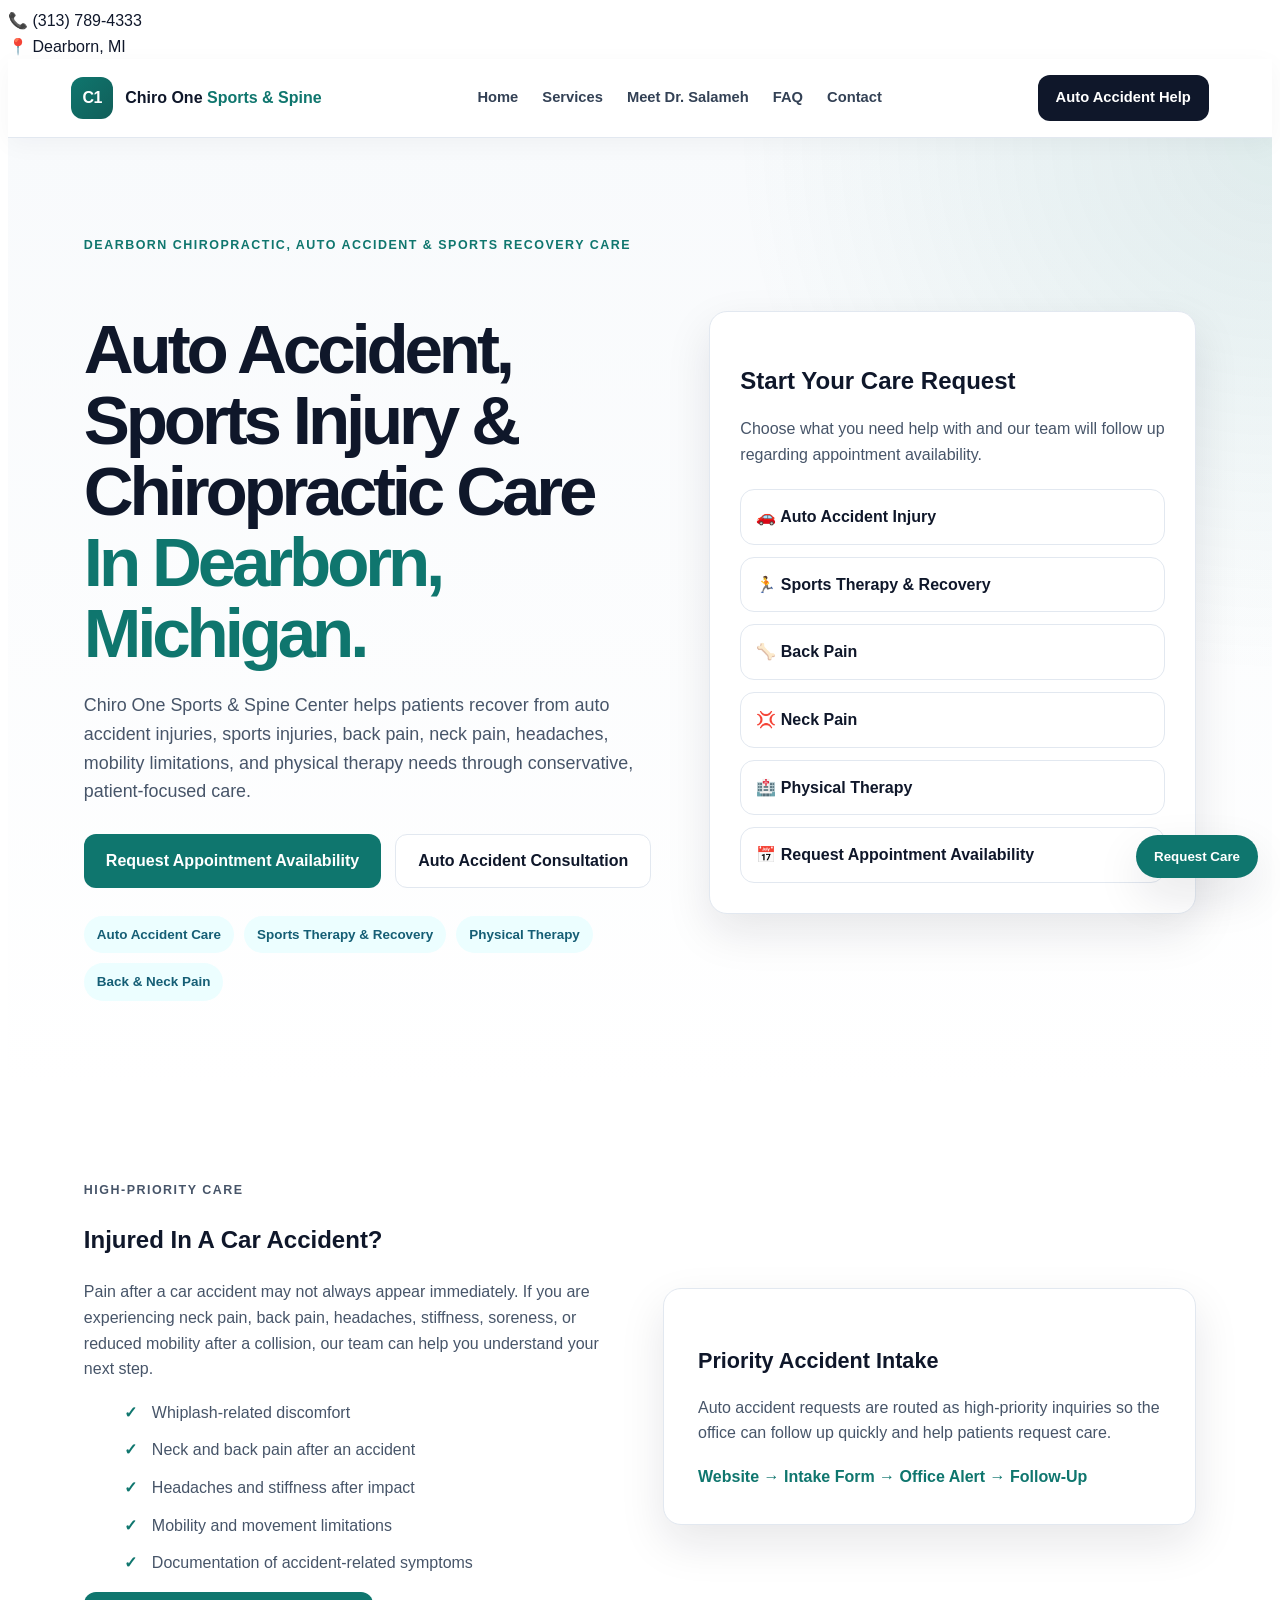
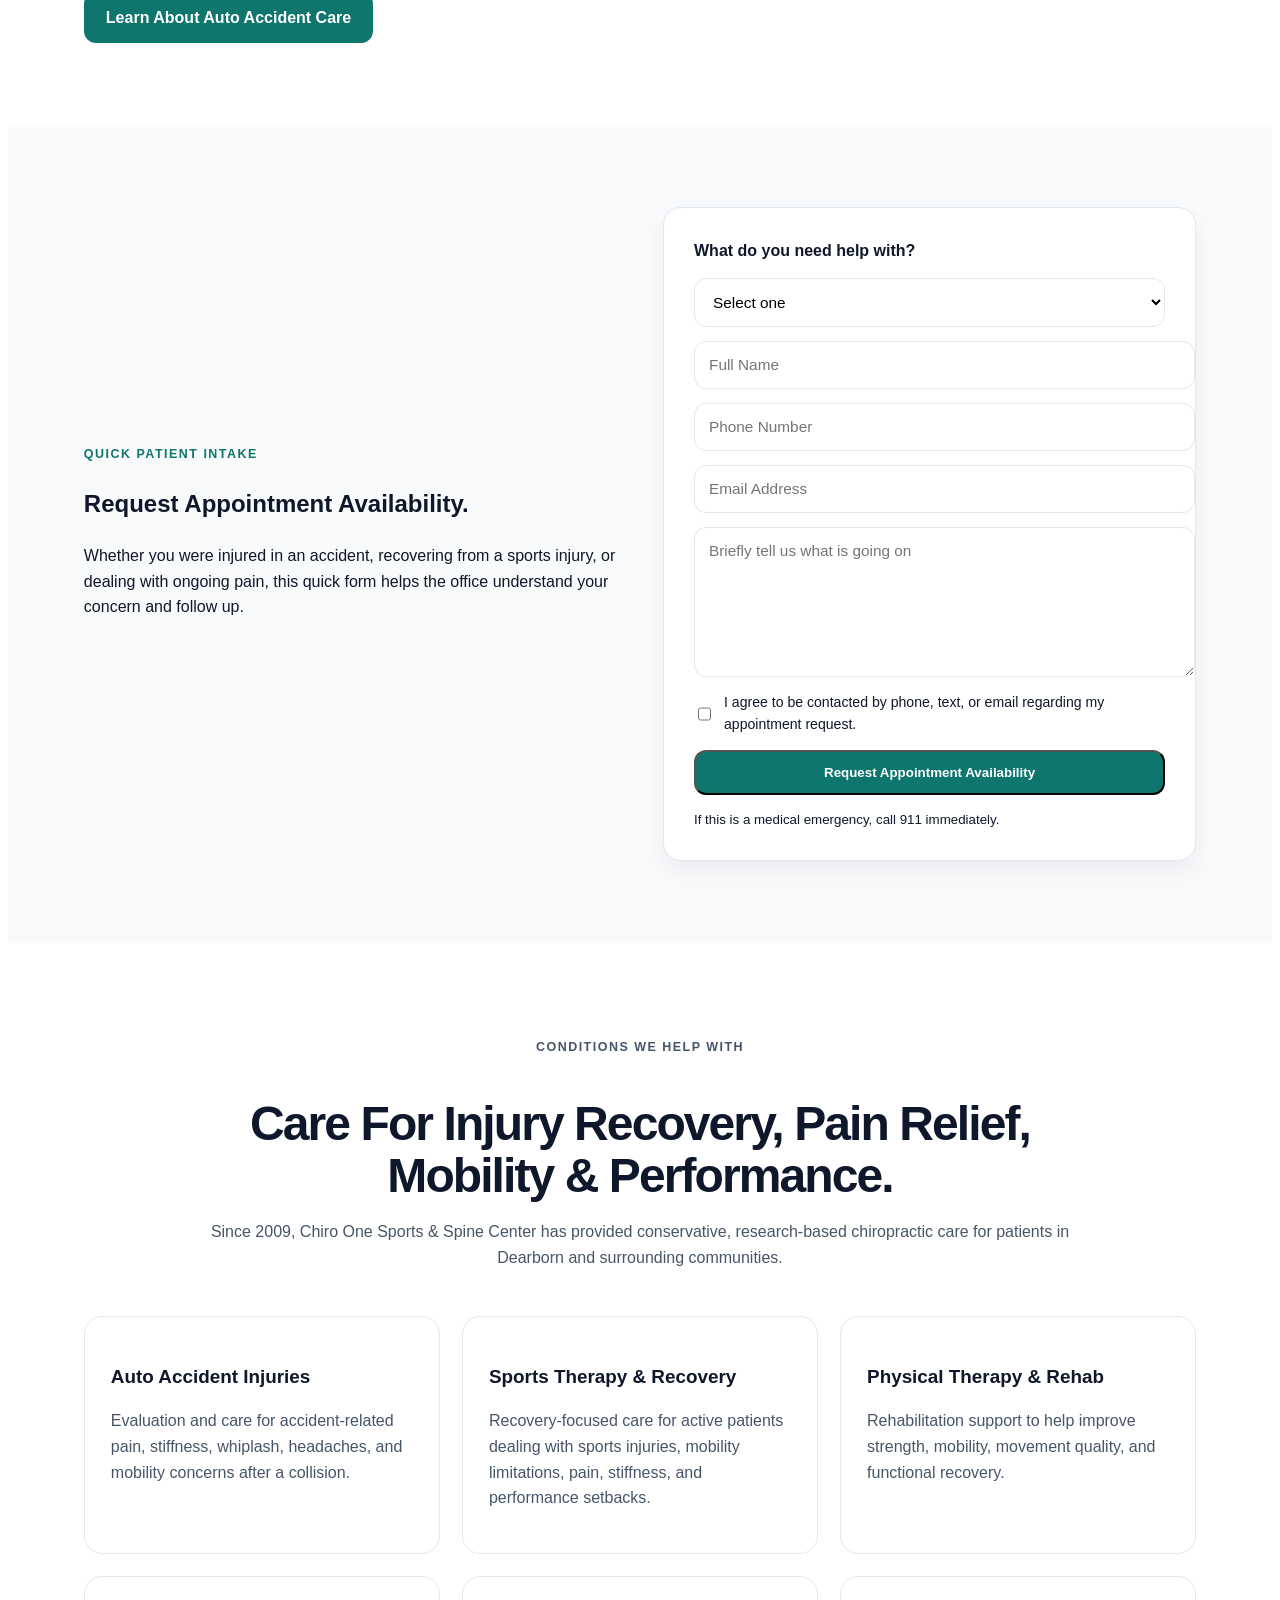
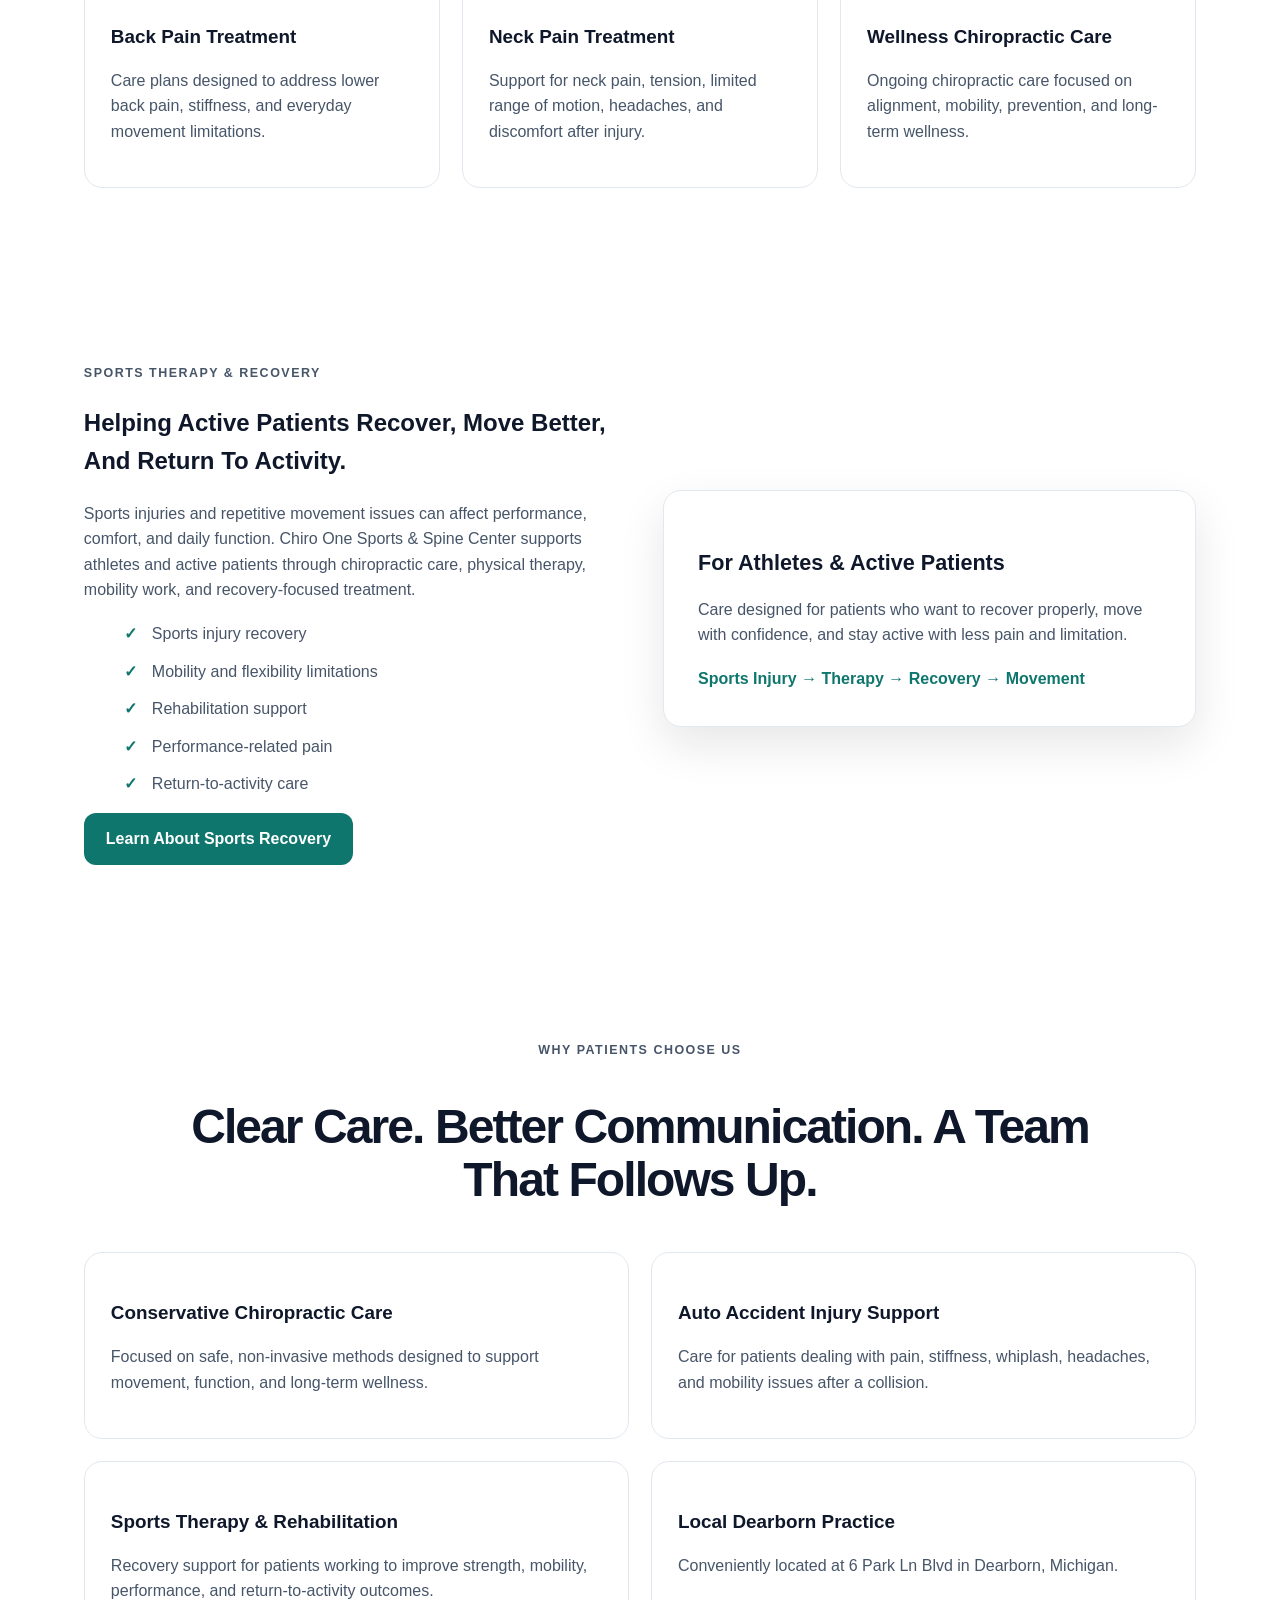
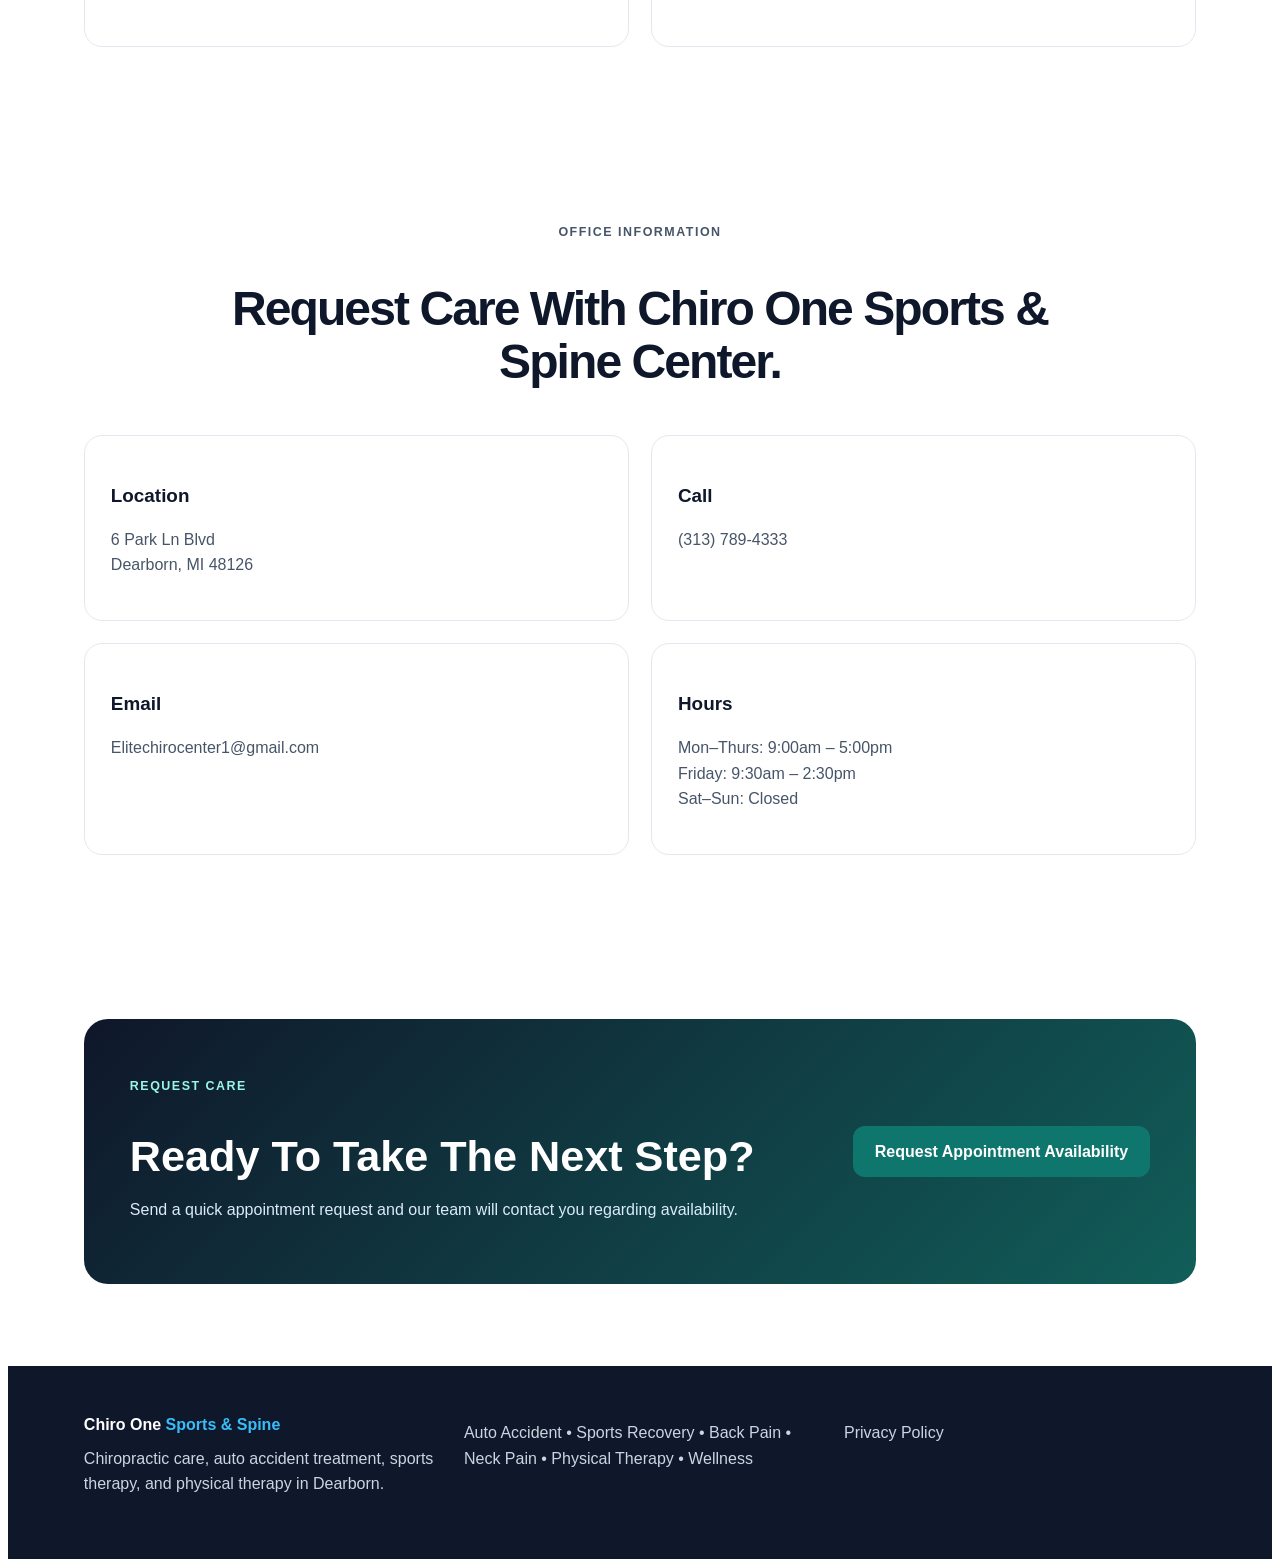
==== index.html @ 84325144 "Update index.html" ====
<!DOCTYPE html>
<html lang="en">
<head>
  <meta charset="UTF-8" />
  <meta name="viewport" content="width=device-width, initial-scale=1.0" />

  <title>Chiro One Sports & Spine Center | Auto Accident, Sports Recovery & Chiropractic Care In Dearborn</title>

  <meta
    name="description"
    content="Chiro One Sports & Spine Center provides auto accident injury care, sports therapy and recovery, chiropractic care, physical therapy, back pain treatment, neck pain treatment, and wellness care in Dearborn, MI."
  />

  <meta
    name="keywords"
    content="Dearborn chiropractor, car accident chiropractor Dearborn, auto accident chiropractor Dearborn, whiplash treatment Dearborn, sports therapy Dearborn, sports injury chiropractor Dearborn, physical therapy Dearborn, back pain chiropractor Dearborn, neck pain chiropractor Dearborn"
  />

  <meta name="author" content="Chiro One Sports & Spine Center" />

  <meta property="og:title" content="Chiro One Sports & Spine Center | Auto Accident & Sports Recovery Care In Dearborn" />
  <meta
    property="og:description"
    content="Auto accident care, sports therapy, chiropractic treatment, physical therapy, and pain relief services in Dearborn, MI."
  />
  <meta property="og:type" content="website" />
  <meta property="og:url" content="https://elitechiro.netlify.app/" />

  <link rel="stylesheet" href="styles.css" />
</head>

<body>

<header class="top-bar">

<div>
<a href="tel:+13137894333">
📞 (313) 789-4333
</a>
</div>

<div>
📍 Dearborn, MI
</div>

</header>

<header class="site-header">

<a href="index.html" class="logo">
<span class="logo-mark">C1</span>
<span class="logo-text">Chiro One <b>Sports & Spine</b></span>
</a>

<button class="menu-toggle" onclick="toggleMenu()">☰</button>

<nav id="mainNav">
<a href="index.html">Home</a>
<a href="chiropractic-services.html">Services</a>
<a href="meet-the-doctor.html">Meet Dr. Salameh</a>
<a href="faq.html">FAQ</a>
<a href="contact.html">Contact</a>
</nav>

<a href="auto-accident.html" class="header-cta">
Auto Accident Help
</a>

</header>

<main>

<section class="hero">
  <div class="hero-copy">
    <p class="eyebrow">Dearborn Chiropractic, Auto Accident & Sports Recovery Care</p>

    <h1>
      Auto Accident, Sports Injury & Chiropractic Care<br />
      <span>In Dearborn, Michigan.</span>
    </h1>

    <p class="hero-text">
      Chiro One Sports & Spine Center helps patients recover from auto accident injuries,
      sports injuries, back pain, neck pain, headaches, mobility limitations, and physical
      therapy needs through conservative, patient-focused care.
    </p>

    <div class="hero-actions">
      <a href="contact.html" class="btn primary">Request Appointment Availability</a>
      <a href="auto-accident.html" class="btn secondary">Auto Accident Consultation</a>
    </div>

    <div class="trust-row">
      <span>Auto Accident Care</span>
      <span>Sports Therapy & Recovery</span>
      <span>Physical Therapy</span>
      <span>Back & Neck Pain</span>
    </div>
  </div>

  <div class="hero-card">
    <h2>Start Your Care Request</h2>
    <p>
      Choose what you need help with and our team will follow up regarding appointment availability.
    </p>

    <div class="quick-options">
      <a href="auto-accident.html">🚗 Auto Accident Injury</a>
      <a href="sports-injury-treatment.html">🏃 Sports Therapy & Recovery</a>
      <a href="back-pain-treatment.html">🦴 Back Pain</a>
      <a href="neck-pain-treatment.html">💢 Neck Pain</a>
      <a href="physical-therapy.html">🏥 Physical Therapy</a>
      <a href="contact.html">📅 Request Appointment Availability</a>
    </div>
  </div>
</section>

<section class="split-section">
  <div>
    <p class="eyebrow">High-Priority Care</p>
    <h2>Injured In A Car Accident?</h2>
    <p>
      Pain after a car accident may not always appear immediately. If you are experiencing
      neck pain, back pain, headaches, stiffness, soreness, or reduced mobility after a collision,
      our team can help you understand your next step.
    </p>

    <ul class="check-list">
      <li>Whiplash-related discomfort</li>
      <li>Neck and back pain after an accident</li>
      <li>Headaches and stiffness after impact</li>
      <li>Mobility and movement limitations</li>
      <li>Documentation of accident-related symptoms</li>
    </ul>

    <a href="car-accident-chiropractor-dearborn.html" class="btn primary">
      Learn About Auto Accident Care
    </a>
  </div>

  <div class="info-card">
    <h3>Priority Accident Intake</h3>
    <p>
      Auto accident requests are routed as high-priority inquiries so the office can
      follow up quickly and help patients request care.
    </p>
    <span>Website → Intake Form → Office Alert → Follow-Up</span>
  </div>
</section>

<section class="assistant-section">
  <div>
    <p class="eyebrow">Quick Patient Intake</p>

    <h2>Request Appointment Availability.</h2>

    <p>
      Whether you were injured in an accident, recovering from a sports injury, or dealing
      with ongoing pain, this quick form helps the office understand your concern and follow up.
    </p>
  </div>

  <form name="patient-intake" method="POST" data-netlify="true" action="thank-you.html" class="intake-form">
    <input type="hidden" name="form-name" value="patient-intake" />

    <label>What do you need help with?</label>
    <select name="service_interest" required>
      <option value="">Select one</option>
      <option>Auto Accident Injury</option>
      <option>Sports Therapy & Recovery</option>
      <option>Back Pain</option>
      <option>Neck Pain</option>
      <option>Whiplash</option>
      <option>Physical Therapy</option>
      <option>Sports Injury</option>
      <option>Headaches / Migraines</option>
      <option>Wellness Adjustment</option>
      <option>Other</option>
    </select>

    <input type="text" name="name" placeholder="Full Name" required />
    <input type="tel" name="phone" placeholder="Phone Number" required />
    <input type="email" name="email" placeholder="Email Address" required />

    <textarea name="message" placeholder="Briefly tell us what is going on"></textarea>

    <label class="consent">
      <input type="checkbox" name="sms_consent" value="Yes" required />
      I agree to be contacted by phone, text, or email regarding my appointment request.
    </label>

    <button type="submit" class="btn primary">Request Appointment Availability</button>

    <small>If this is a medical emergency, call 911 immediately.</small>
  </form>
</section>

<section class="section">
  <div class="section-heading">
    <p class="eyebrow">Conditions We Help With</p>

    <h2>Care For Injury Recovery, Pain Relief, Mobility & Performance.</h2>

    <p>
      Since 2009, Chiro One Sports & Spine Center has provided conservative,
      research-based chiropractic care for patients in Dearborn and surrounding communities.
    </p>
  </div>

  <div class="service-grid">
    <a href="auto-accident.html" class="service-card">
      <h3>Auto Accident Injuries</h3>
      <p>
        Evaluation and care for accident-related pain, stiffness, whiplash,
        headaches, and mobility concerns after a collision.
      </p>
    </a>

    <a href="sports-injury-treatment.html" class="service-card">
      <h3>Sports Therapy & Recovery</h3>
      <p>
        Recovery-focused care for active patients dealing with sports injuries,
        mobility limitations, pain, stiffness, and performance setbacks.
      </p>
    </a>

    <a href="physical-therapy.html" class="service-card">
      <h3>Physical Therapy & Rehab</h3>
      <p>
        Rehabilitation support to help improve strength, mobility, movement quality,
        and functional recovery.
      </p>
    </a>

    <a href="back-pain-treatment.html" class="service-card">
      <h3>Back Pain Treatment</h3>
      <p>
        Care plans designed to address lower back pain, stiffness, and everyday
        movement limitations.
      </p>
    </a>

    <a href="neck-pain-treatment.html" class="service-card">
      <h3>Neck Pain Treatment</h3>
      <p>
        Support for neck pain, tension, limited range of motion, headaches,
        and discomfort after injury.
      </p>
    </a>

    <a href="chiropractic-services.html" class="service-card">
      <h3>Wellness Chiropractic Care</h3>
      <p>
        Ongoing chiropractic care focused on alignment, mobility, prevention,
        and long-term wellness.
      </p>
    </a>
  </div>
</section>

<section class="split-section">
  <div>
    <p class="eyebrow">Sports Therapy & Recovery</p>

    <h2>Helping Active Patients Recover, Move Better, And Return To Activity.</h2>

    <p>
      Sports injuries and repetitive movement issues can affect performance, comfort,
      and daily function. Chiro One Sports & Spine Center supports athletes and active
      patients through chiropractic care, physical therapy, mobility work, and recovery-focused treatment.
    </p>

    <ul class="check-list">
      <li>Sports injury recovery</li>
      <li>Mobility and flexibility limitations</li>
      <li>Rehabilitation support</li>
      <li>Performance-related pain</li>
      <li>Return-to-activity care</li>
    </ul>

    <a href="sports-injury-treatment.html" class="btn primary">
      Learn About Sports Recovery
    </a>
  </div>

  <div class="info-card">
    <h3>For Athletes & Active Patients</h3>
    <p>
      Care designed for patients who want to recover properly, move with confidence,
      and stay active with less pain and limitation.
    </p>
    <span>Sports Injury → Therapy → Recovery → Movement</span>
  </div>
</section>

<section class="section">
  <div class="section-heading">
    <p class="eyebrow">Why Patients Choose Us</p>
    <h2>Clear Care. Better Communication. A Team That Follows Up.</h2>
  </div>

  <div class="feature-grid">
    <div>
      <h3>Conservative Chiropractic Care</h3>
      <p>
        Focused on safe, non-invasive methods designed to support movement,
        function, and long-term wellness.
      </p>
    </div>

    <div>
      <h3>Auto Accident Injury Support</h3>
      <p>
        Care for patients dealing with pain, stiffness, whiplash, headaches,
        and mobility issues after a collision.
      </p>
    </div>

    <div>
      <h3>Sports Therapy & Rehabilitation</h3>
      <p>
        Recovery support for patients working to improve strength, mobility,
        performance, and return-to-activity outcomes.
      </p>
    </div>

    <div>
      <h3>Local Dearborn Practice</h3>
      <p>
        Conveniently located at 6 Park Ln Blvd in Dearborn, Michigan.
      </p>
    </div>
  </div>
</section>

<section class="section">
  <div class="section-heading">
    <p class="eyebrow">Office Information</p>
    <h2>Request Care With Chiro One Sports & Spine Center.</h2>
  </div>

  <div class="feature-grid">
    <div>
      <h3>Location</h3>
      <p>6 Park Ln Blvd<br />Dearborn, MI 48126</p>
    </div>

    <div>
      <h3>Call</h3>
      <p><a href="tel:+13137894333">(313) 789-4333</a></p>
    </div>

    <div>
      <h3>Email</h3>
      <p><a href="mailto:Elitechirocenter1@gmail.com">Elitechirocenter1@gmail.com</a></p>
    </div>

    <div>
      <h3>Hours</h3>
      <p>
        Mon–Thurs: 9:00am – 5:00pm<br />
        Friday: 9:30am – 2:30pm<br />
        Sat–Sun: Closed
      </p>
    </div>
  </div>
</section>

<section class="cta-section">
  <div>
    <p class="eyebrow">Request Care</p>

    <h2>Ready To Take The Next Step?</h2>

    <p>
      Send a quick appointment request and our team will contact you regarding availability.
    </p>
  </div>

  <a href="contact.html" class="btn primary">Request Appointment Availability</a>
</section>

</main>

<footer class="site-footer">
  <div>
    <a href="index.html" class="footer-logo">Chiro One <span>Sports & Spine</span></a>
    <p>Chiropractic care, auto accident treatment, sports therapy, and physical therapy in Dearborn.</p>
  </div>

  <div>
    <p>Auto Accident • Sports Recovery • Back Pain • Neck Pain • Physical Therapy • Wellness</p>
  </div>

  <div>
    <p>
      <a href="privacy-policy.html">Privacy Policy</a>
    </p>
  </div>
</footer>

<script src="schema.js"></script>
<script src="script.js"></script>
---- styles.css ----
Paste this as your full updated styles.css:

/* ==========================
   GLOBAL
========================== */
* {
  margin: 0;
  padding: 0;
  box-sizing: border-box;
}
:root {
  --primary: #0f766e;
  --primary-dark: #115e59;
  --accent: #38bdf8;
  --dark: #0f172a;
  --gray: #475569;
  --soft-gray: #f1f5f9;
  --light: #f8fafc;
  --white: #ffffff;
  --border: #e2e8f0;
  --shadow: 0 18px 45px rgba(15, 23, 42, 0.10);
  --shadow-soft: 0 10px 25px rgba(15, 23, 42, 0.06);
  --radius: 18px;
}
html {
  scroll-behavior: smooth;
}
body {
  font-family: Inter, Arial, sans-serif;
  background: var(--white);
  color: var(--dark);
  line-height: 1.6;
}
img {
  max-width: 100%;
}
a {
  text-decoration: none;
  color: inherit;
}
ul {
  list-style: none;
}
/* ==========================
   HEADER
========================== */
.site-header {
  position: sticky;
  top: 0;
  z-index: 1000;
  background: rgba(255, 255, 255, 0.96);
  backdrop-filter: blur(14px);
  border-bottom: 1px solid var(--border);
  box-shadow: 0 6px 24px rgba(15, 23, 42, 0.04);
  display: grid;
  grid-template-columns: auto 1fr auto;
  align-items: center;
  gap: 28px;
  padding: 16px 5%;
}
.logo {
  display: flex;
  align-items: center;
  gap: 12px;
  min-width: max-content;
}
.logo-mark {
  width: 42px;
  height: 42px;
  border-radius: 12px;
  background: linear-gradient(135deg, var(--primary), var(--primary-dark));
  color: white;
  display: flex;
  align-items: center;
  justify-content: center;
  font-weight: 800;
  letter-spacing: -0.03em;
}
.logo-text {
  font-weight: 800;
  color: var(--dark);
  line-height: 1.1;
}
.logo-text b {
  color: var(--primary);
}
nav {
  display: flex;
  align-items: center;
  justify-content: center;
  gap: 24px;
}
nav a {
  font-weight: 700;
  font-size: 0.92rem;
  color: #334155;
  transition: 0.2s ease;
  white-space: nowrap;
}
nav a:hover {
  color: var(--primary);
}
.header-cta {
  background: var(--dark);
  color: white;
  padding: 11px 18px;
  border-radius: 12px;
  font-weight: 800;
  font-size: 0.92rem;
  white-space: nowrap;
  transition: 0.2s ease;
}
.header-cta:hover {
  background: var(--primary);
  transform: translateY(-1px);
}
.menu-toggle {
  display: none;
  border: 0;
  background: transparent;
  font-size: 1.8rem;
  color: var(--dark);
}
/* ==========================
   HERO
========================== */
.hero {
  padding: 86px 6%;
  display: grid;
  grid-template-columns: 1.08fr 0.92fr;
  gap: 54px;
  align-items: center;
  background:
    radial-gradient(circle at top right, rgba(15, 118, 110, 0.11), transparent 34%),
    linear-gradient(180deg, #f8fafc, #ffffff);
}
.eyebrow {
  color: var(--primary);
  text-transform: uppercase;
  font-size: 0.78rem;
  letter-spacing: 0.12em;
  font-weight: 900;
  margin-bottom: 14px;
}
.hero h1 {
  font-size: clamp(2.35rem, 5.4vw, 4.8rem);
  line-height: 1.03;
  letter-spacing: -0.06em;
  margin-bottom: 22px;
}
.hero h1 span {
  color: var(--primary);
  display: block;
}
.hero-text {
  font-size: 1.12rem;
  color: var(--gray);
  margin-bottom: 28px;
  max-width: 740px;
}
.hero-actions {
  display: flex;
  gap: 14px;
  flex-wrap: wrap;
}
.btn {
  display: inline-flex;
  align-items: center;
  justify-content: center;
  padding: 13px 22px;
  border-radius: 12px;
  font-weight: 800;
  transition: 0.22s ease;
}
.btn.primary {
  background: var(--primary);
  color: white;
}
.btn.primary:hover {
  background: var(--primary-dark);
  transform: translateY(-1px);
}
.btn.secondary {
  border: 1px solid var(--border);
  background: white;
  color: var(--dark);
}
.btn.secondary:hover {
  background: var(--light);
  border-color: var(--primary);
}
.trust-row {
  display: flex;
  flex-wrap: wrap;
  gap: 10px;
  margin-top: 28px;
}
.trust-row span {
  background: #ecfeff;
  color: #155e75;
  padding: 8px 13px;
  border-radius: 999px;
  font-size: 0.84rem;
  font-weight: 800;
}
/* ==========================
   CARDS
========================== */
.hero-card,
.info-card,
.intake-form,
.service-card,
.feature-grid div {
  background: white;
  border: 1px solid var(--border);
  border-radius: var(--radius);
}
.hero-card {
  padding: 30px;
  box-shadow: var(--shadow);
}
.hero-card h2 {
  margin-bottom: 10px;
  font-size: 1.5rem;
}
.hero-card p {
  color: var(--gray);
}
.quick-options {
  display: grid;
  gap: 12px;
  margin-top: 22px;
}
.quick-options a {
  padding: 14px 15px;
  border: 1px solid var(--border);
  border-radius: 14px;
  transition: 0.2s ease;
  font-weight: 700;
  background: #ffffff;
}
.quick-options a:hover {
  border-color: var(--primary);
  color: var(--primary);
  background: #f0fdfa;
}
/* ==========================
   SECTIONS
========================== */
.section,
.assistant-section,
.split-section {
  padding: 82px 6%;
}
.section-heading {
  text-align: center;
  max-width: 900px;
  margin: 0 auto 46px;
}
.section-heading h2 {
  font-size: clamp(2rem, 4vw, 3rem);
  line-height: 1.1;
  letter-spacing: -0.04em;
  margin-bottom: 14px;
}
.section-heading p {
  color: var(--gray);
}
/* ==========================
   FORMS
========================== */
.assistant-section {
  display: grid;
  grid-template-columns: 1fr 1fr;
  gap: 46px;
  align-items: center;
  background: var(--light);
}
.intake-form {
  padding: 30px;
  box-shadow: var(--shadow-soft);
  display: grid;
  gap: 14px;
}
.intake-form label {
  font-weight: 800;
  color: var(--dark);
}
.intake-form input,
.intake-form select,
.intake-form textarea {
  width: 100%;
  padding: 14px;
  border: 1px solid var(--border);
  border-radius: 12px;
  font-size: 0.96rem;
  font-family: inherit;
  background: white;
}
.intake-form input:focus,
.intake-form select:focus,
.intake-form textarea:focus {
  outline: none;
  border-color: var(--primary);
  box-shadow: 0 0 0 3px rgba(15, 118, 110, 0.12);
}
.intake-form textarea {
  min-height: 120px;
}
.consent {
  display: flex;
  gap: 10px;
  font-size: 0.88rem;
  color: var(--gray);
  font-weight: 500 !important;
}
.consent input {
  width: auto;
  margin-top: 4px;
}
/* ==========================
   SERVICES
========================== */
.service-grid {
  display: grid;
  grid-template-columns: repeat(3, 1fr);
  gap: 22px;
}
.service-card {
  padding: 26px;
  transition: 0.24s ease;
  box-shadow: none;
}
.service-card:hover {
  transform: translateY(-4px);
  border-color: var(--primary);
  box-shadow: var(--shadow-soft);
}
.service-card h3 {
  margin-bottom: 10px;
  font-size: 1.18rem;
}
.service-card p {
  color: var(--gray);
}
/* ==========================
   SPLIT
========================== */
.split-section {
  display: grid;
  grid-template-columns: 1fr 1fr;
  gap: 46px;
  align-items: center;
}
.split-section p {
  color: var(--gray);
  margin-bottom: 18px;
}
.check-list li {
  margin-bottom: 12px;
  color: var(--gray);
  position: relative;
  padding-left: 28px;
}
.check-list li::before {
  content: "✓";
  color: var(--primary);
  font-weight: 900;
  position: absolute;
  left: 0;
}
.info-card {
  padding: 34px;
  box-shadow: var(--shadow);
}
.info-card h3 {
  margin-bottom: 12px;
  font-size: 1.35rem;
}
.info-card span {
  display: block;
  margin-top: 18px;
  color: var(--primary);
  font-weight: 900;
}
/* ==========================
   FEATURES
========================== */
.feature-grid {
  display: grid;
  grid-template-columns: repeat(2, 1fr);
  gap: 22px;
}
.feature-grid div {
  padding: 26px;
  box-shadow: none;
}
.feature-grid h3 {
  margin-bottom: 10px;
  font-size: 1.18rem;
}
.feature-grid p {
  color: var(--gray);
}
/* ==========================
   FAQ SUPPORT
========================== */
.faq-grid {
  max-width: 950px;
  margin: 0 auto;
  display: grid;
  gap: 16px;
}
.faq-item {
  background: white;
  border: 1px solid var(--border);
  border-radius: var(--radius);
  padding: 22px 24px;
}
.faq-item h3 {
  margin-bottom: 8px;
  color: var(--dark);
}
.faq-item p {
  color: var(--gray);
}
/* ==========================
   CTA
========================== */
.cta-section {
  margin: 82px 6%;
  background: linear-gradient(135deg, var(--dark), var(--primary-dark));
  color: white;
  padding: 46px;
  border-radius: 24px;
  display: flex;
  justify-content: space-between;
  align-items: center;
  gap: 26px;
}
.cta-section .eyebrow {
  color: #99f6e4;
}
.cta-section h2 {
  margin-bottom: 10px;
  font-size: clamp(1.8rem, 4vw, 2.7rem);
  line-height: 1.1;
}
.cta-section p {
  color: #dbeafe;
}
/* ==========================
   MAP
========================== */
.map-section {
  padding: 0 6% 82px;
}
/* ==========================
   FOOTER
========================== */
.site-footer {
  background: #0f172a;
  color: #cbd5e1;
  padding: 46px 6%;
  display: grid;
  grid-template-columns: repeat(3, 1fr);
  gap: 28px;
}
.footer-logo {
  color: white;
  font-weight: 900;
}
.footer-logo span {
  color: var(--accent);
}
.site-footer p {
  margin-top: 8px;
}
/* ==========================
   FLOATING INTAKE WIDGET
========================== */
.chat-widget {
  position: fixed;
  right: 22px;
  bottom: 22px;
  z-index: 1200;
}
.chat-toggle {
  border: 0;
  background: var(--primary);
  color: white;
  padding: 14px 18px;
  border-radius: 999px;
  font-weight: 900;
  box-shadow: var(--shadow);
  cursor: pointer;
}
.chat-panel {
  display: none;
  position: absolute;
  right: 0;
  bottom: 62px;
  width: 340px;
  background: white;
  border: 1px solid var(--border);
  border-radius: 20px;
  box-shadow: var(--shadow);
  padding: 20px;
}
.chat-panel.open {
  display: block;
}
.chat-panel h3 {
  margin-bottom: 8px;
}
.chat-panel p {
  color: var(--gray);
  margin-bottom: 14px;
}
.chat-panel form {
  display: grid;
  gap: 10px;
}
.chat-panel input,
.chat-panel select,
.chat-panel textarea {
  width: 100%;
  padding: 11px;
  border: 1px solid var(--border);
  border-radius: 10px;
  font-family: inherit;
}
.chat-panel textarea {
  min-height: 85px;
}
/* ==========================
   MOBILE
========================== */
@media (max-width: 1050px) {
  .site-header {
    grid-template-columns: auto auto;
  }
  .menu-toggle {
    display: block;
    justify-self: end;
  }
  nav {
    display: none;
  }
  nav.open {
    display: flex;
    flex-direction: column;
    align-items: flex-start;
    position: absolute;
    top: 74px;
    left: 0;
    right: 0;
    background: white;
    padding: 22px 6%;
    border-bottom: 1px solid var(--border);
    box-shadow: var(--shadow-soft);
  }
  .header-cta {
    display: none;
  }
}
@media (max-width: 900px) {
  .hero,
  .assistant-section,
  .split-section,
  .cta-section {
    grid-template-columns: 1fr;
  }
  .hero {
    padding: 64px 6%;
  }
  .section,
  .assistant-section,
  .split-section {
    padding: 64px 6%;
  }
  .service-grid,
  .feature-grid,
  .site-footer {
    grid-template-columns: 1fr;
  }
  .cta-section {
    margin: 64px 6%;
    padding: 34px;
  }
  .chat-panel {
    width: 310px;
  }
}
@media (max-width: 520px) {
  .logo-text {
    font-size: 0.92rem;
  }
  .hero h1 {
    font-size: 2.25rem;
  }
  .hero-card,
  .intake-form,
  .info-card {
    padding: 22px;
  }
  .chat-widget {
    right: 14px;
    bottom: 14px;
  }
  .chat-panel {
    width: calc(100vw - 28px);
  }
}

Next: paste faq.html and I’ll give you the full FAQ page.
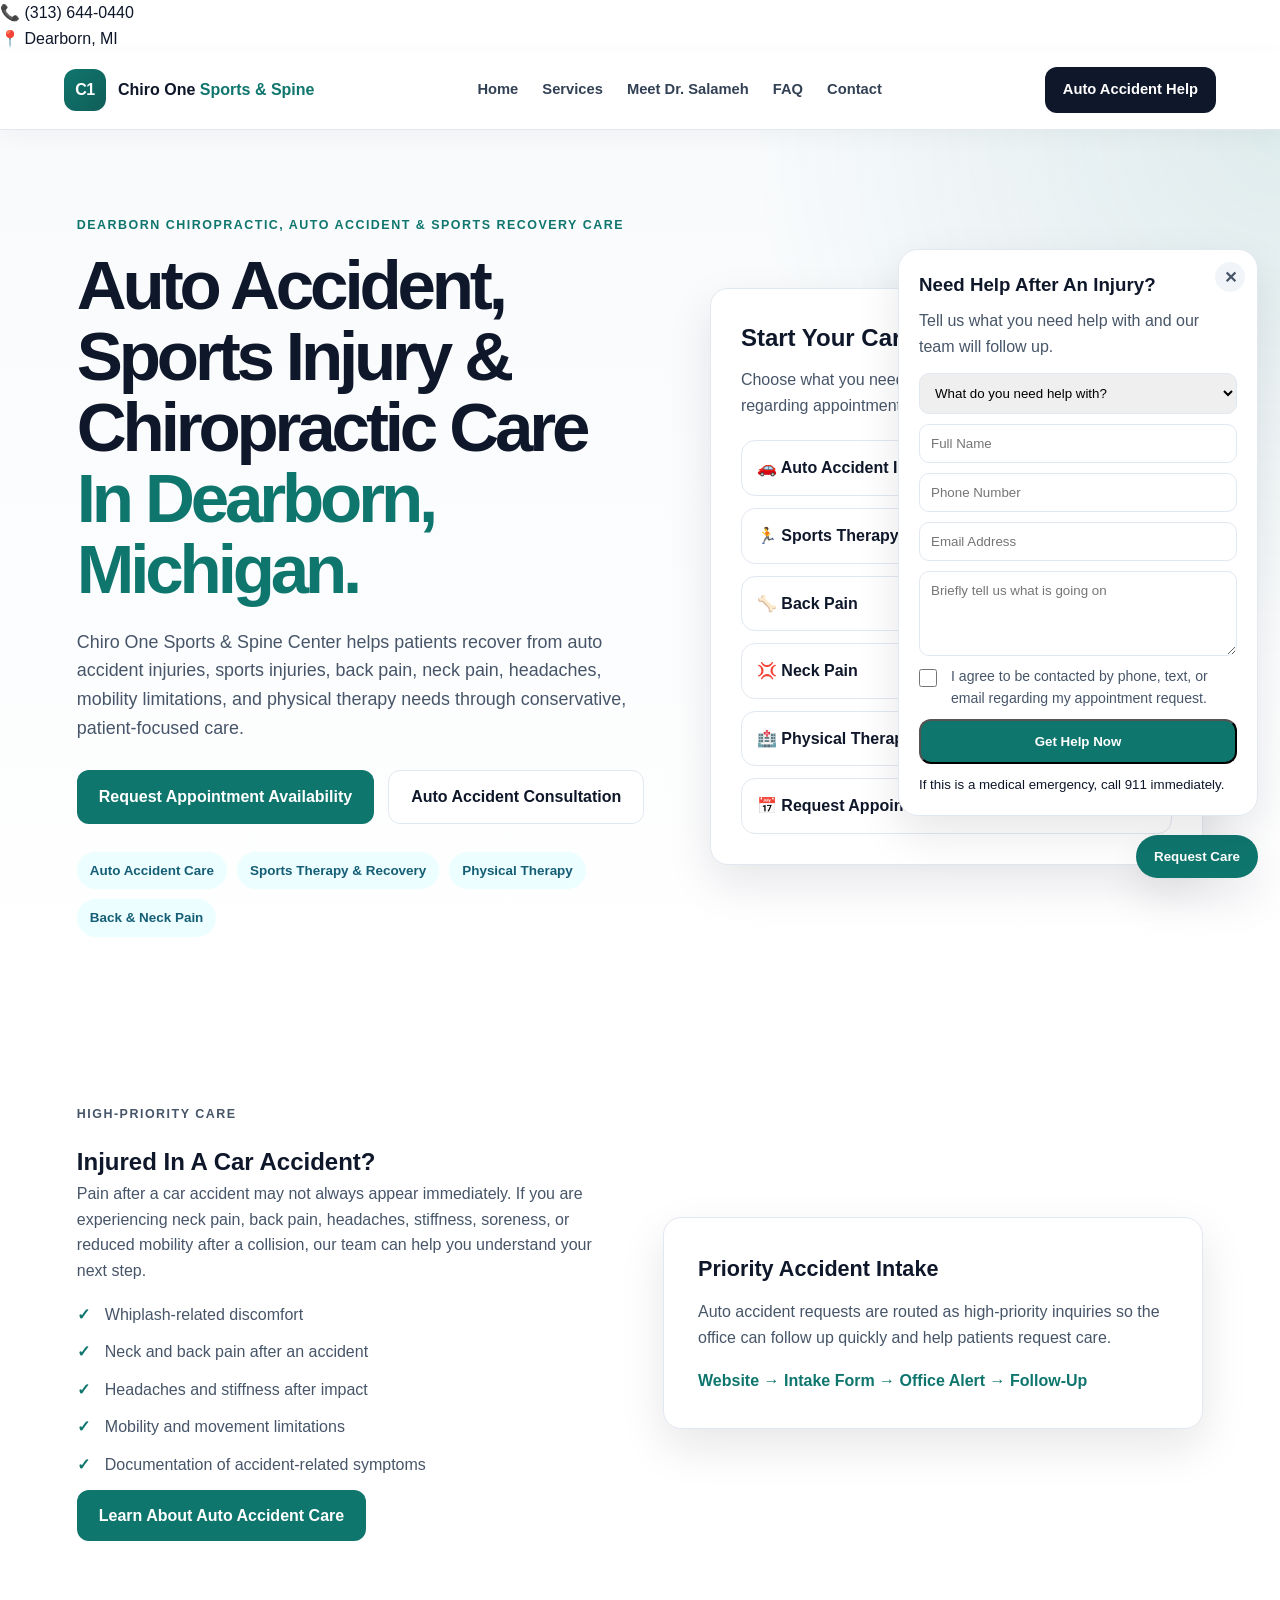
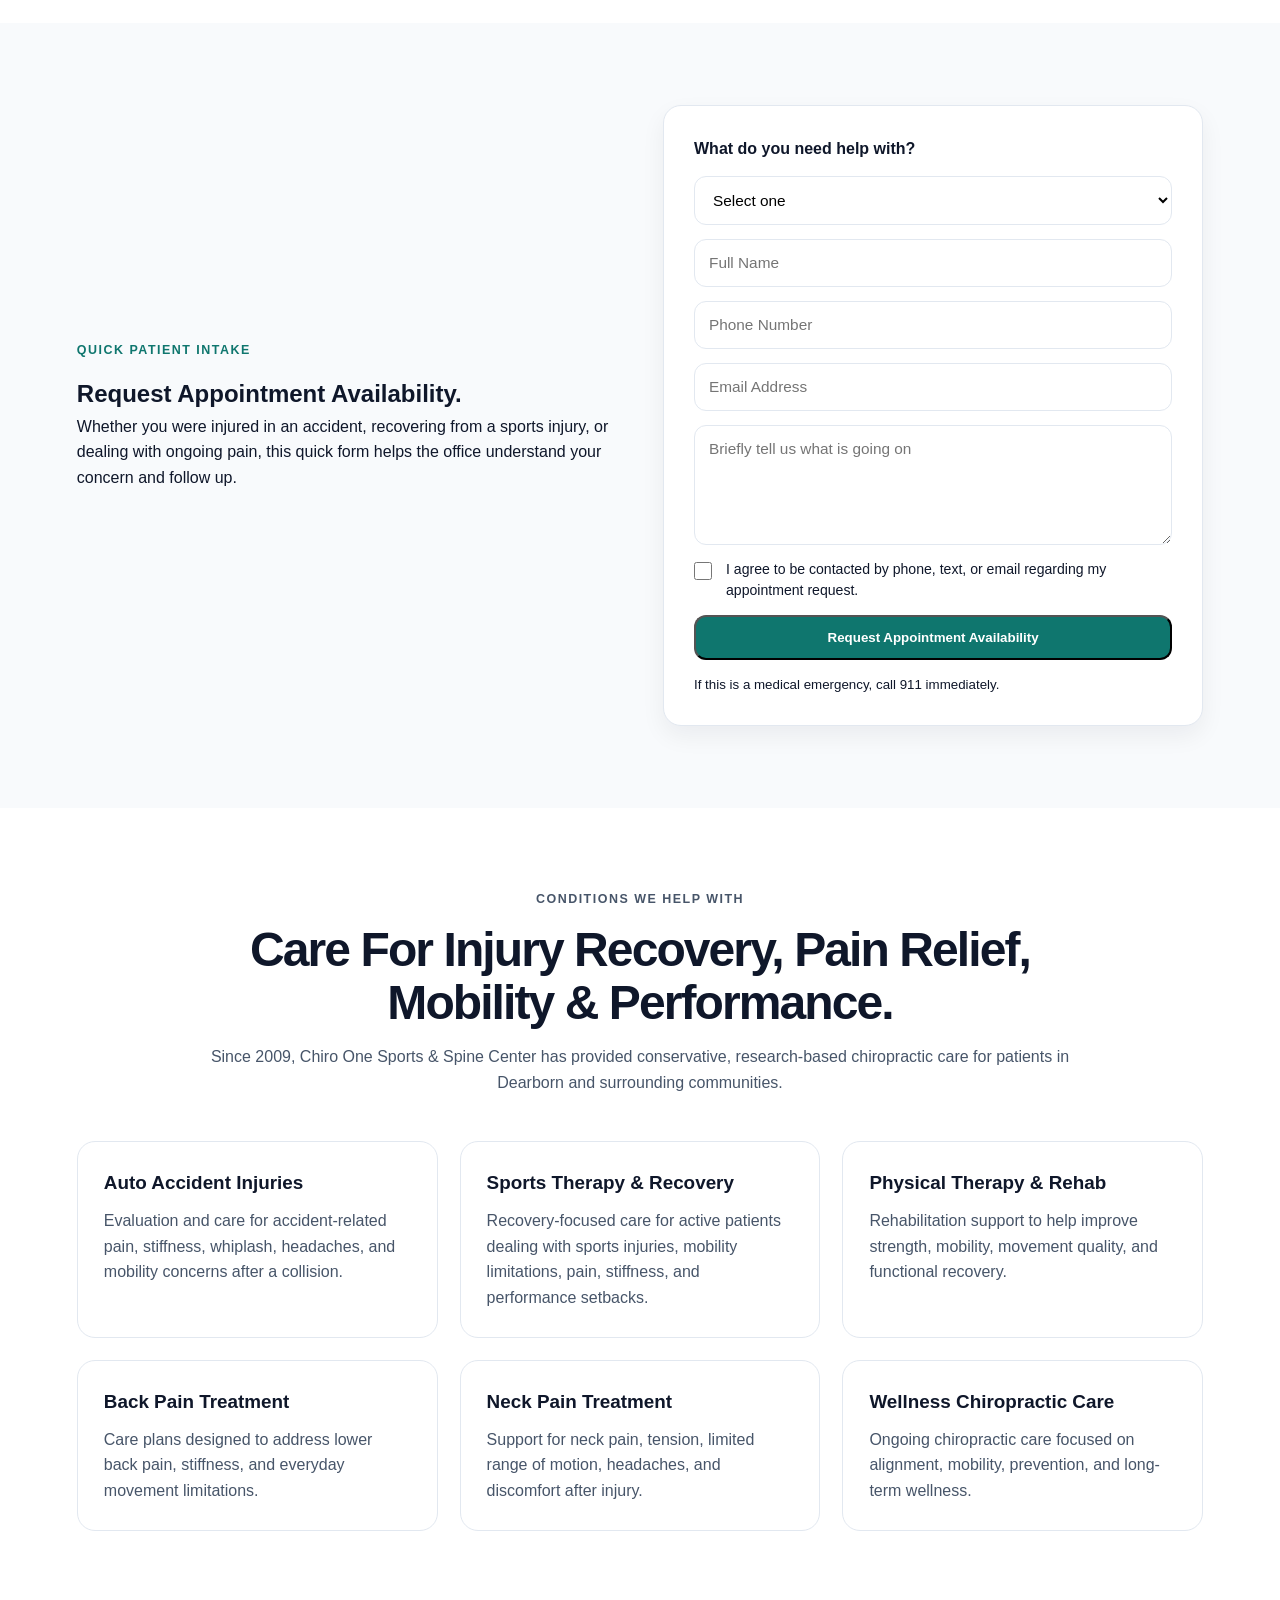
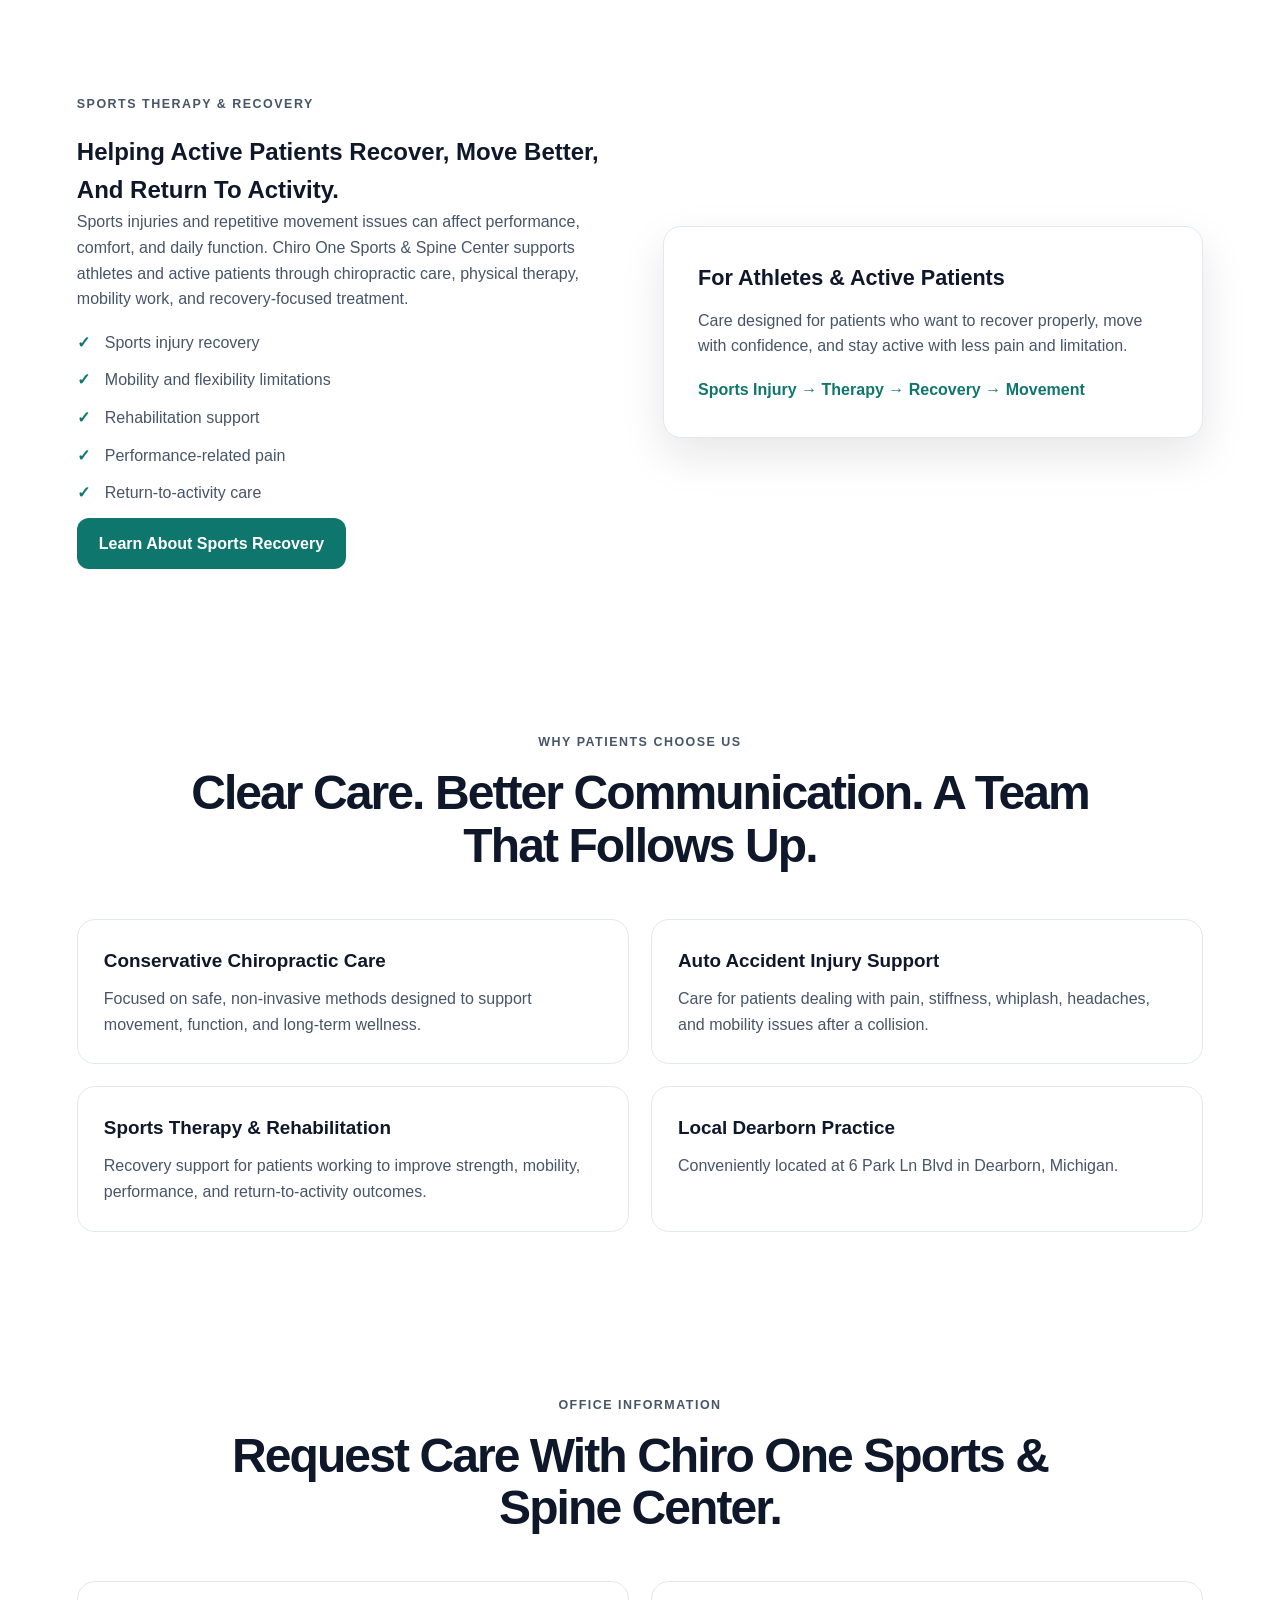
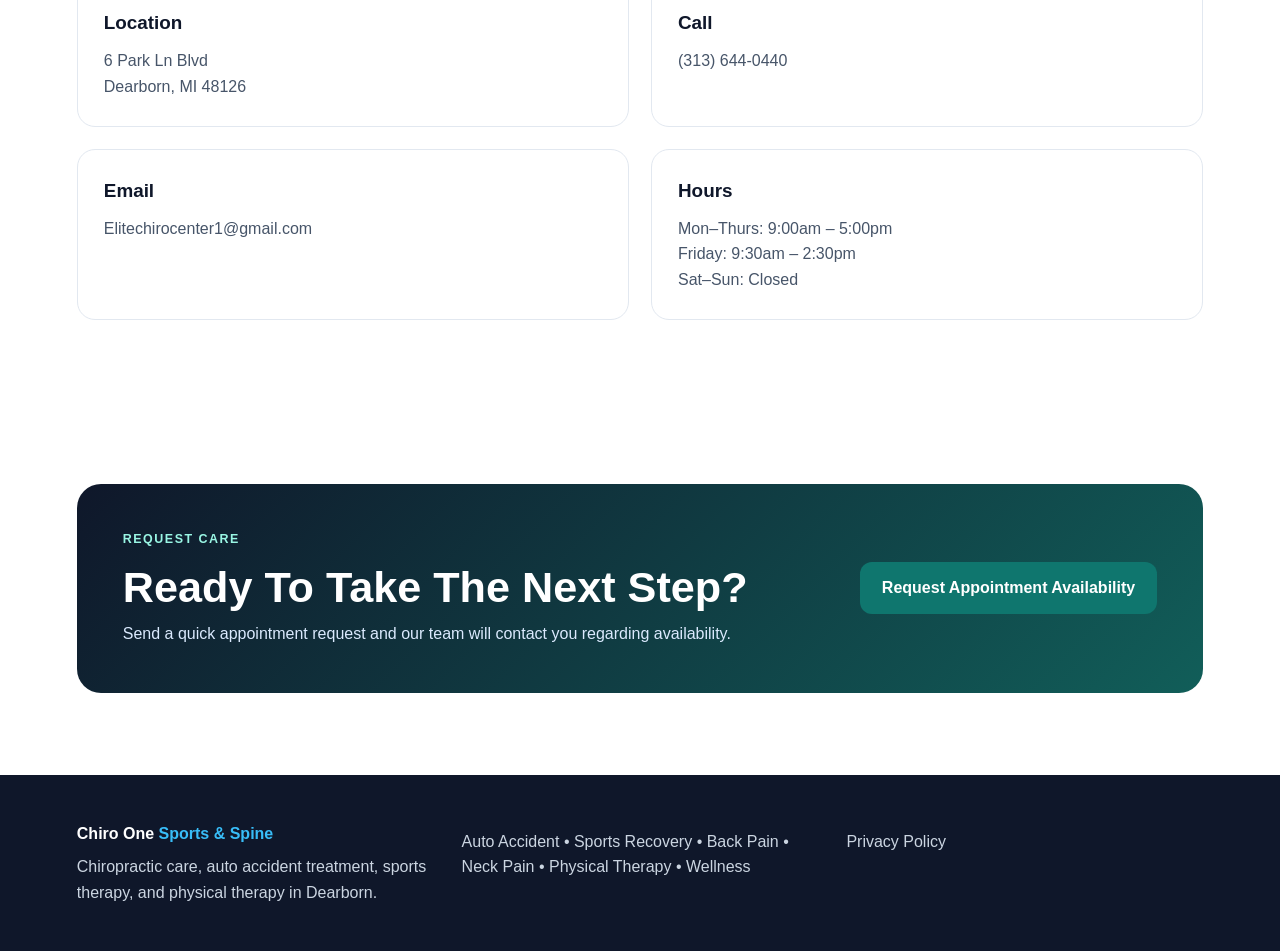
==== commit 603ee65a: "Update index.html" ====
--- a/index.html
+++ b/index.html
@@ -34,8 +34,8 @@
 <header class="top-bar">
 
 <div>
-<a href="tel:+13137894333">
-📞 (313) 789-4333
+<a href="tel:+13136440440">
+📞 (313) 644-0440
 </a>
 </div>
 
@@ -347,7 +347,7 @@
 
     <div>
       <h3>Call</h3>
-      <p><a href="tel:+13137894333">(313) 789-4333</a></p>
+      <p><a href="tel:+13136440440">(313) 644-0440</a></p>
     </div>
 
     <div>
--- a/styles.css
+++ b/styles.css
@@ -1,5 +1,3 @@
-Paste this as your full updated styles.css:
-
 /* ==========================
    GLOBAL
 ========================== */
@@ -308,15 +306,25 @@
   min-height: 120px;
 }
 .consent {
-  display: flex;
+  display: grid;
+  grid-template-columns: 22px 1fr;
+  align-items: start;
   gap: 10px;
+  width: 100%;
+  max-width: 100%;
   font-size: 0.88rem;
+  line-height: 1.5;
   color: var(--gray);
   font-weight: 500 !important;
-}
+  overflow-wrap: anywhere;
+}
+
 .consent input {
-  width: auto;
-  margin-top: 4px;
+  width: 18px !important;
+  height: 18px;
+  margin-top: 3px;
+  margin-left: 0;
+  flex-shrink: 0;
 }
 /* ==========================
    SERVICES
@@ -500,12 +508,32 @@
   position: absolute;
   right: 0;
   bottom: 62px;
-  width: 340px;
+  width: 360px;
+  max-width: calc(100vw - 24px);
   background: white;
   border: 1px solid var(--border);
   border-radius: 20px;
   box-shadow: var(--shadow);
   padding: 20px;
+}
+.chat-close {
+  position: absolute;
+  top: 12px;
+  right: 12px;
+  width: 30px;
+  height: 30px;
+  border: 0;
+  border-radius: 50%;
+  background: #f1f5f9;
+  cursor: pointer;
+  font-size: 16px;
+  font-weight: 900;
+  color: #475569;
+  transition: 0.2s ease;
+}
+
+.chat-close:hover {
+  background: #e2e8f0;
 }
 .chat-panel.open {
   display: block;
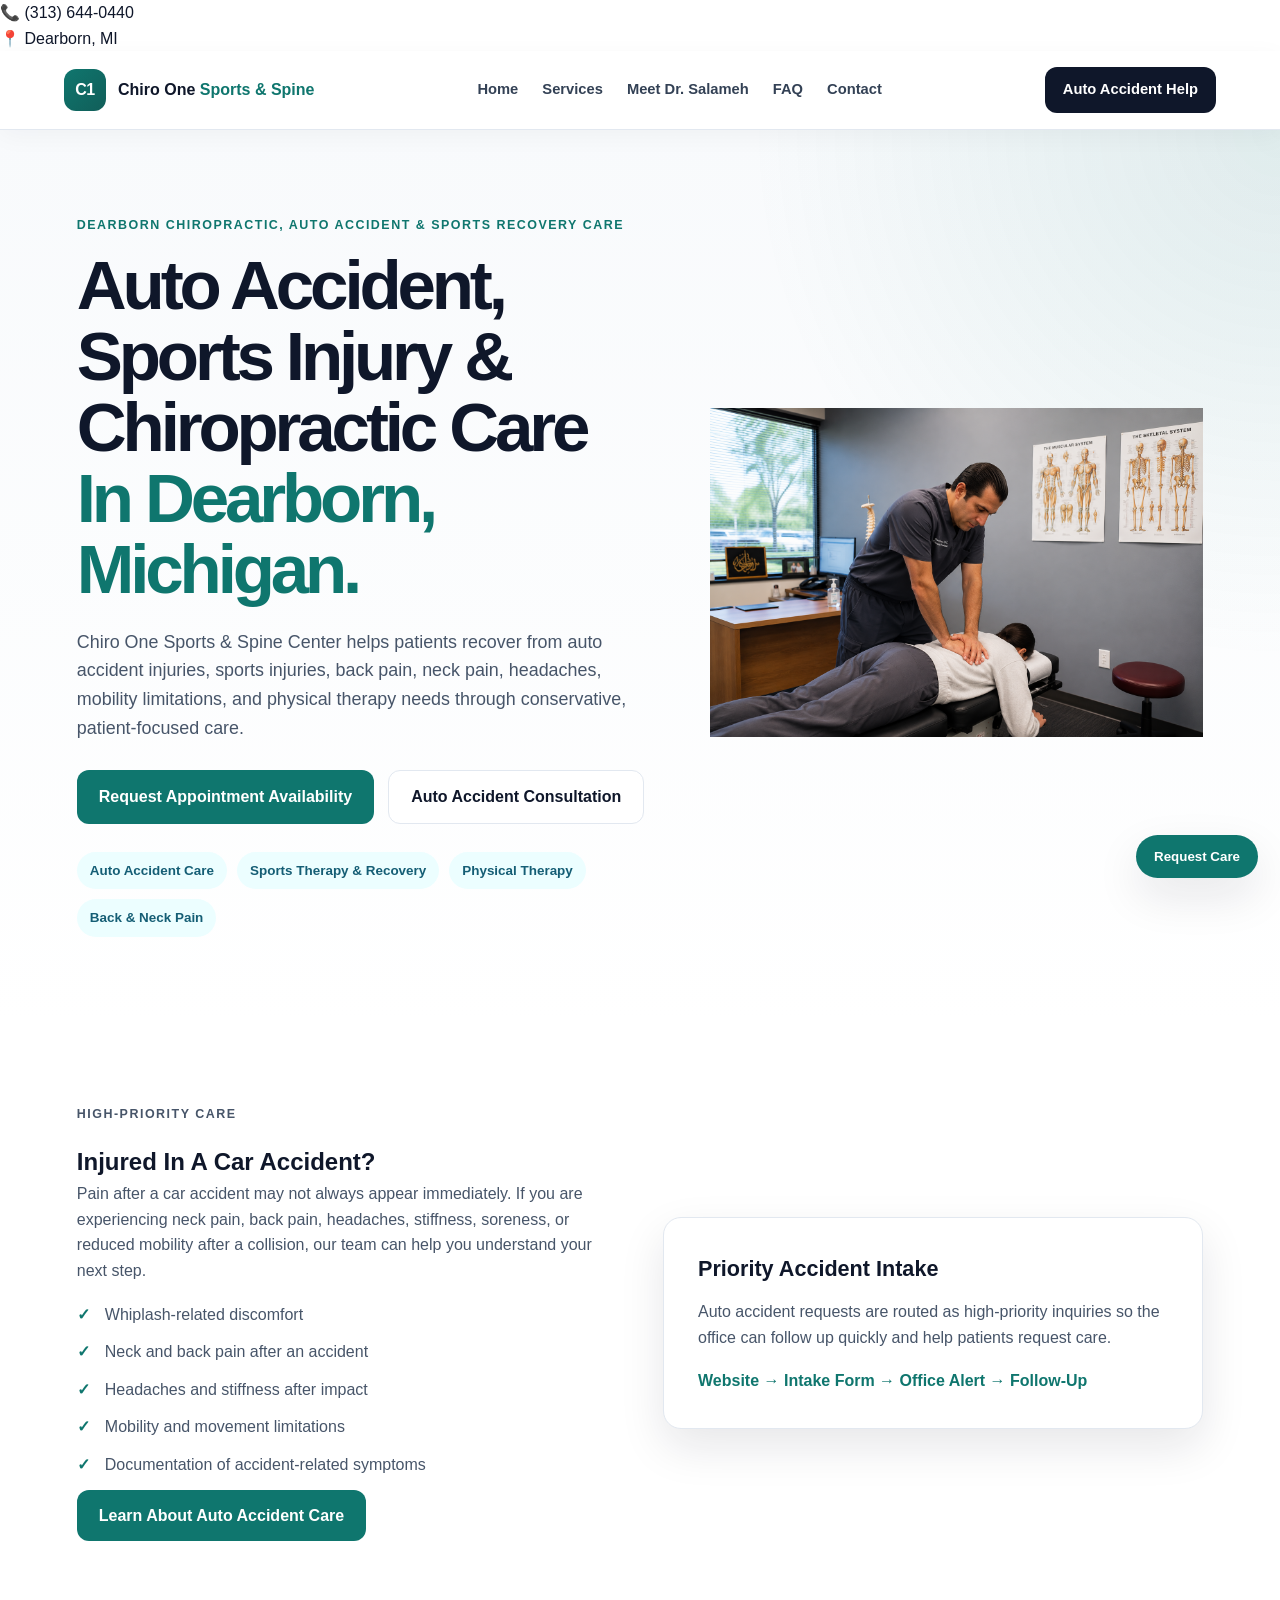
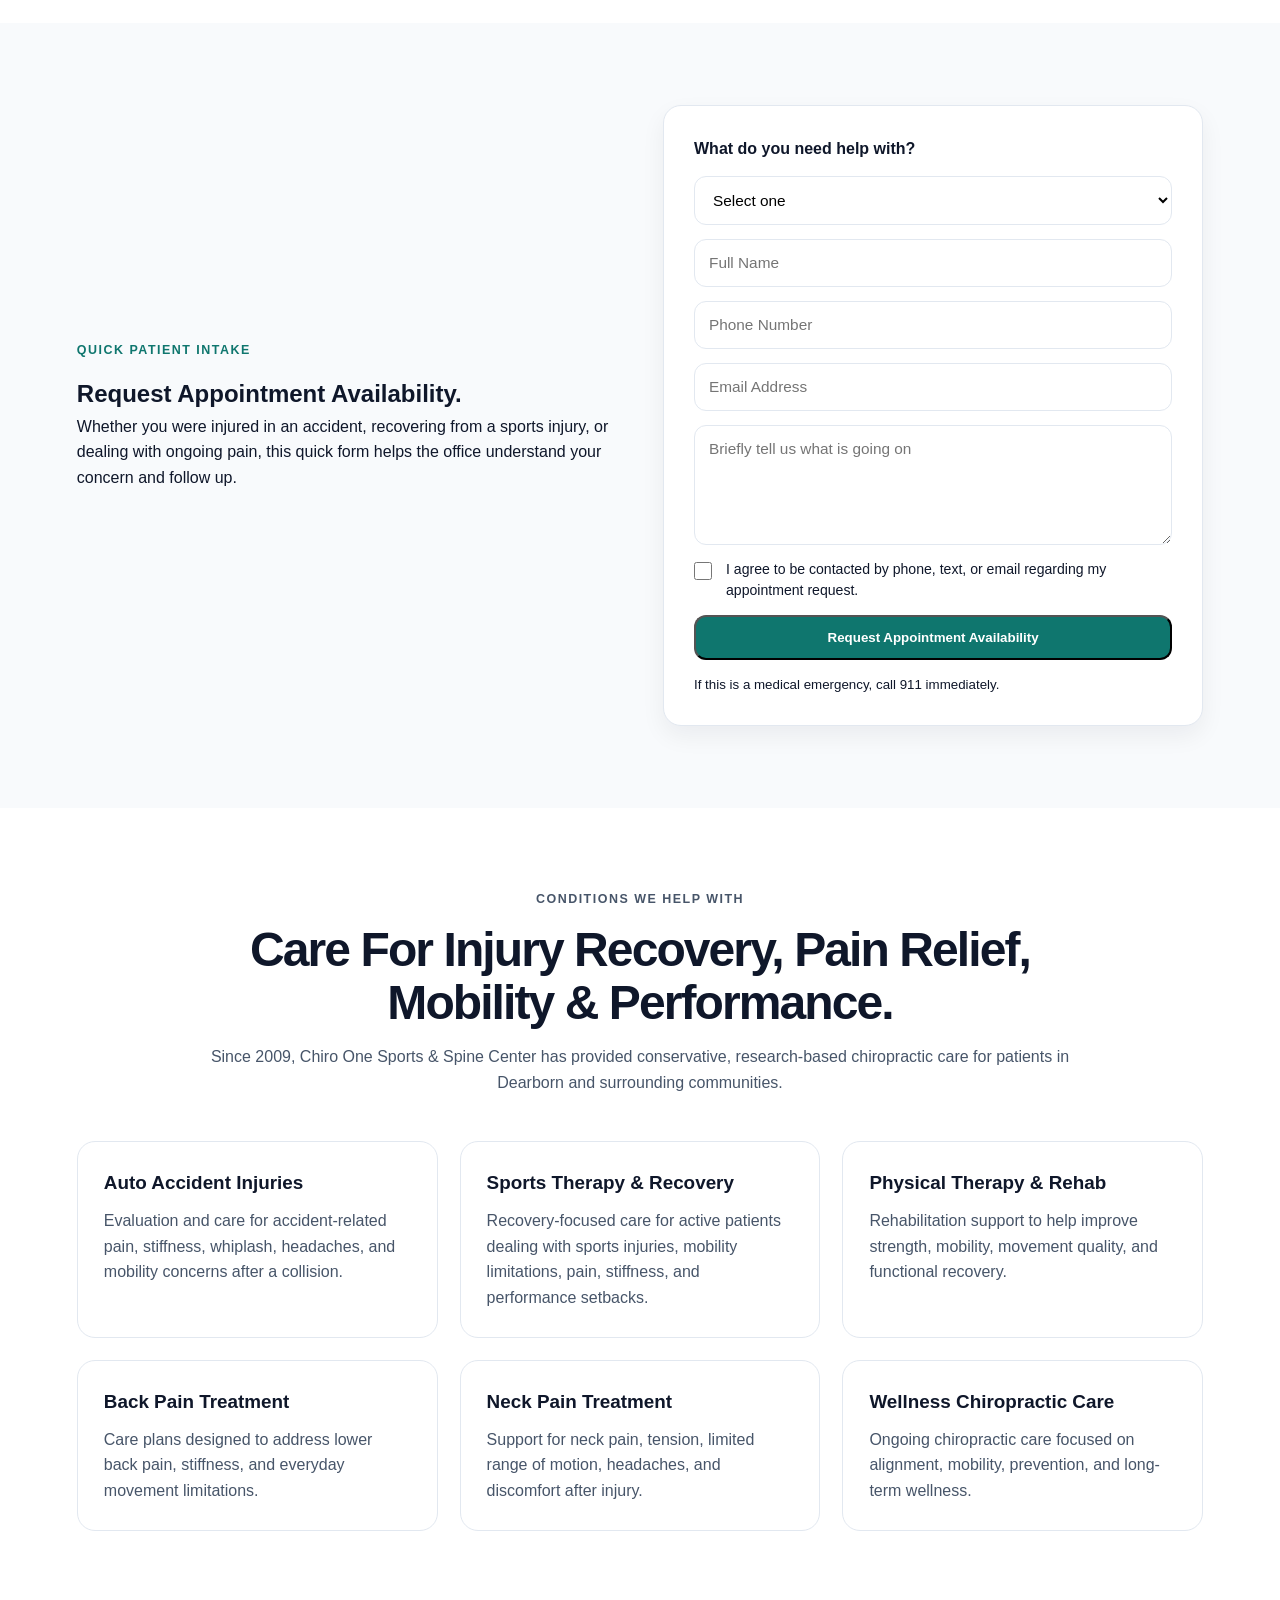
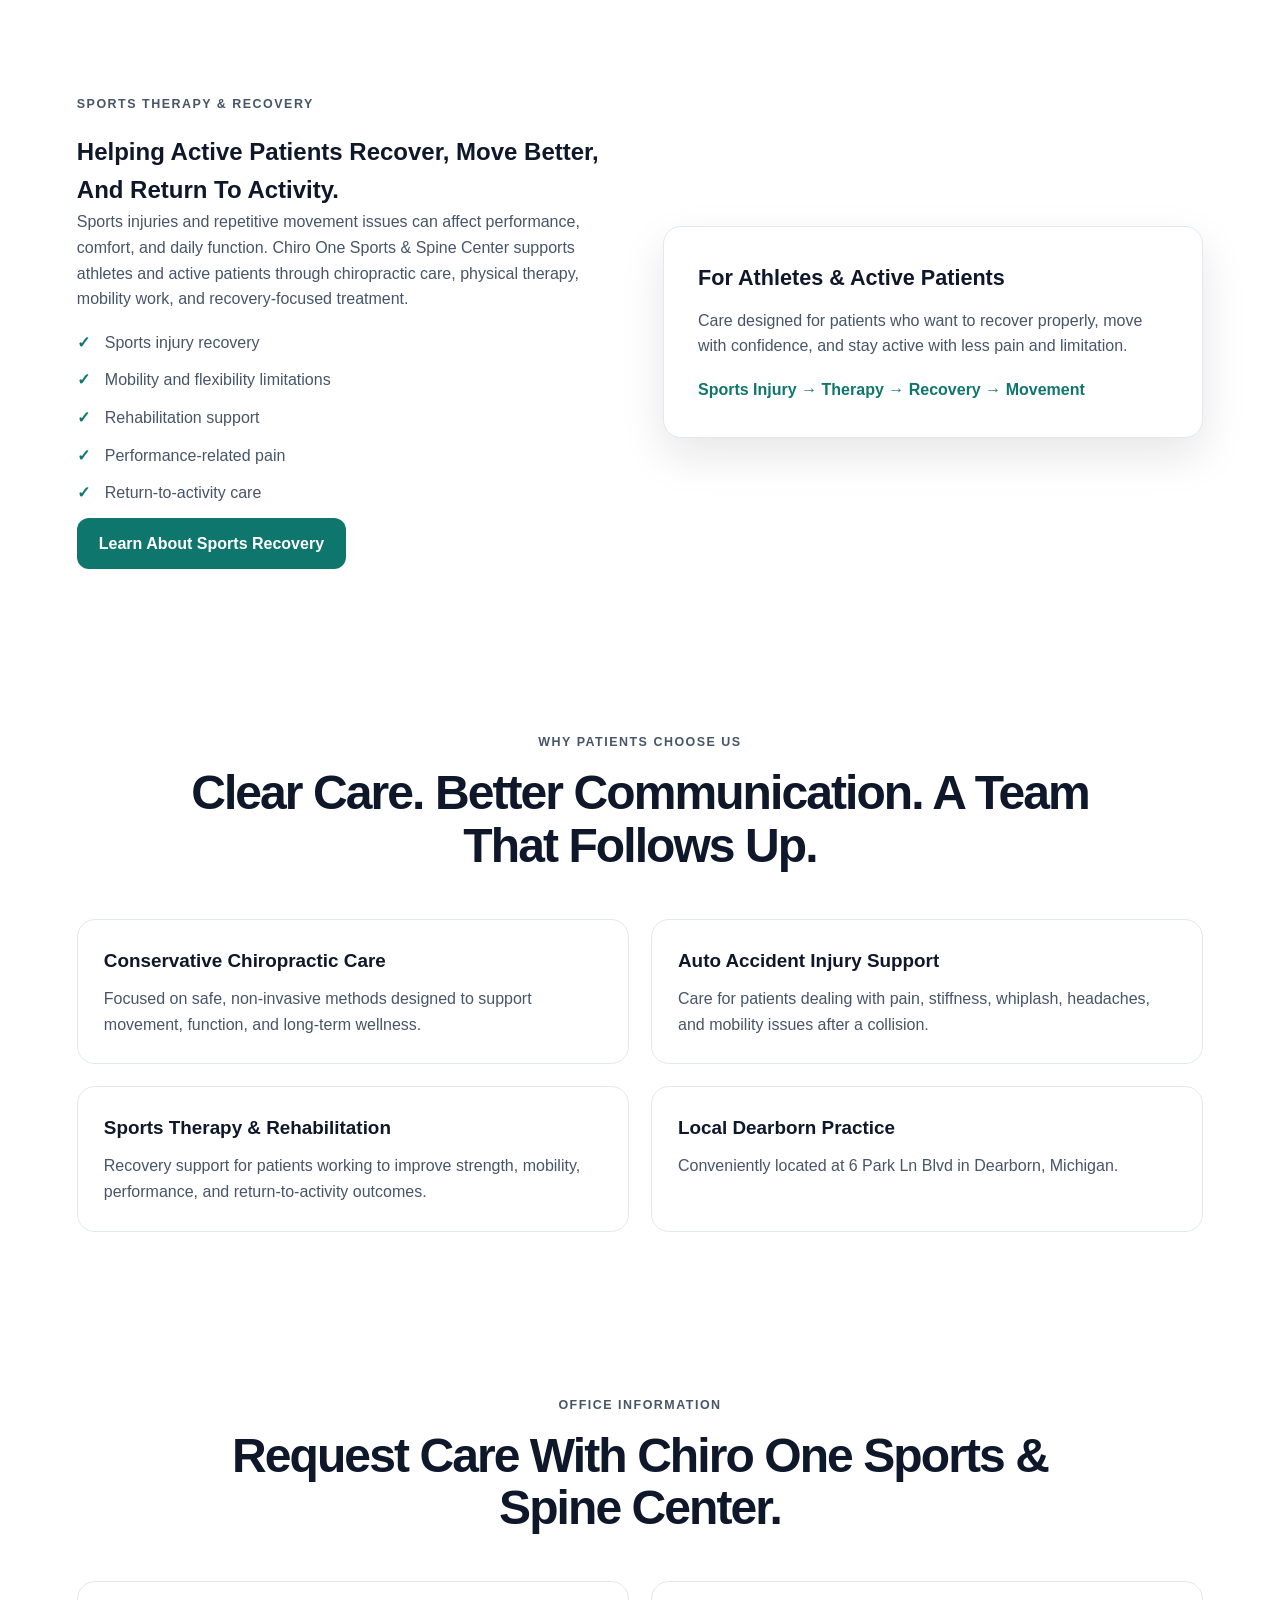
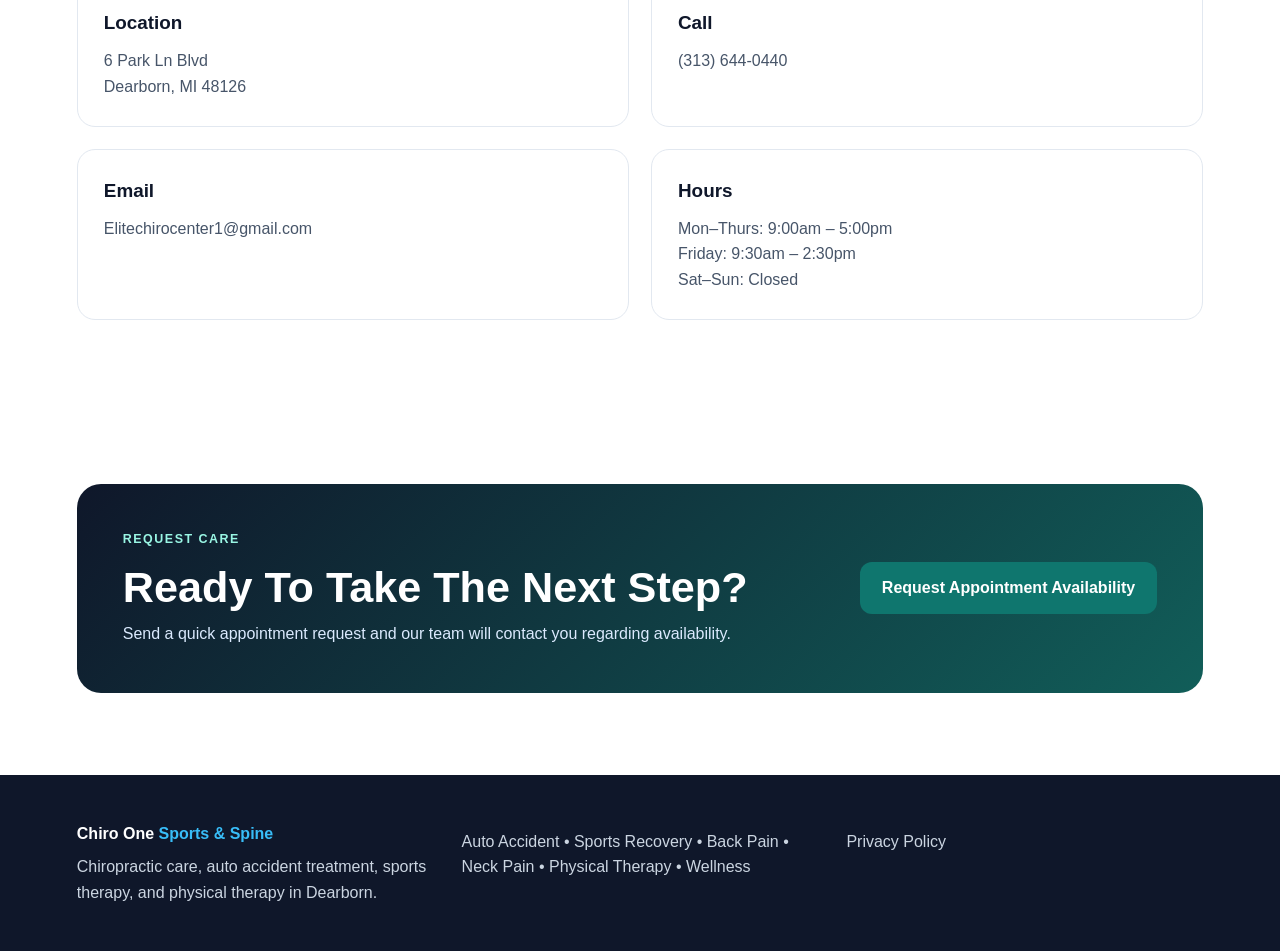
==== commit a79aa3e9: "Update index.html" ====
--- a/index.html
+++ b/index.html
@@ -98,21 +98,12 @@
     </div>
   </div>
 
-  <div class="hero-card">
-    <h2>Start Your Care Request</h2>
-    <p>
-      Choose what you need help with and our team will follow up regarding appointment availability.
-    </p>
-
-    <div class="quick-options">
-      <a href="auto-accident.html">🚗 Auto Accident Injury</a>
-      <a href="sports-injury-treatment.html">🏃 Sports Therapy & Recovery</a>
-      <a href="back-pain-treatment.html">🦴 Back Pain</a>
-      <a href="neck-pain-treatment.html">💢 Neck Pain</a>
-      <a href="physical-therapy.html">🏥 Physical Therapy</a>
-      <a href="contact.html">📅 Request Appointment Availability</a>
-    </div>
-  </div>
+  <div class="hero-image">
+  <img
+    src="assets/homepage-adjustment.jpg.PNG"
+    alt="Dr. Nael Salameh providing chiropractic treatment in Dearborn"
+  >
+</div>
 </section>
 
 <section class="split-section">
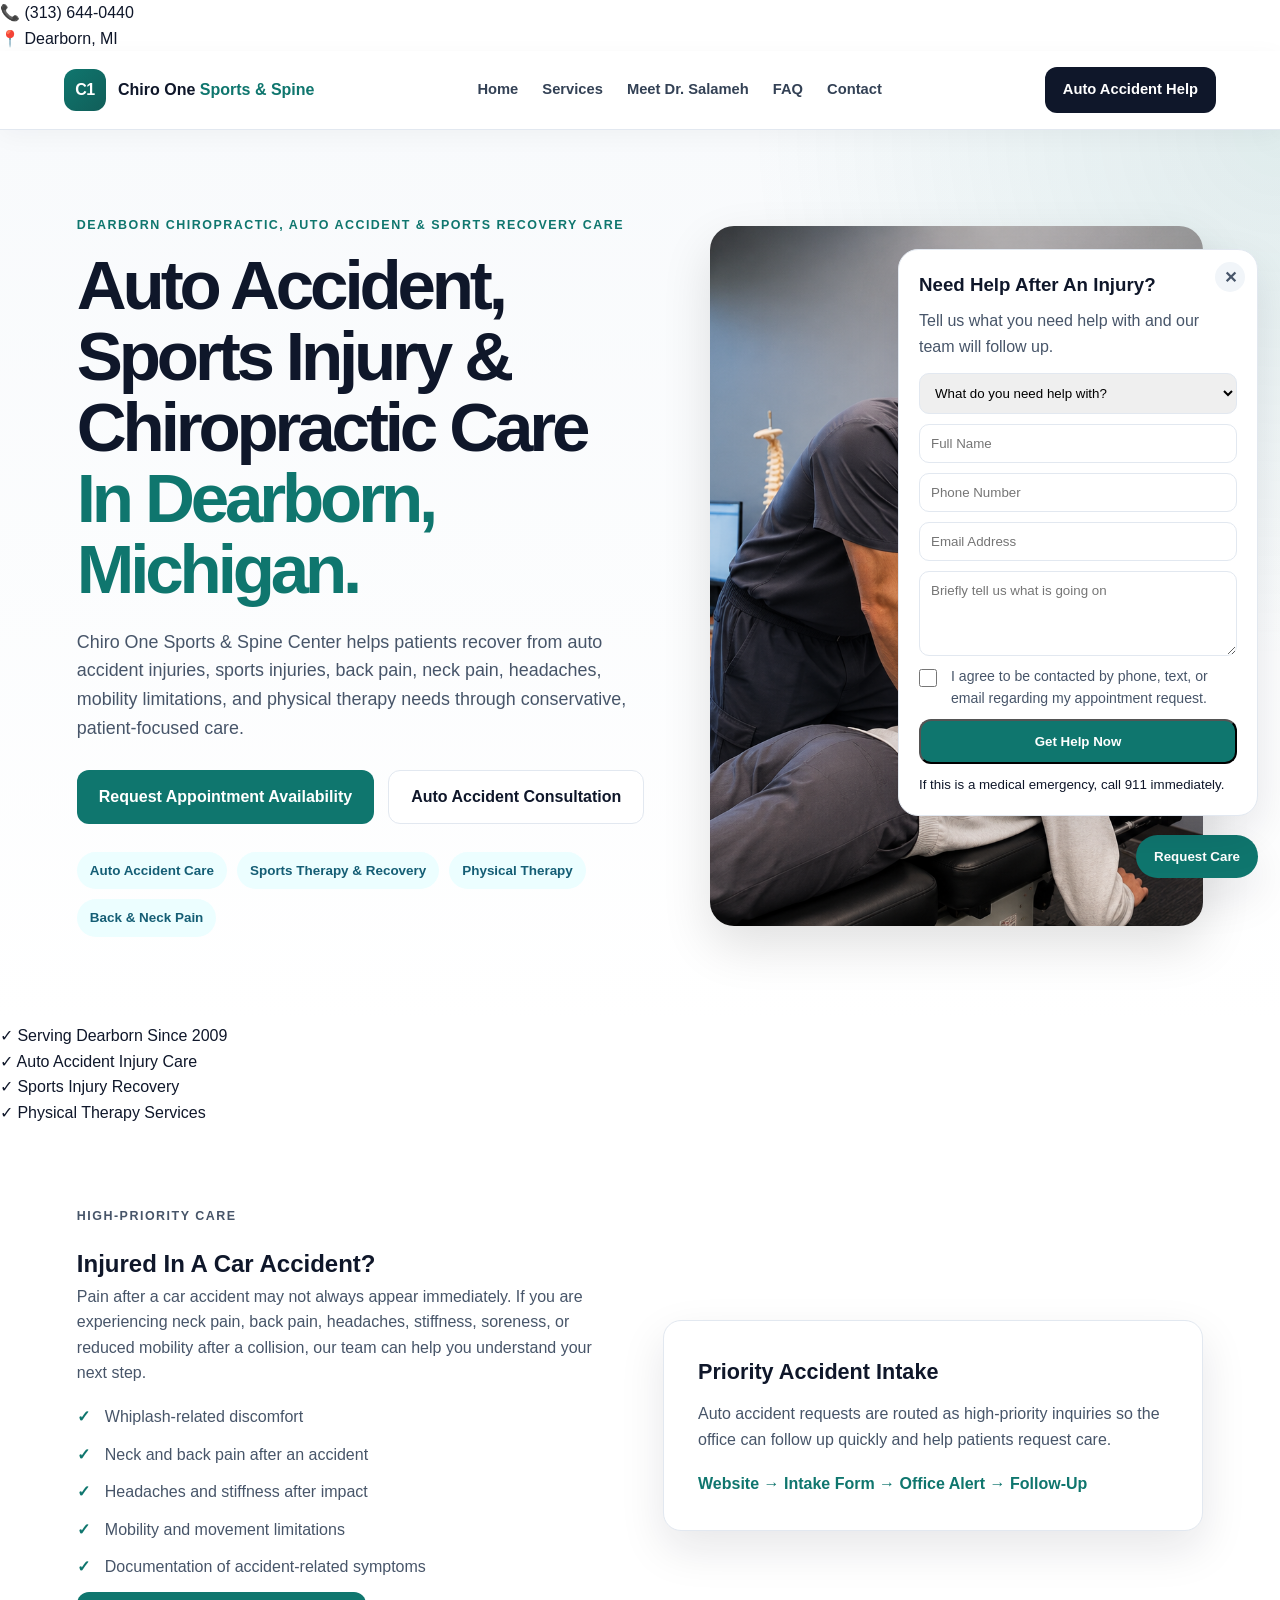
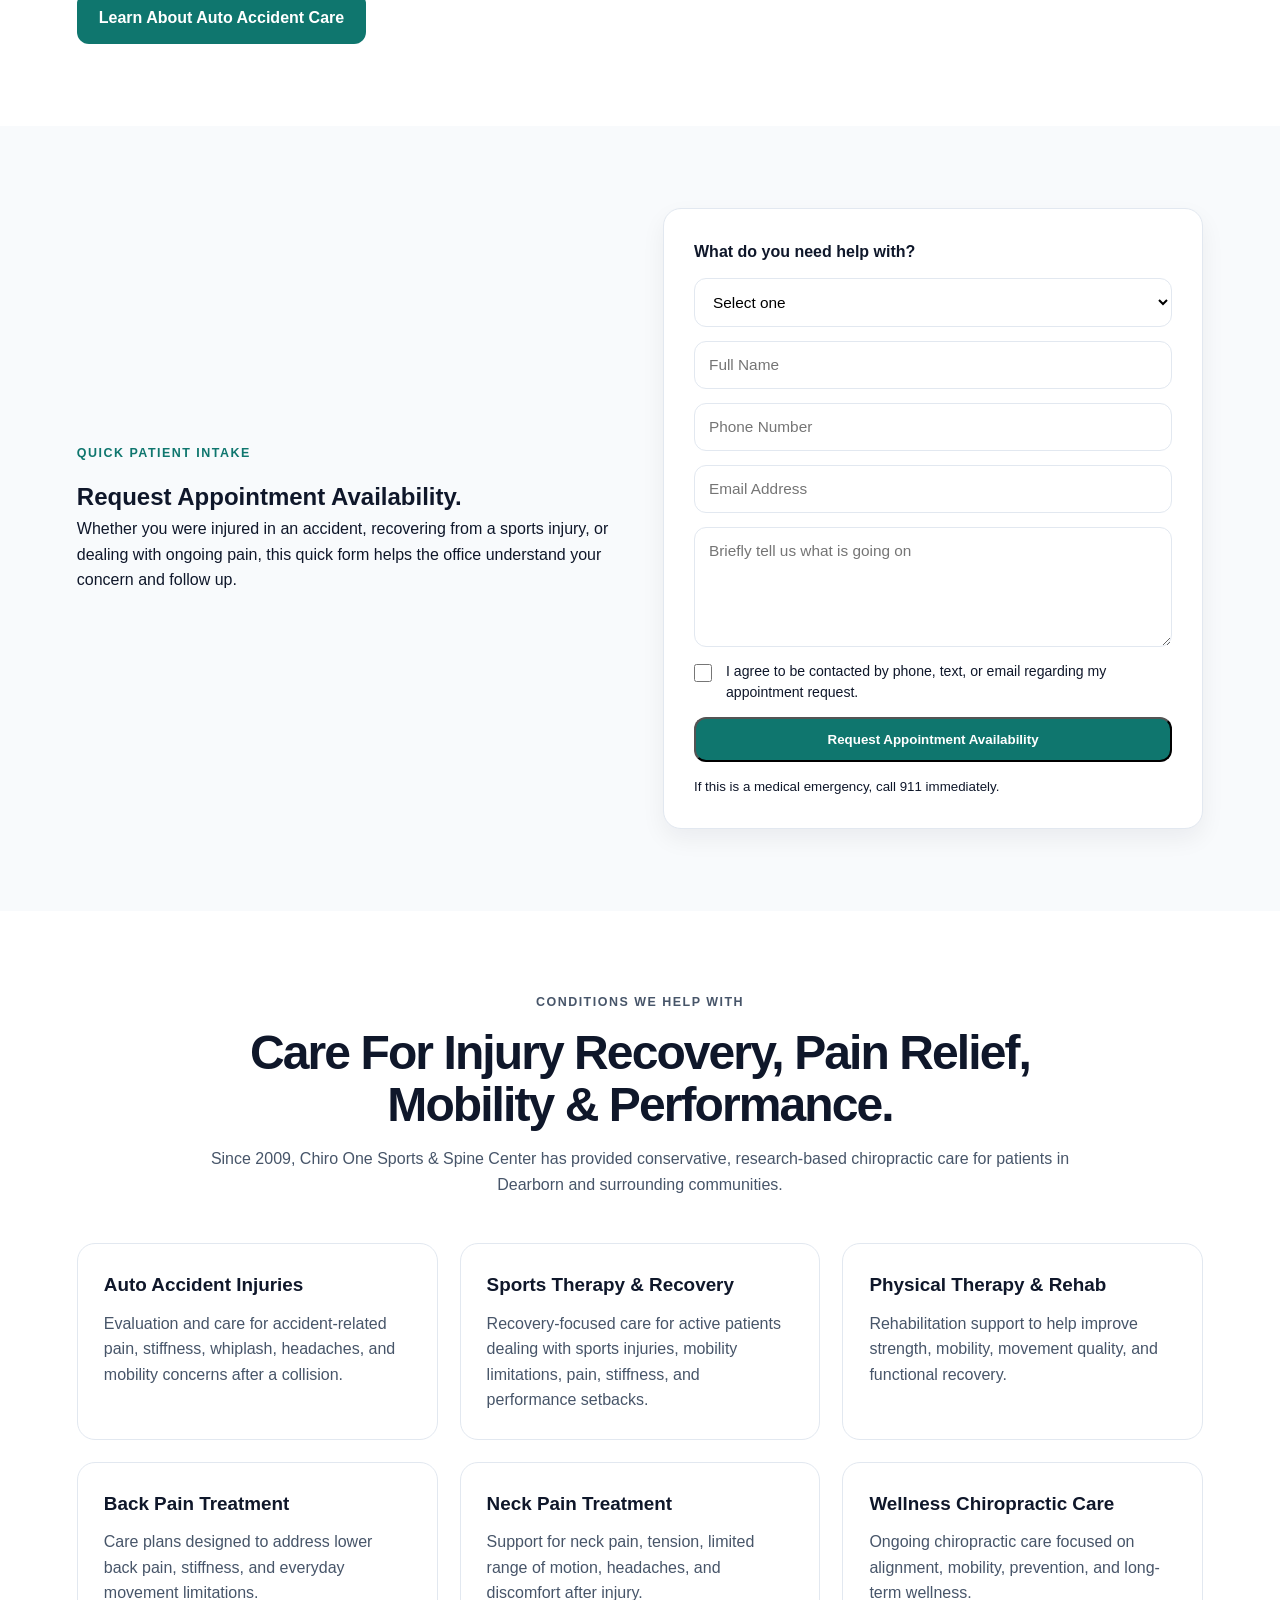
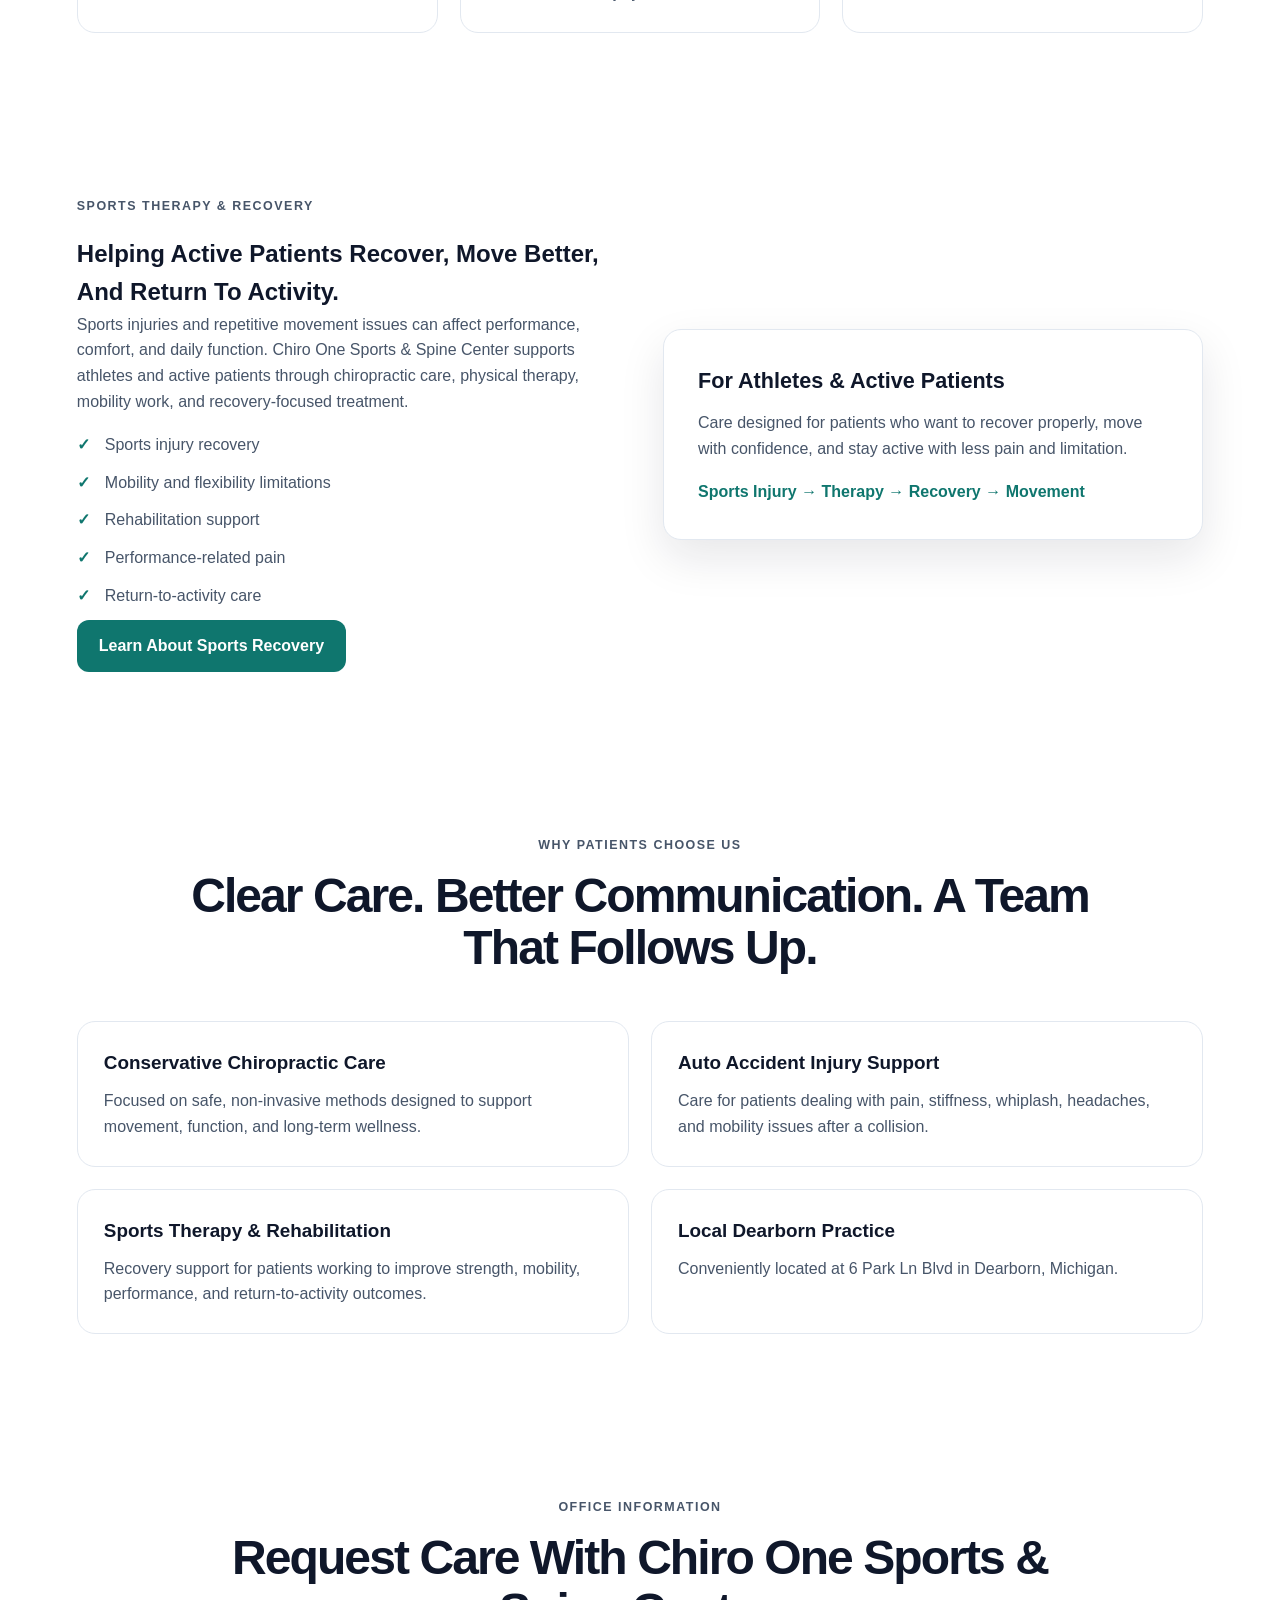
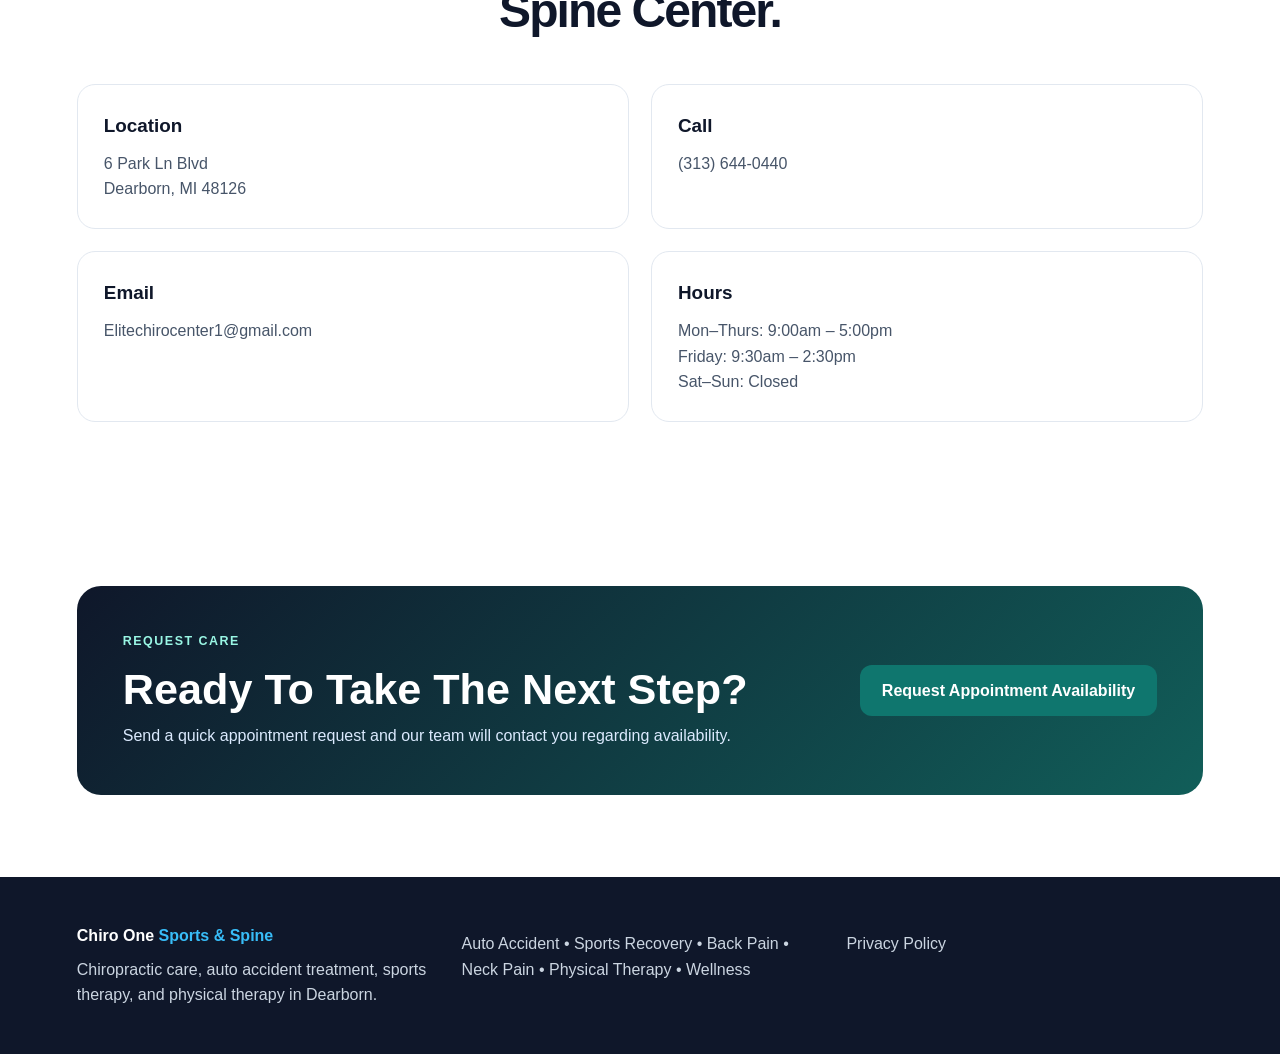
==== commit 2055c801: "Update index.html" ====
--- a/index.html
+++ b/index.html
@@ -104,6 +104,12 @@
     alt="Dr. Nael Salameh providing chiropractic treatment in Dearborn"
   >
 </div>
+</section>
+  <section class="trust-strip">
+  <div>✓ Serving Dearborn Since 2009</div>
+  <div>✓ Auto Accident Injury Care</div>
+  <div>✓ Sports Injury Recovery</div>
+  <div>✓ Physical Therapy Services</div>
 </section>
 
 <section class="split-section">
--- a/styles.css
+++ b/styles.css
@@ -562,6 +562,21 @@
   min-height: 85px;
 }
 /* ==========================
+   HERO IMAGE
+========================== */
+
+.hero-image img {
+  width: 100%;
+  height: 700px;
+  object-fit: cover;
+
+  border-radius: 24px;
+
+  box-shadow: 0 20px 50px rgba(0,0,0,.12);
+
+  display: block;
+}
+/* ==========================
    MOBILE
 ========================== */
 @media (max-width: 1050px) {
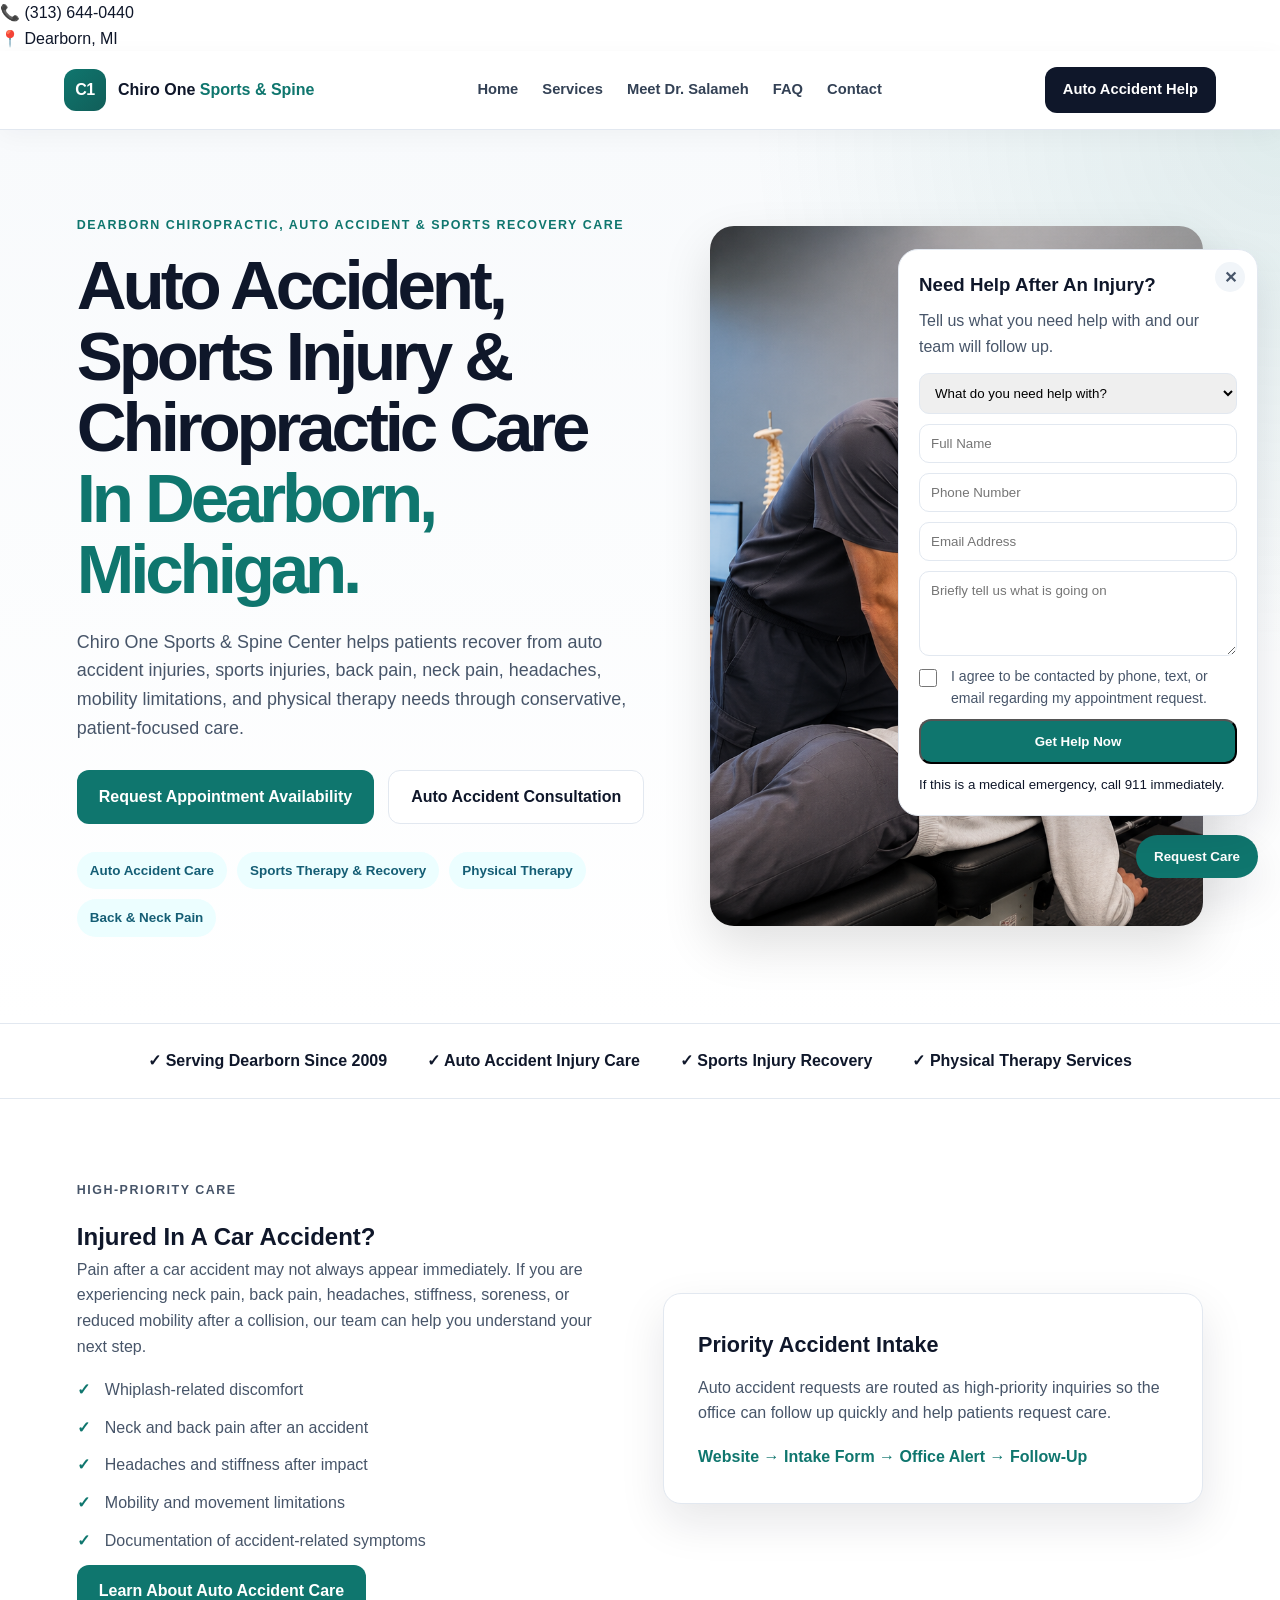
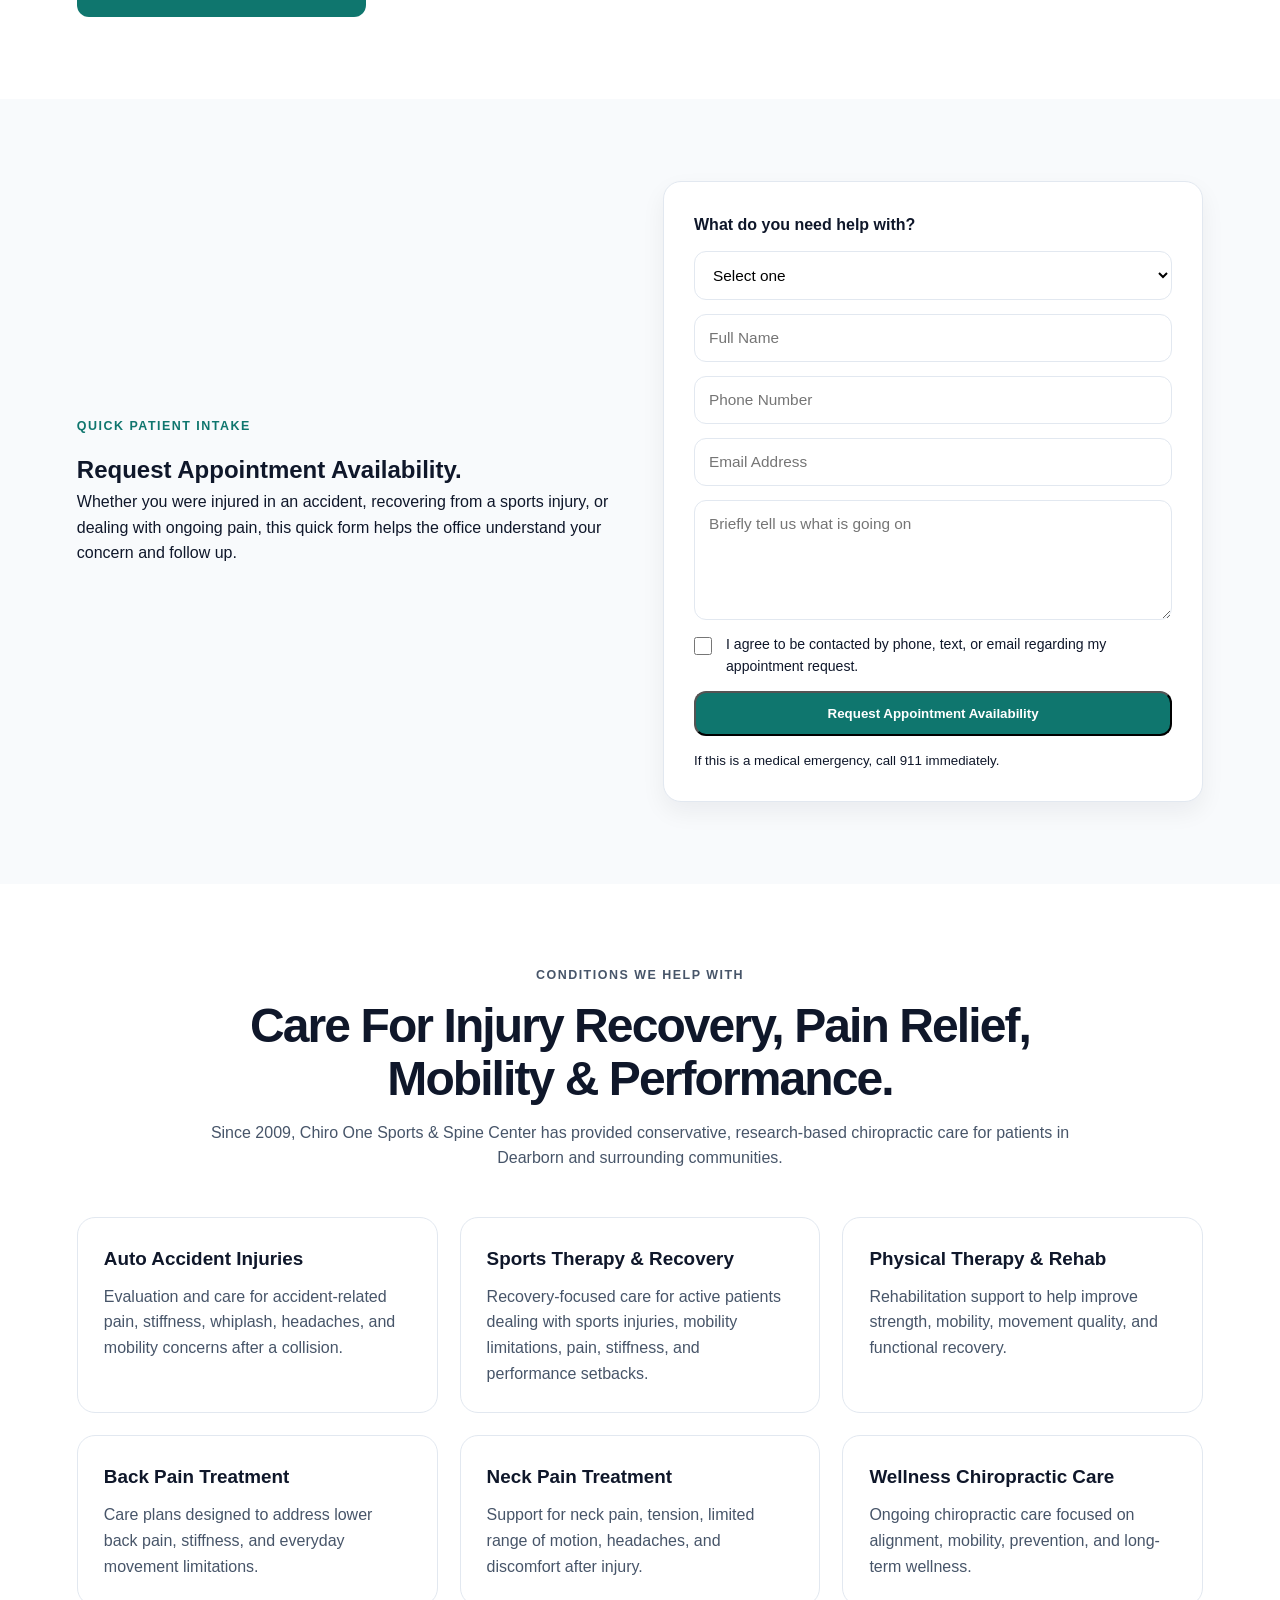
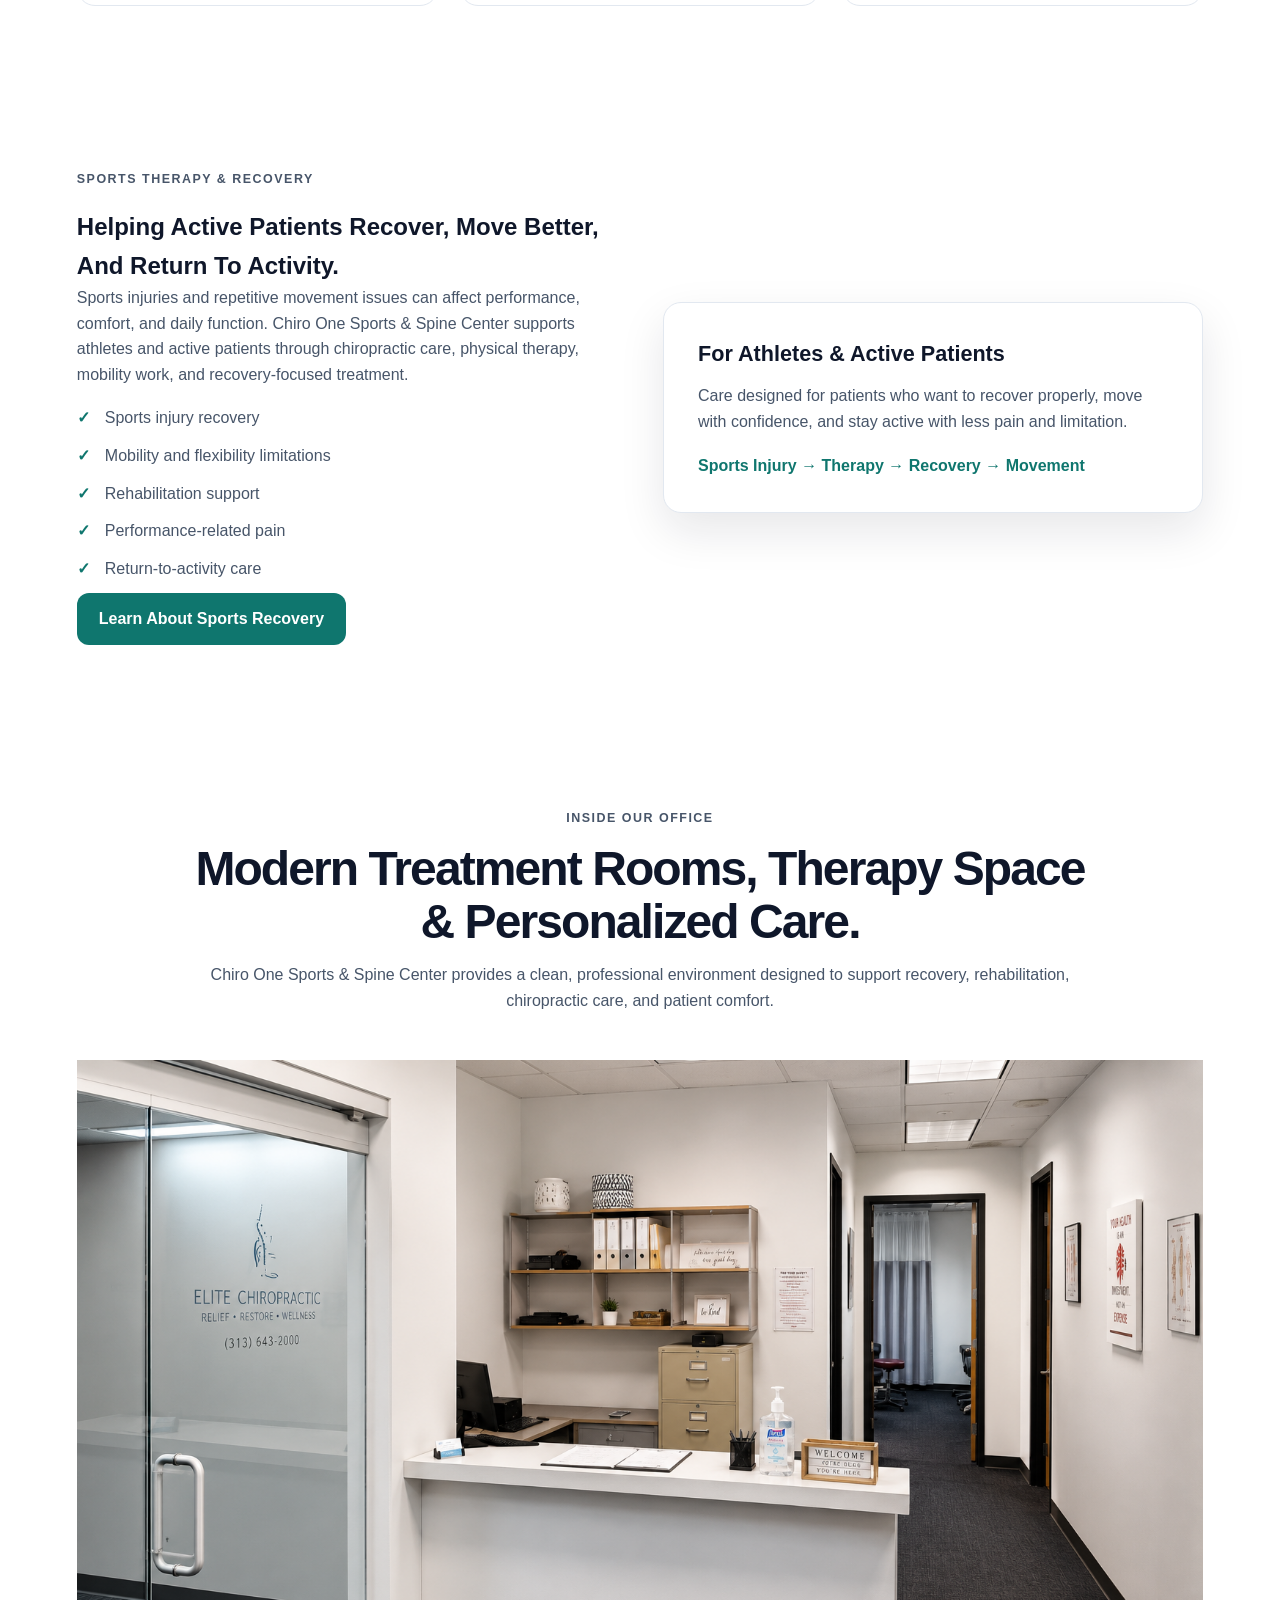
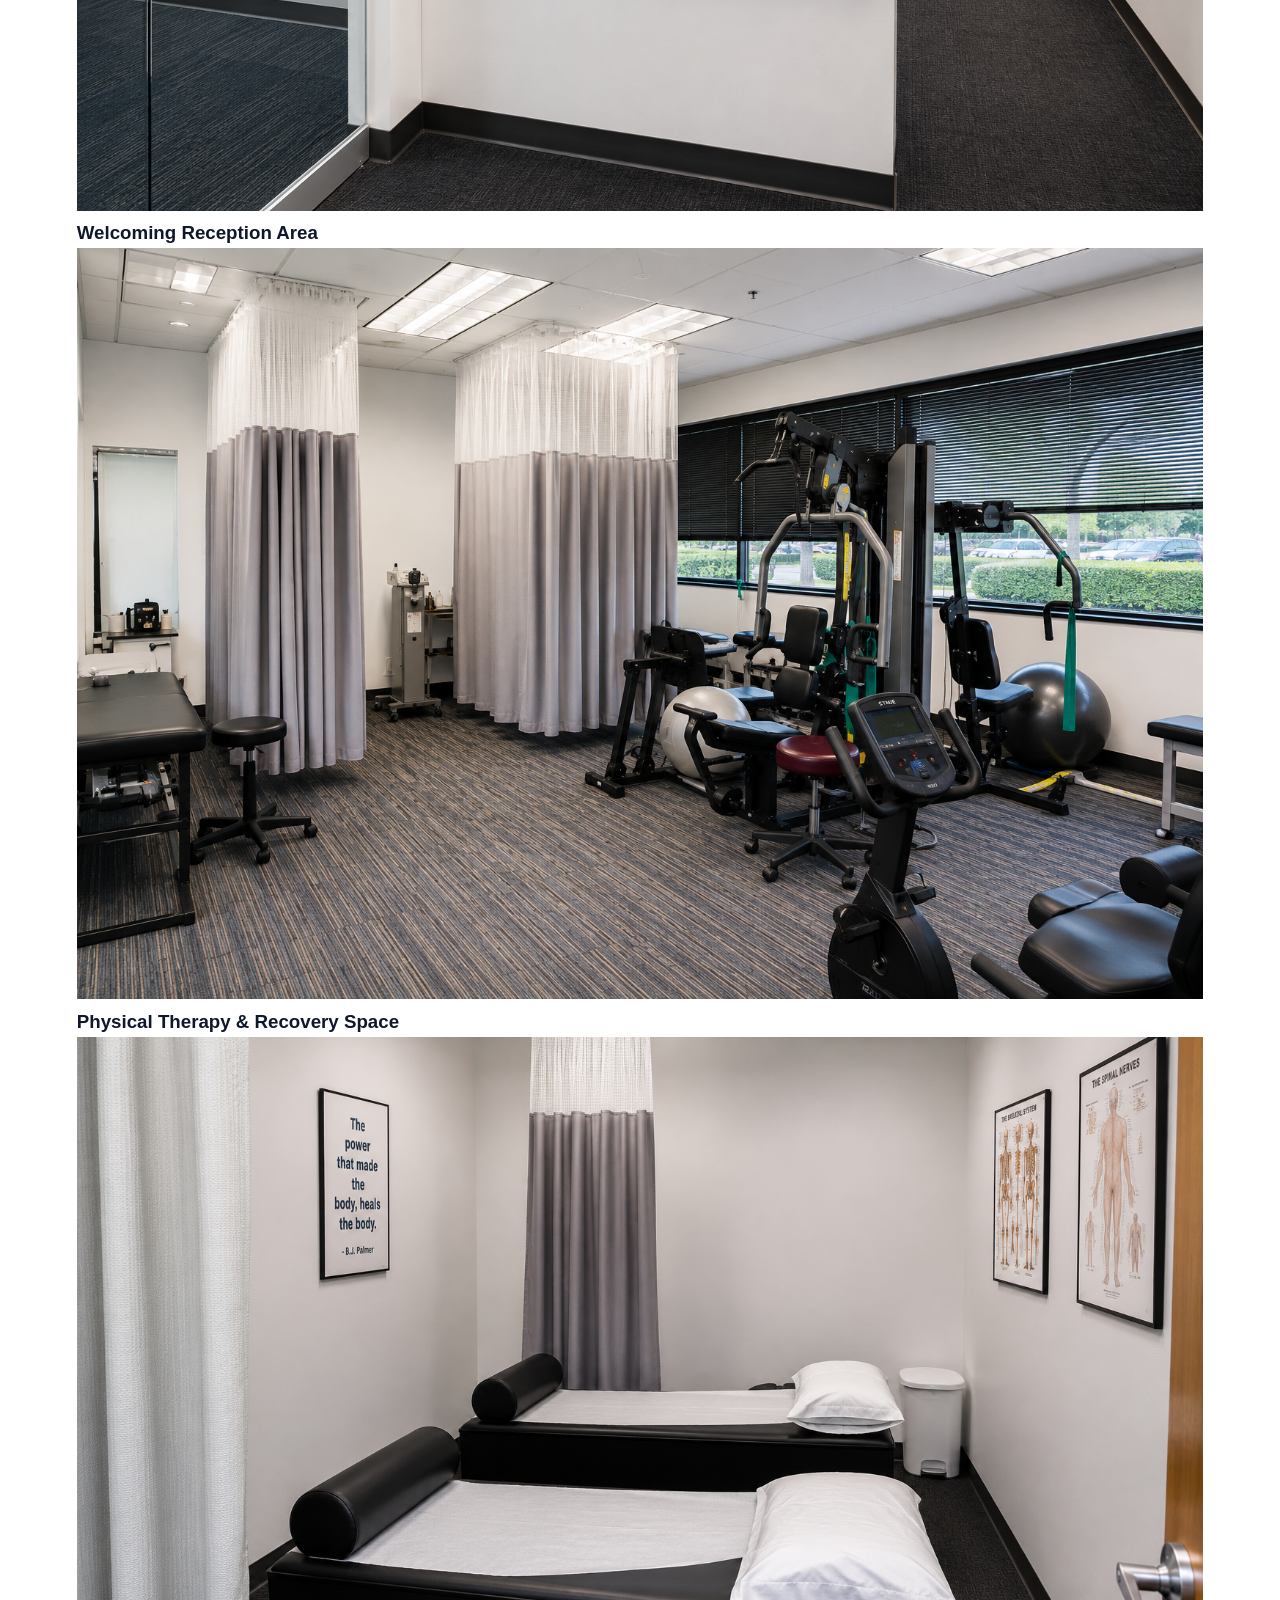
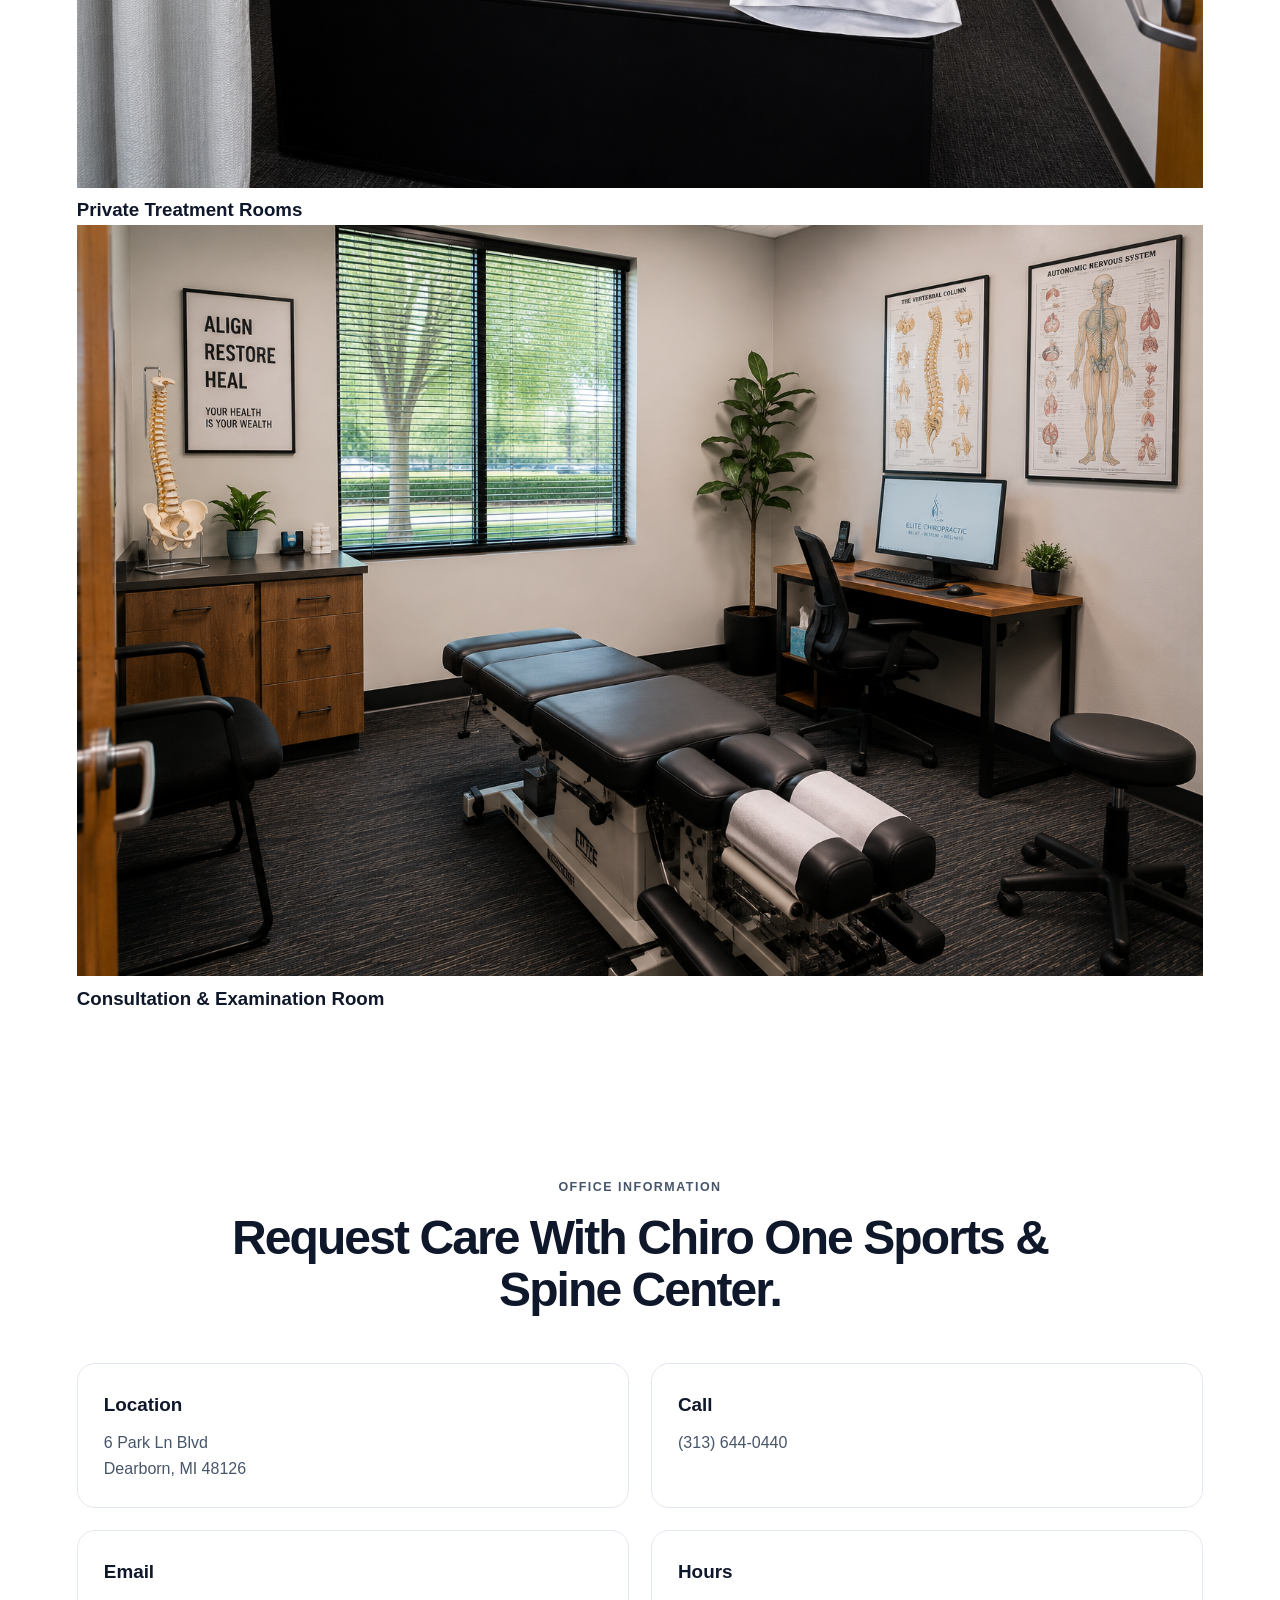
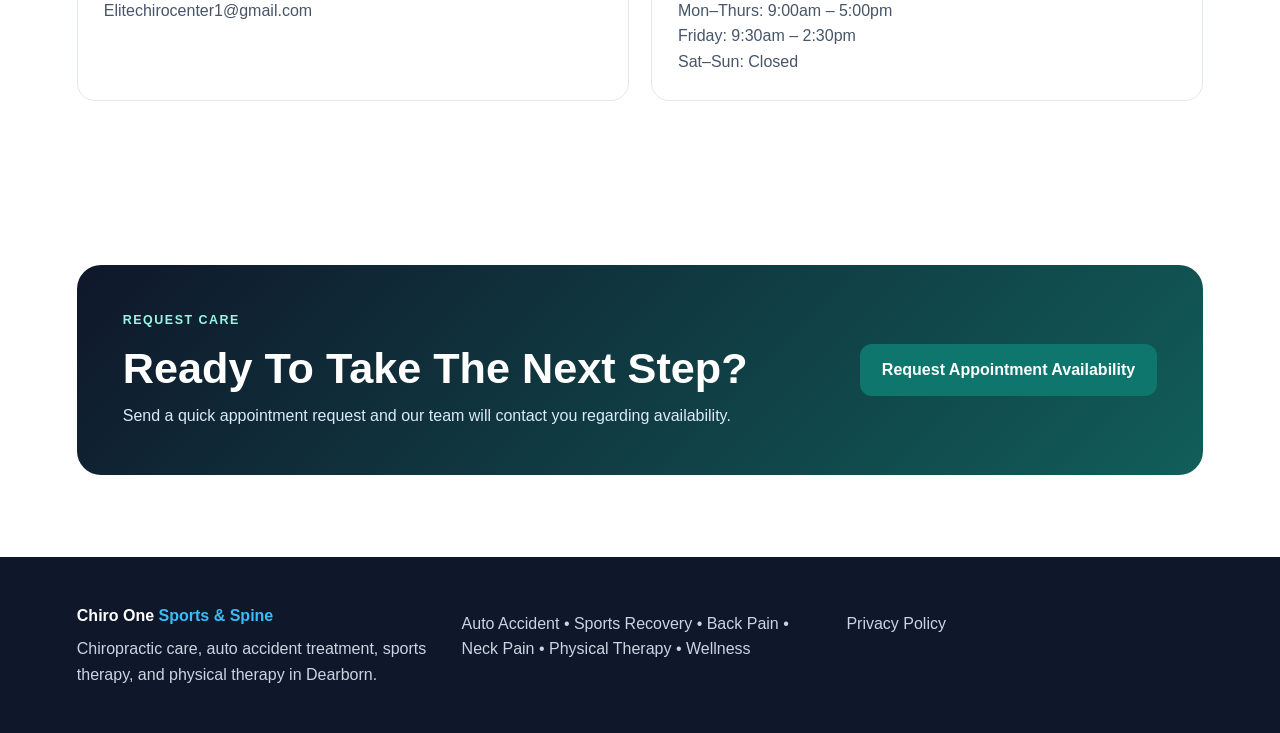
==== commit dcd39b97: "Update index.html" ====
--- a/index.html
+++ b/index.html
@@ -290,44 +290,43 @@
   </div>
 </section>
 
-<section class="section">
+<section class="section office-gallery-section">
+
   <div class="section-heading">
-    <p class="eyebrow">Why Patients Choose Us</p>
-    <h2>Clear Care. Better Communication. A Team That Follows Up.</h2>
-  </div>
-
-  <div class="feature-grid">
-    <div>
-      <h3>Conservative Chiropractic Care</h3>
-      <p>
-        Focused on safe, non-invasive methods designed to support movement,
-        function, and long-term wellness.
-      </p>
-    </div>
-
-    <div>
-      <h3>Auto Accident Injury Support</h3>
-      <p>
-        Care for patients dealing with pain, stiffness, whiplash, headaches,
-        and mobility issues after a collision.
-      </p>
-    </div>
-
-    <div>
-      <h3>Sports Therapy & Rehabilitation</h3>
-      <p>
-        Recovery support for patients working to improve strength, mobility,
-        performance, and return-to-activity outcomes.
-      </p>
-    </div>
-
-    <div>
-      <h3>Local Dearborn Practice</h3>
-      <p>
-        Conveniently located at 6 Park Ln Blvd in Dearborn, Michigan.
-      </p>
-    </div>
-  </div>
+    <p class="eyebrow">Inside Our Office</p>
+
+    <h2>Modern Treatment Rooms, Therapy Space & Personalized Care.</h2>
+
+    <p>
+      Chiro One Sports & Spine Center provides a clean, professional environment
+      designed to support recovery, rehabilitation, chiropractic care, and patient comfort.
+    </p>
+  </div>
+
+  <div class="office-gallery">
+
+    <div class="gallery-card">
+      <img src="assets/reception.jpg.PNG" alt="Reception area at Chiro One Sports & Spine Center">
+      <h3>Welcoming Reception Area</h3>
+    </div>
+
+    <div class="gallery-card">
+      <img src="assets/therapy-room.jpg.PNG" alt="Physical therapy and rehabilitation area">
+      <h3>Physical Therapy & Recovery Space</h3>
+    </div>
+
+    <div class="gallery-card">
+      <img src="assets/treatment-room.jpg.PNG" alt="Private treatment room">
+      <h3>Private Treatment Rooms</h3>
+    </div>
+
+    <div class="gallery-card">
+      <img src="assets/exam-room.jpg.PNG" alt="Doctor consultation room">
+      <h3>Consultation & Examination Room</h3>
+    </div>
+
+  </div>
+
 </section>
 
 <section class="section">
--- a/styles.css
+++ b/styles.css
@@ -656,4 +656,31 @@
   }
 }
 
-Next: paste faq.html and I’ll give you the full FAQ page.
+/* ==========================
+   TRUST STRIP
+========================== */
+
+.trust-strip {
+  display: flex;
+  justify-content: center;
+  gap: 40px;
+  flex-wrap: wrap;
+  padding: 24px;
+  background: #ffffff;
+  border-top: 1px solid #e2e8f0;
+  border-bottom: 1px solid #e2e8f0;
+  font-weight: 700;
+  color: #0f172a;
+}
+
+.trust-strip div {
+  white-space: nowrap;
+}
+
+@media (max-width: 768px) {
+  .trust-strip {
+    gap: 16px;
+    font-size: 14px;
+    padding: 18px;
+  }
+}
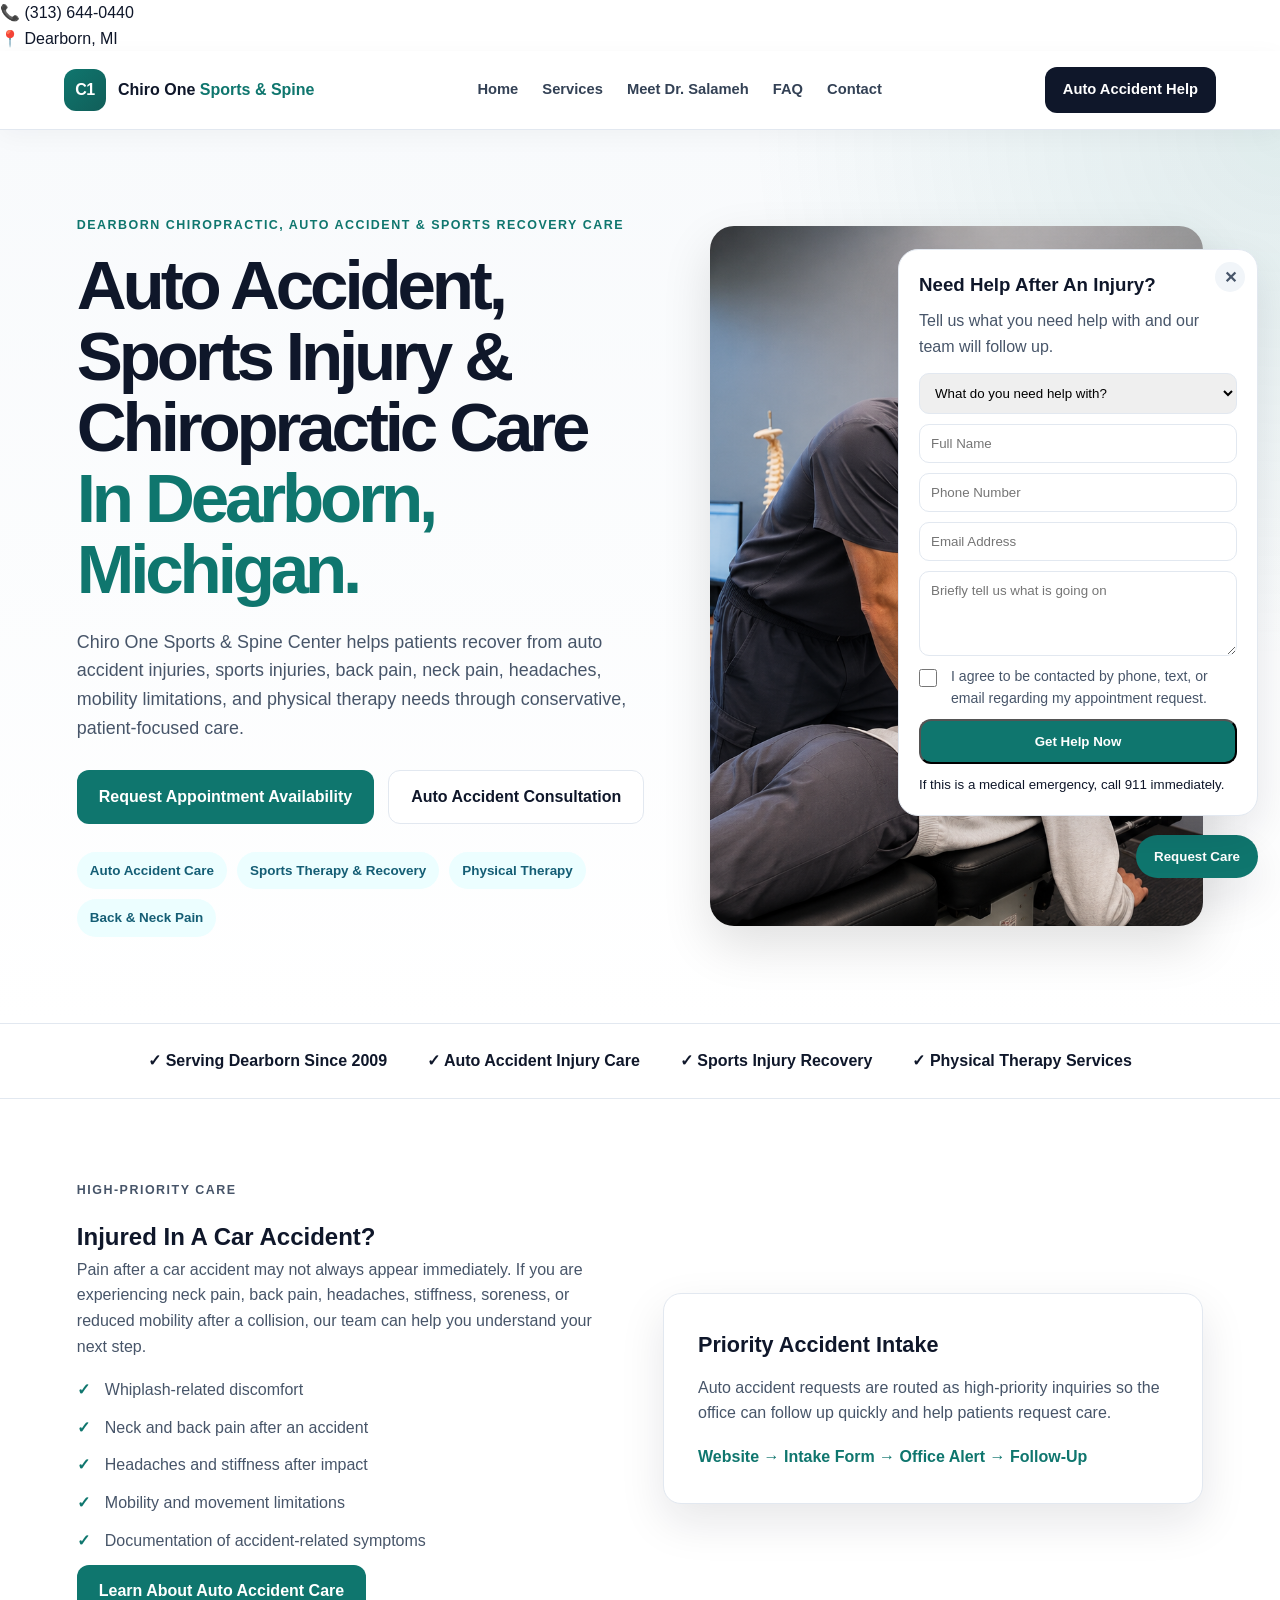
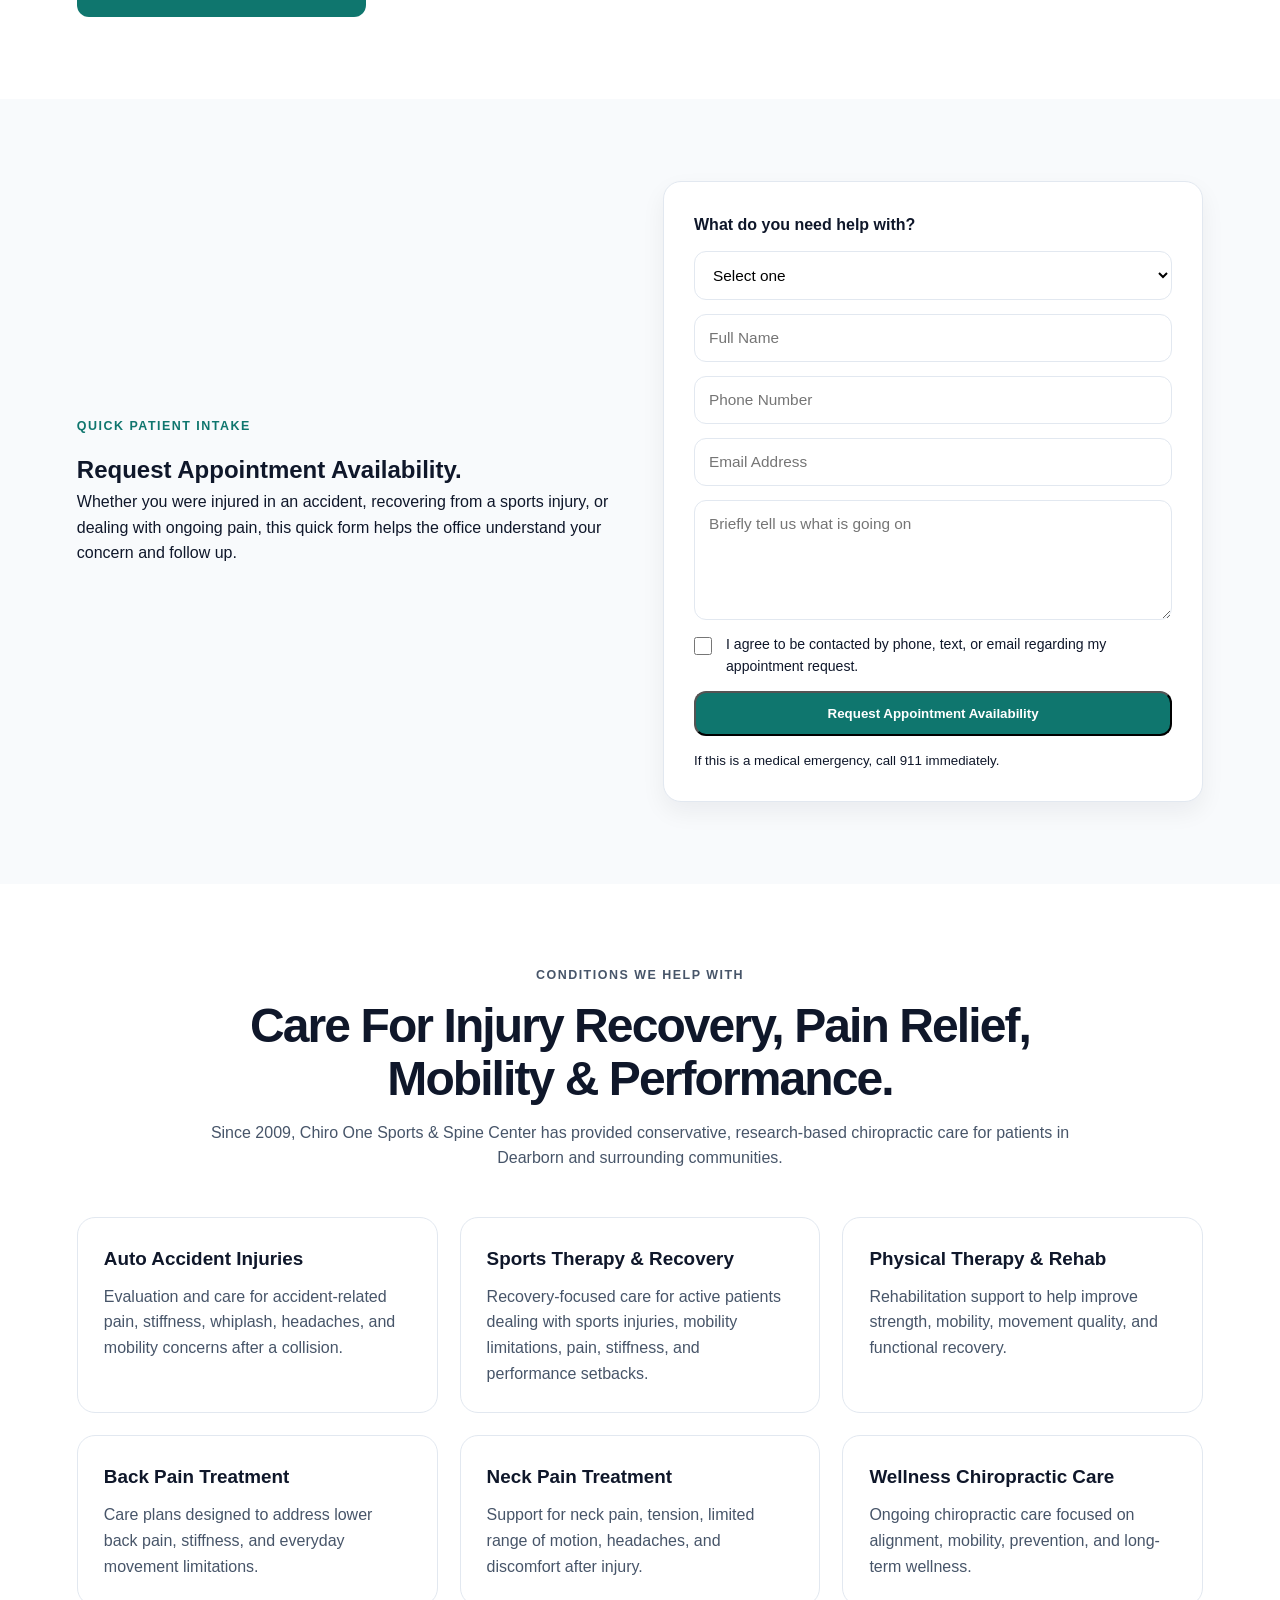
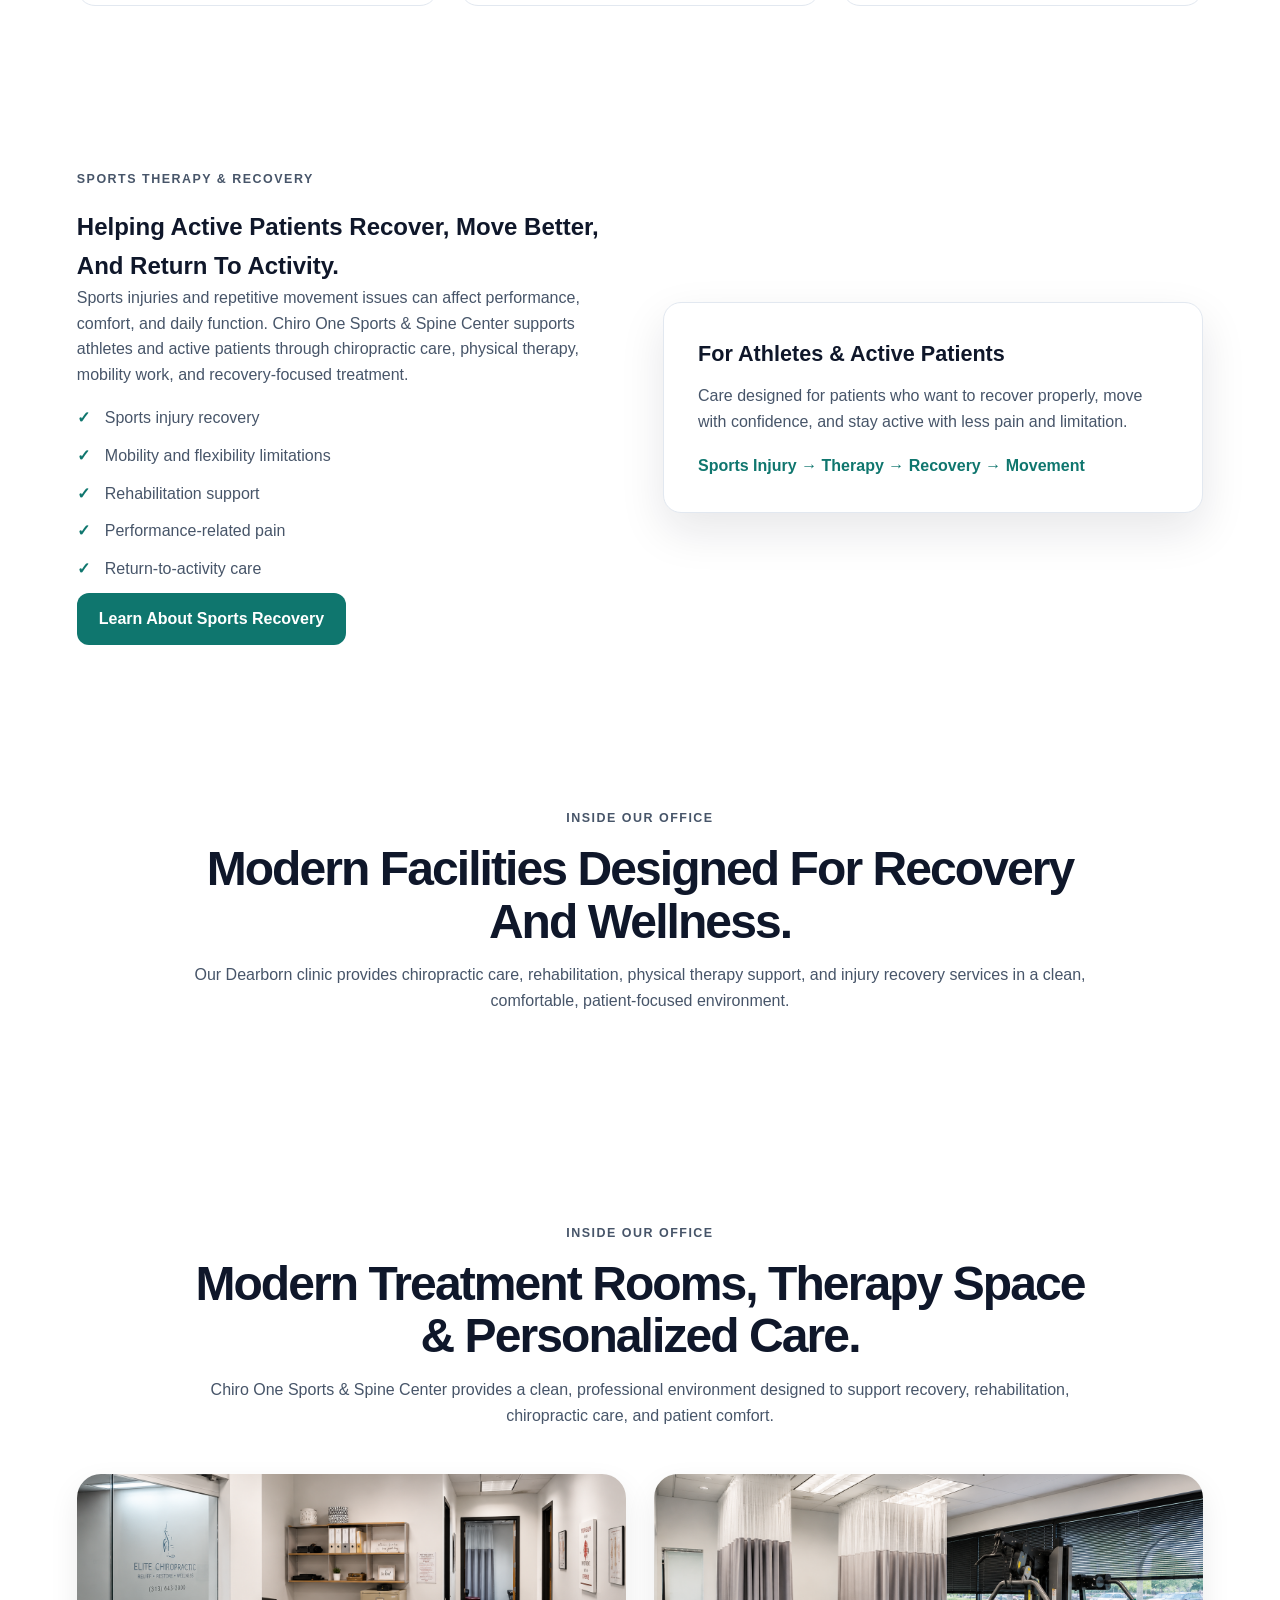
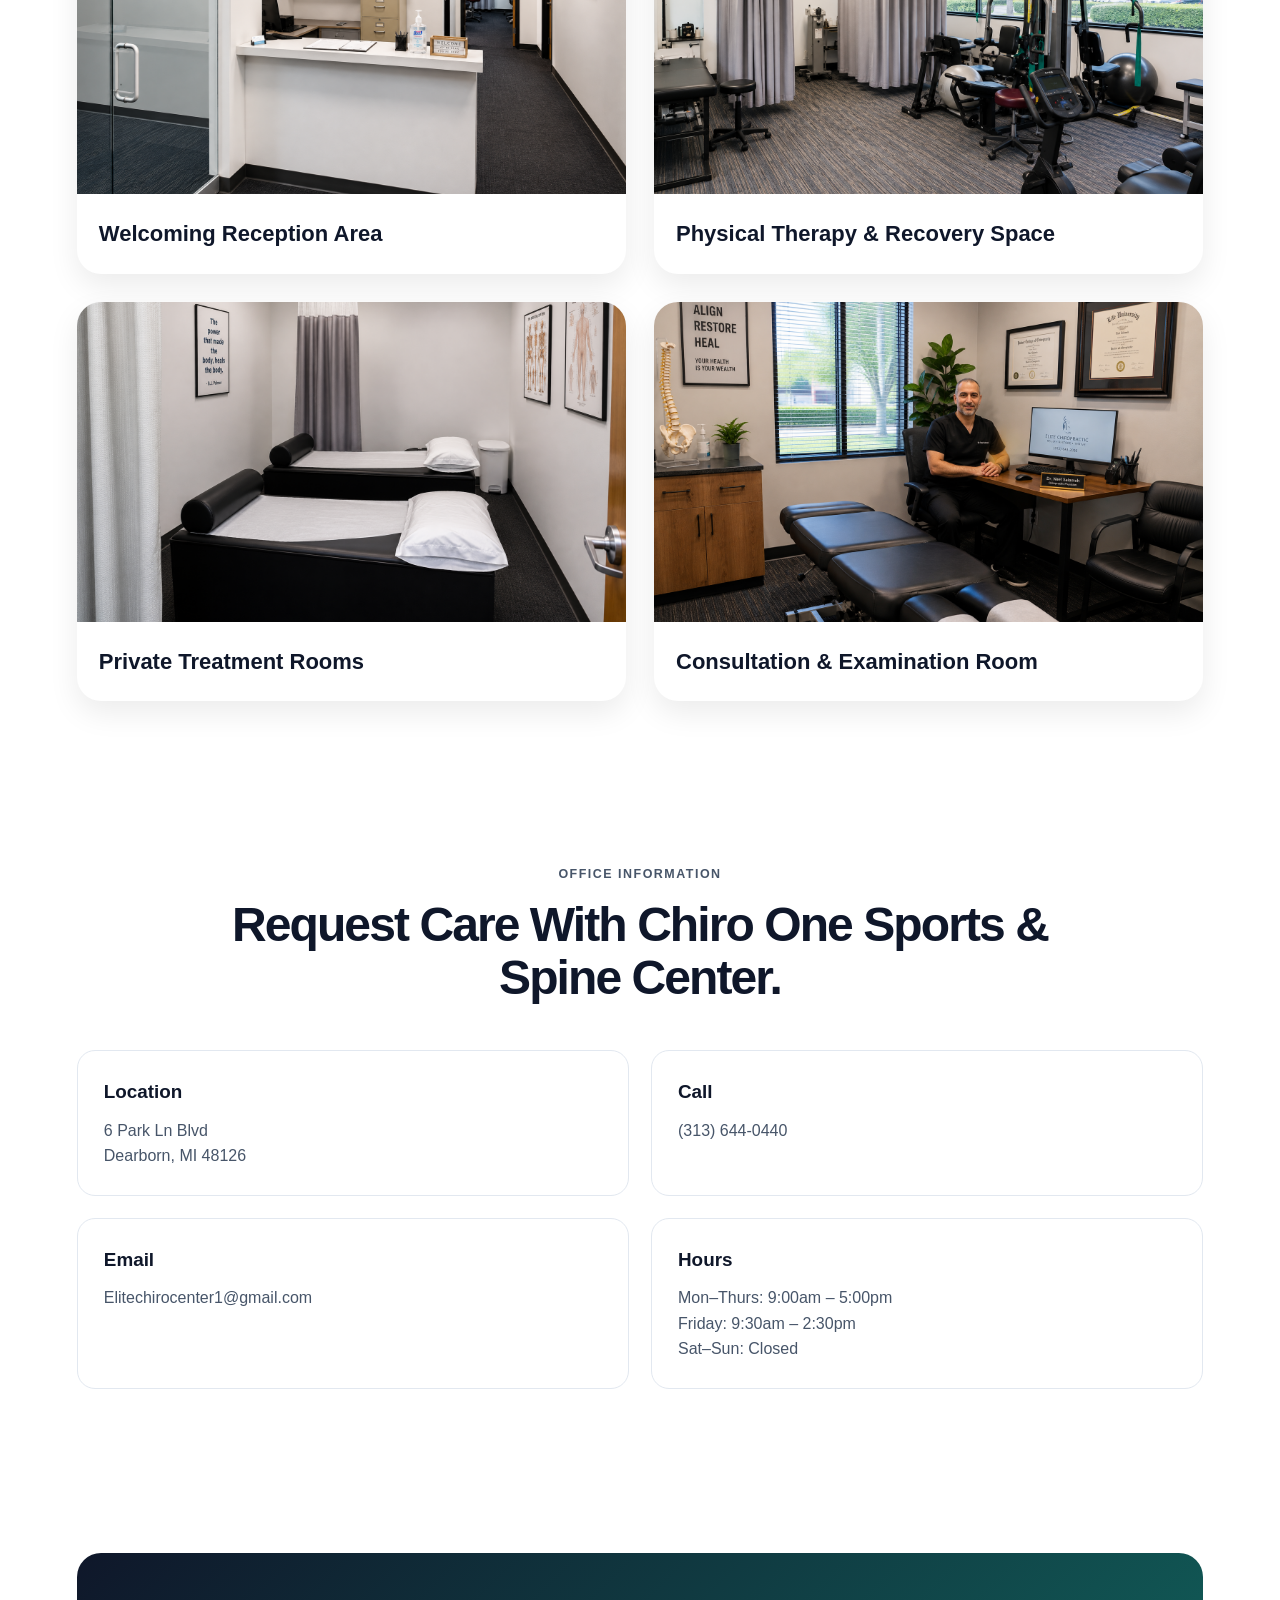
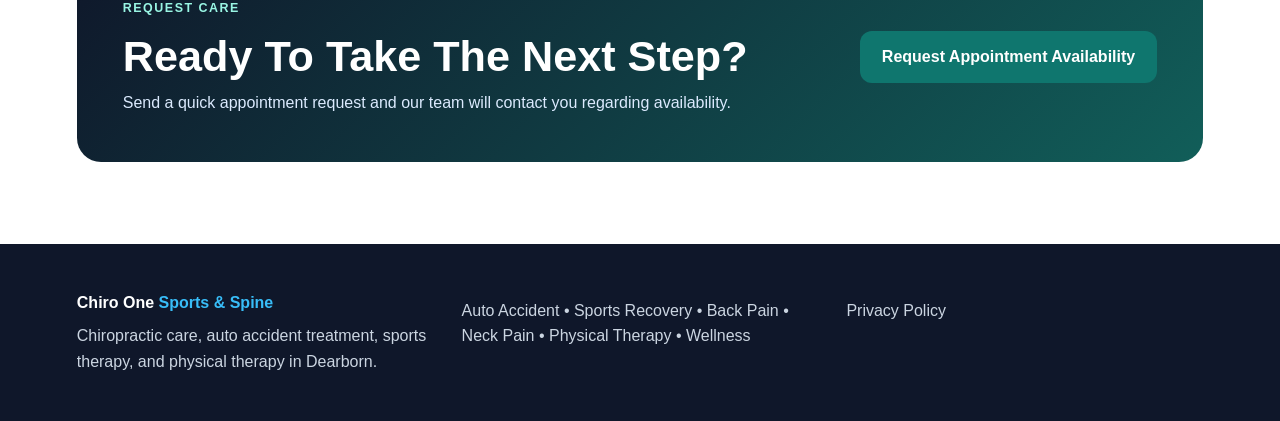
==== commit 5615032b: "Update index.html" ====
--- a/index.html
+++ b/index.html
@@ -289,6 +289,20 @@
     <span>Sports Injury → Therapy → Recovery → Movement</span>
   </div>
 </section>
+  
+<section class="section">
+  <div class="section-heading">
+    <p class="eyebrow">Inside Our Office</p>
+
+    <h2>Modern Facilities Designed For Recovery And Wellness.</h2>
+
+    <p>
+      Our Dearborn clinic provides chiropractic care, rehabilitation,
+      physical therapy support, and injury recovery services in a clean,
+      comfortable, patient-focused environment.
+    </p>
+  </div>
+</section>
 
 <section class="section office-gallery-section">
 
--- a/styles.css
+++ b/styles.css
@@ -684,3 +684,44 @@
     padding: 18px;
   }
 }
+
+/* ==========================
+   OFFICE GALLERY
+========================== */
+
+.office-gallery {
+  display: grid;
+  grid-template-columns: repeat(2, 1fr);
+  gap: 28px;
+  margin-top: 40px;
+}
+
+.gallery-card {
+  background: #ffffff;
+  border-radius: 24px;
+  overflow: hidden;
+  box-shadow: 0 12px 30px rgba(0,0,0,.08);
+}
+
+.gallery-card img {
+  width: 100%;
+  height: 320px;
+  object-fit: cover;
+  display: block;
+}
+
+.gallery-card h3 {
+  padding: 22px;
+  margin: 0;
+  font-size: 22px;
+}
+
+@media (max-width: 900px) {
+  .office-gallery {
+    grid-template-columns: 1fr;
+  }
+
+  .gallery-card img {
+    height: 260px;
+  }
+}
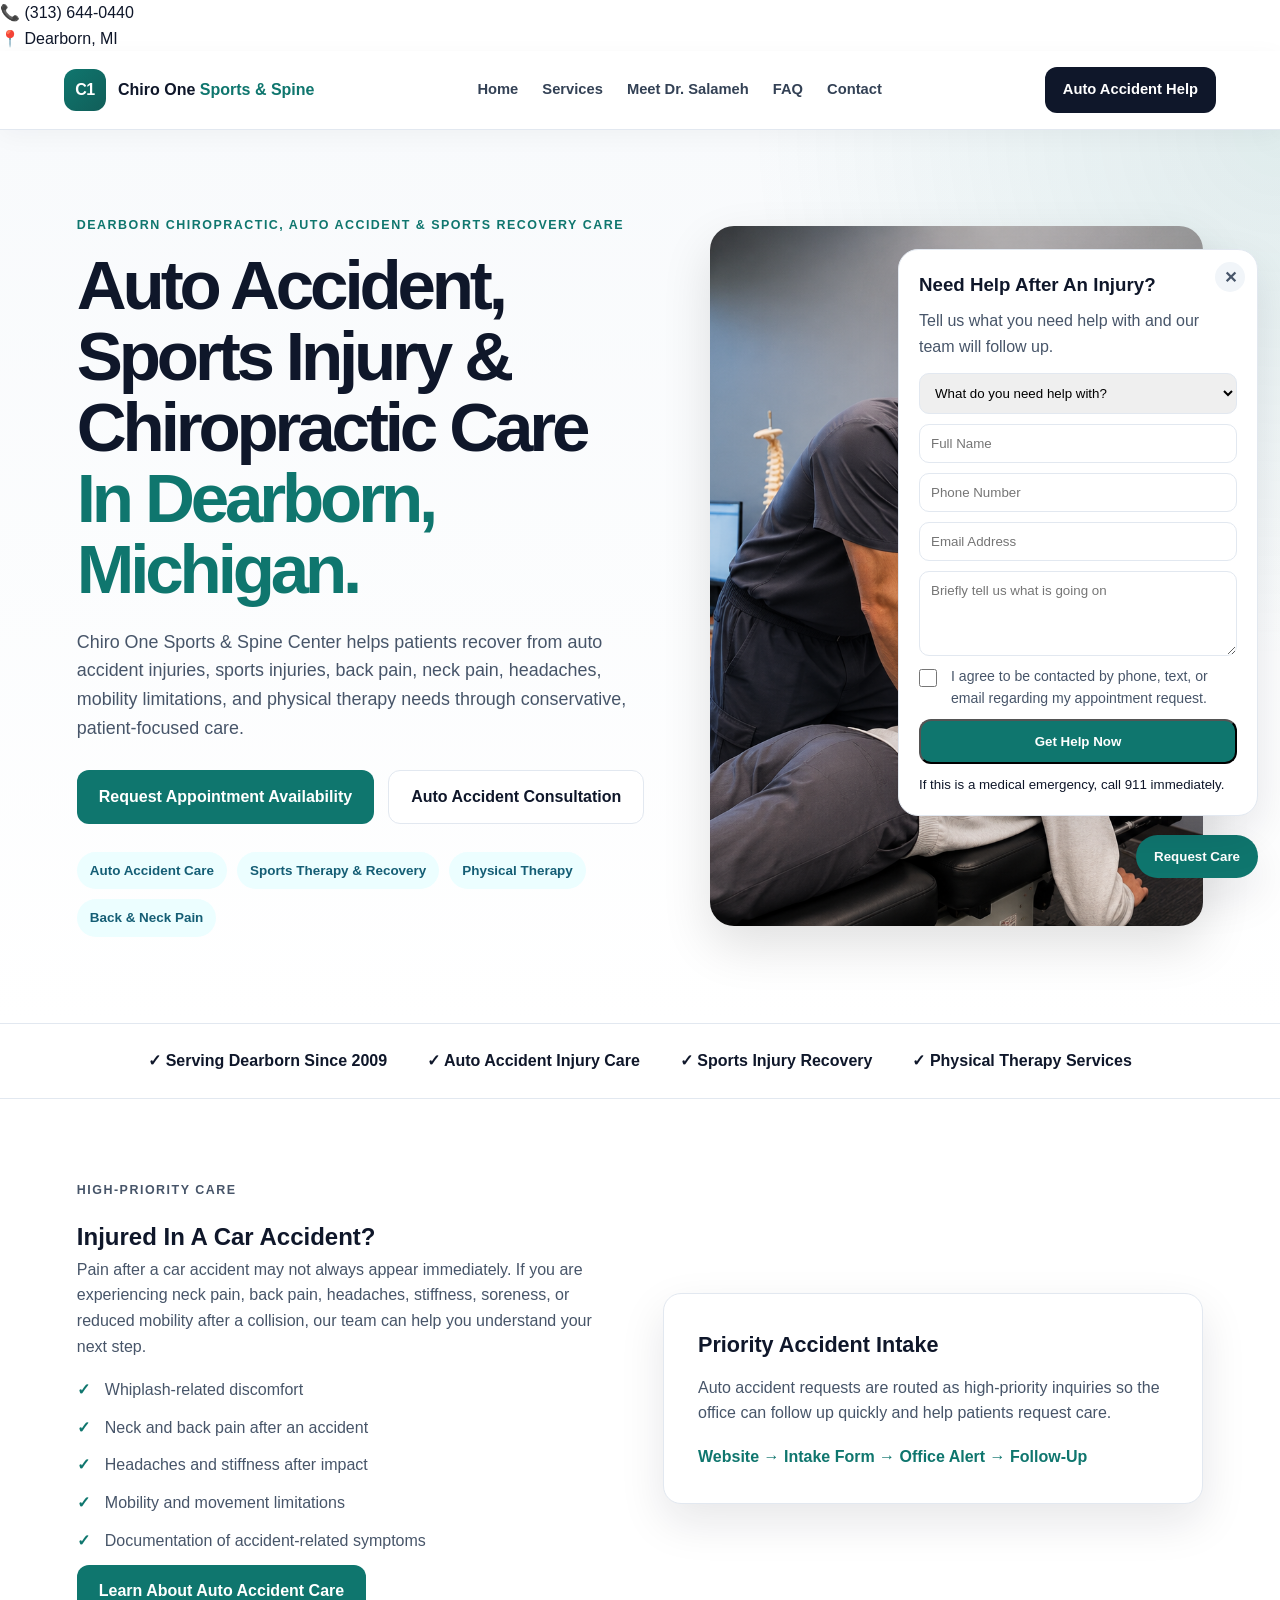
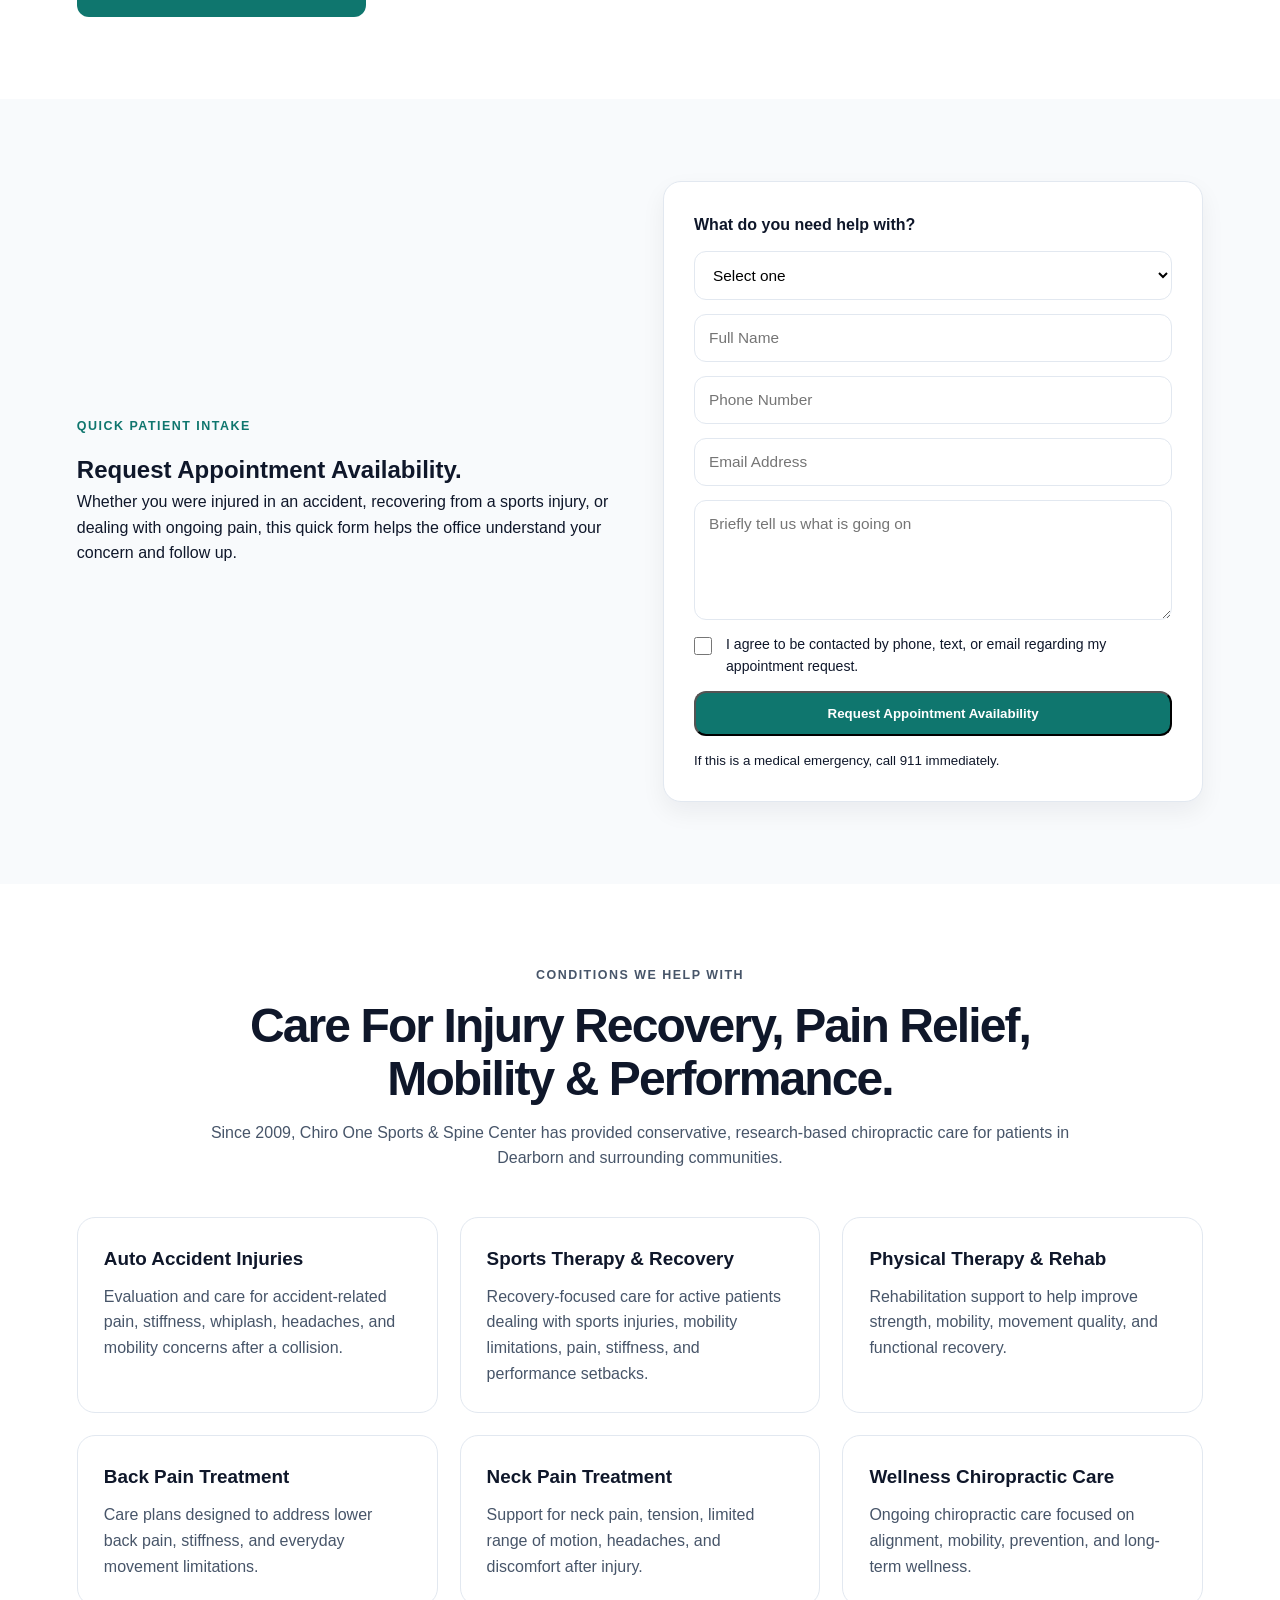
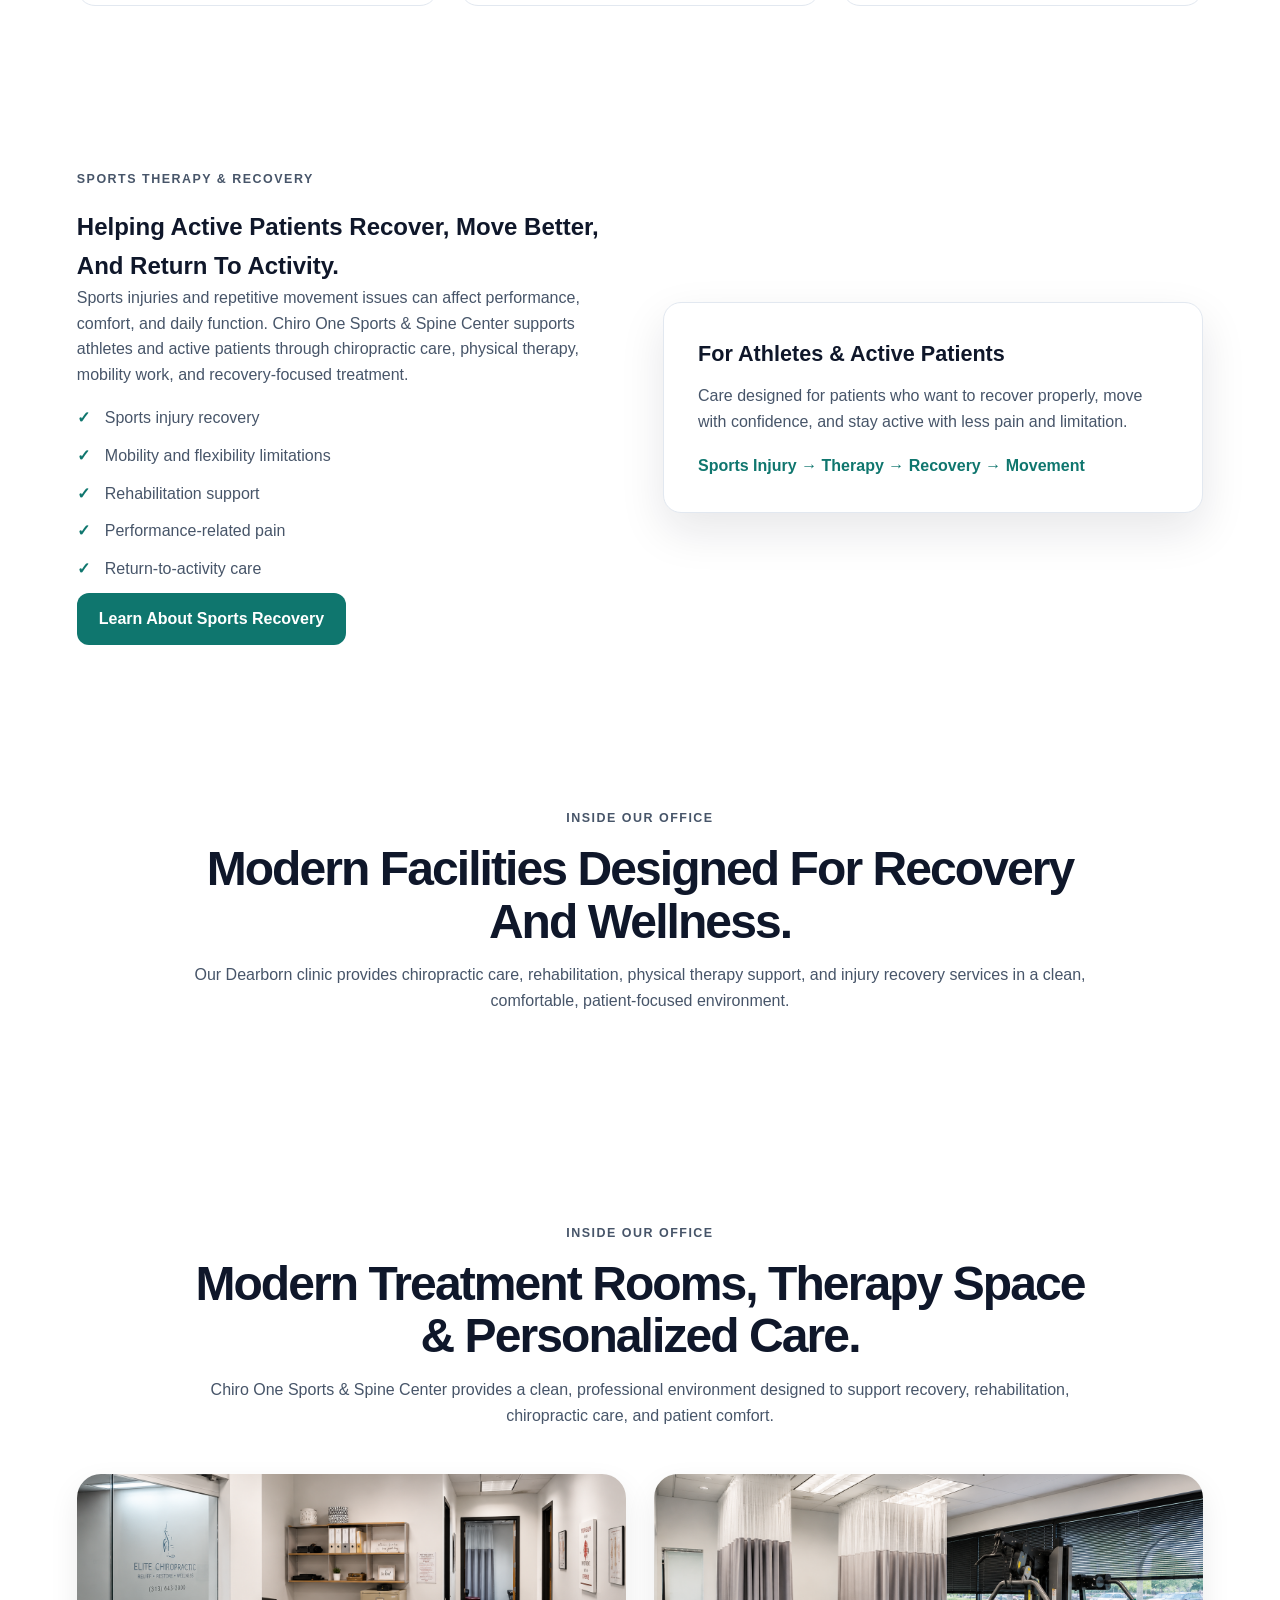
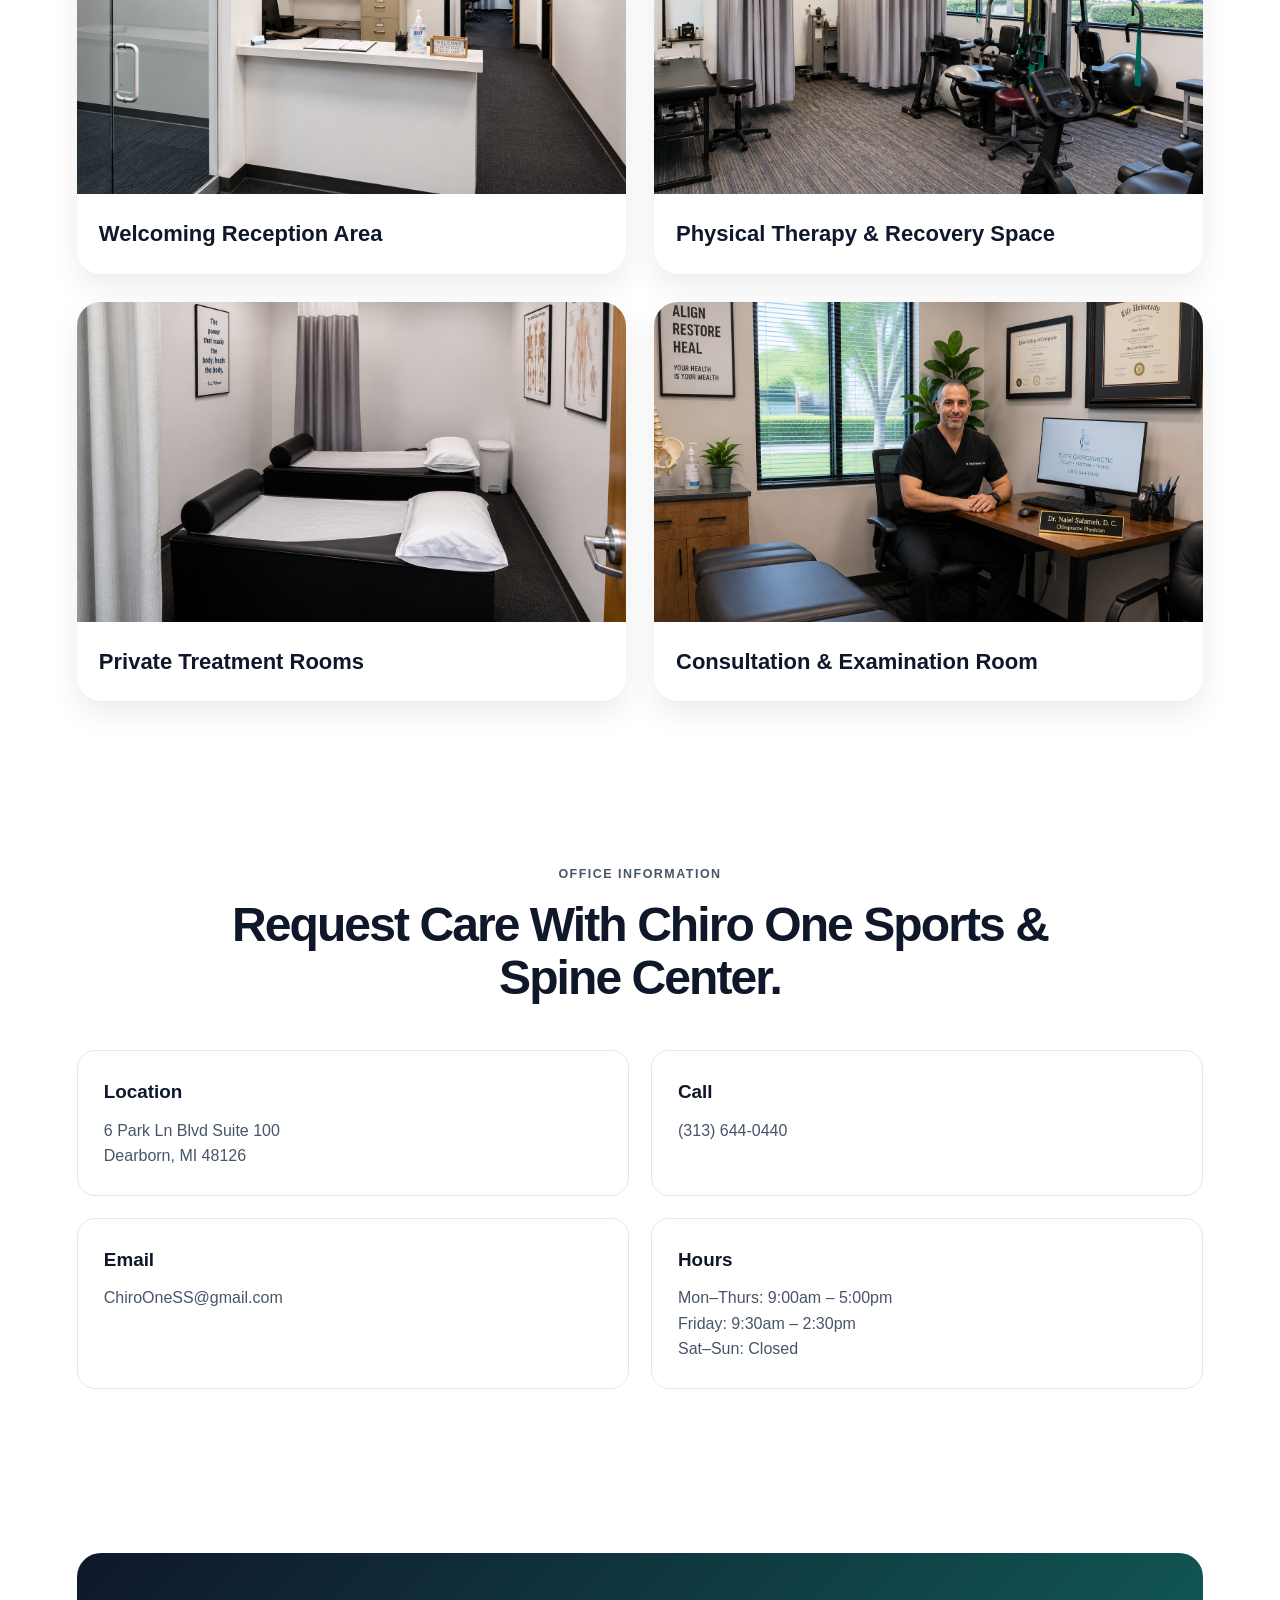
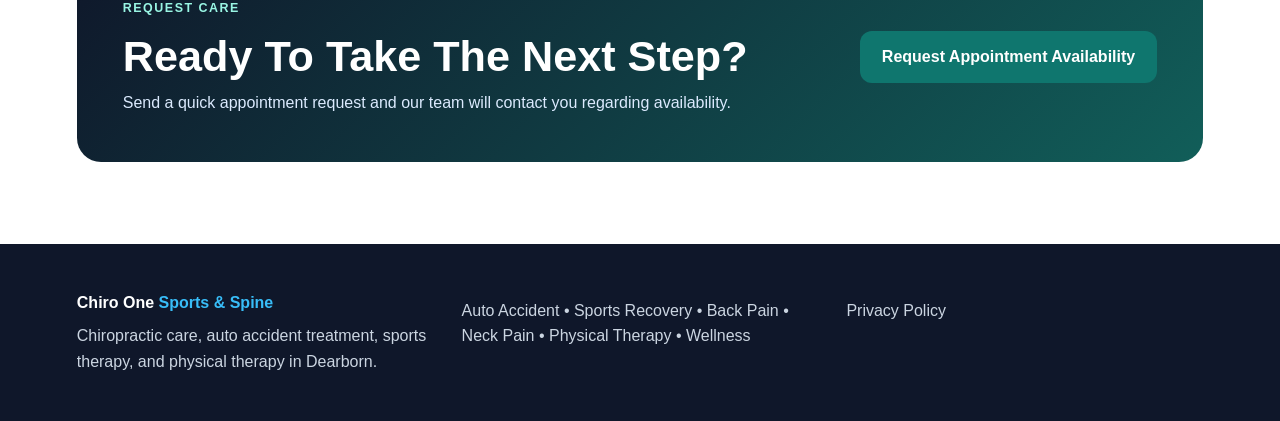
==== commit 7818fb63: "Update index.html" ====
--- a/index.html
+++ b/index.html
@@ -352,7 +352,7 @@
   <div class="feature-grid">
     <div>
       <h3>Location</h3>
-      <p>6 Park Ln Blvd<br />Dearborn, MI 48126</p>
+      <p>6 Park Ln Blvd Suite 100<br />Dearborn, MI 48126</p>
     </div>
 
     <div>
@@ -362,7 +362,7 @@
 
     <div>
       <h3>Email</h3>
-      <p><a href="mailto:Elitechirocenter1@gmail.com">Elitechirocenter1@gmail.com</a></p>
+      <p><a href="mailto:ChiroOneSS@gmail.com">ChiroOneSS@gmail.com</a></p>
     </div>
 
     <div>
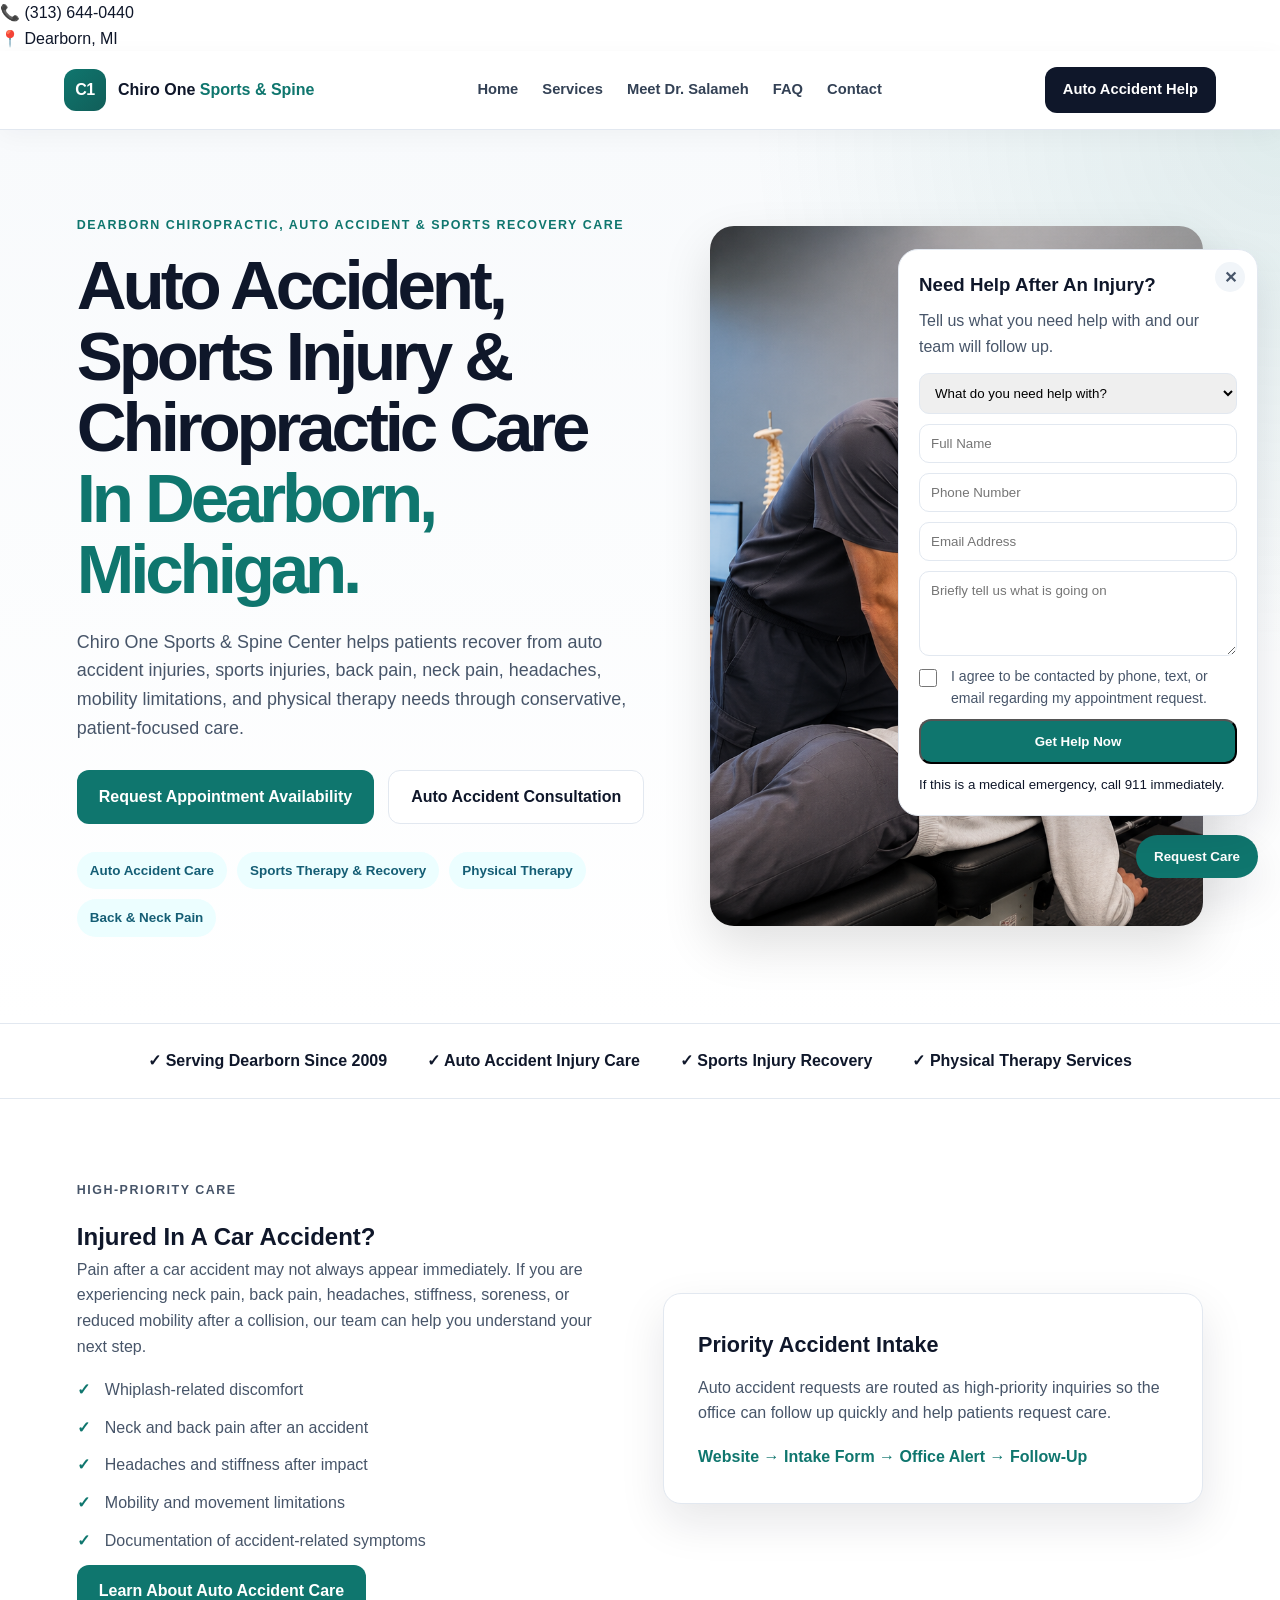
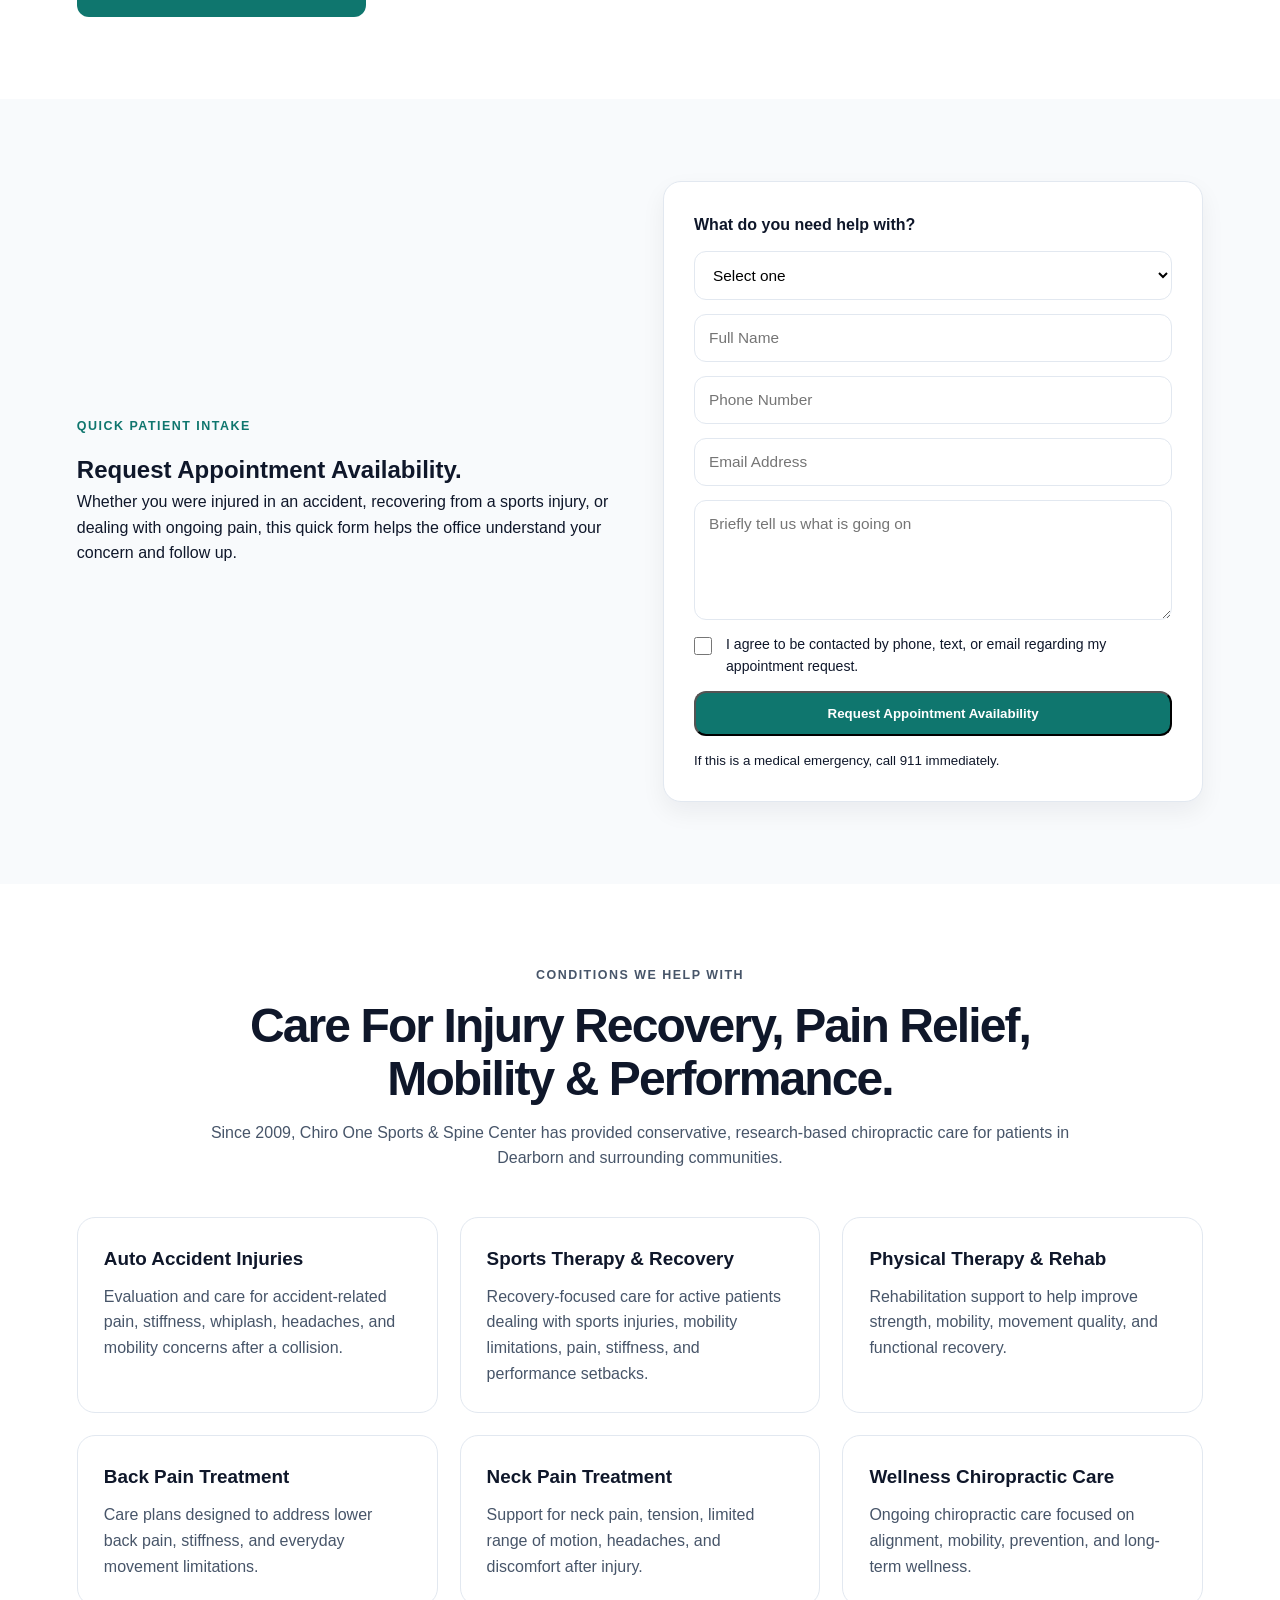
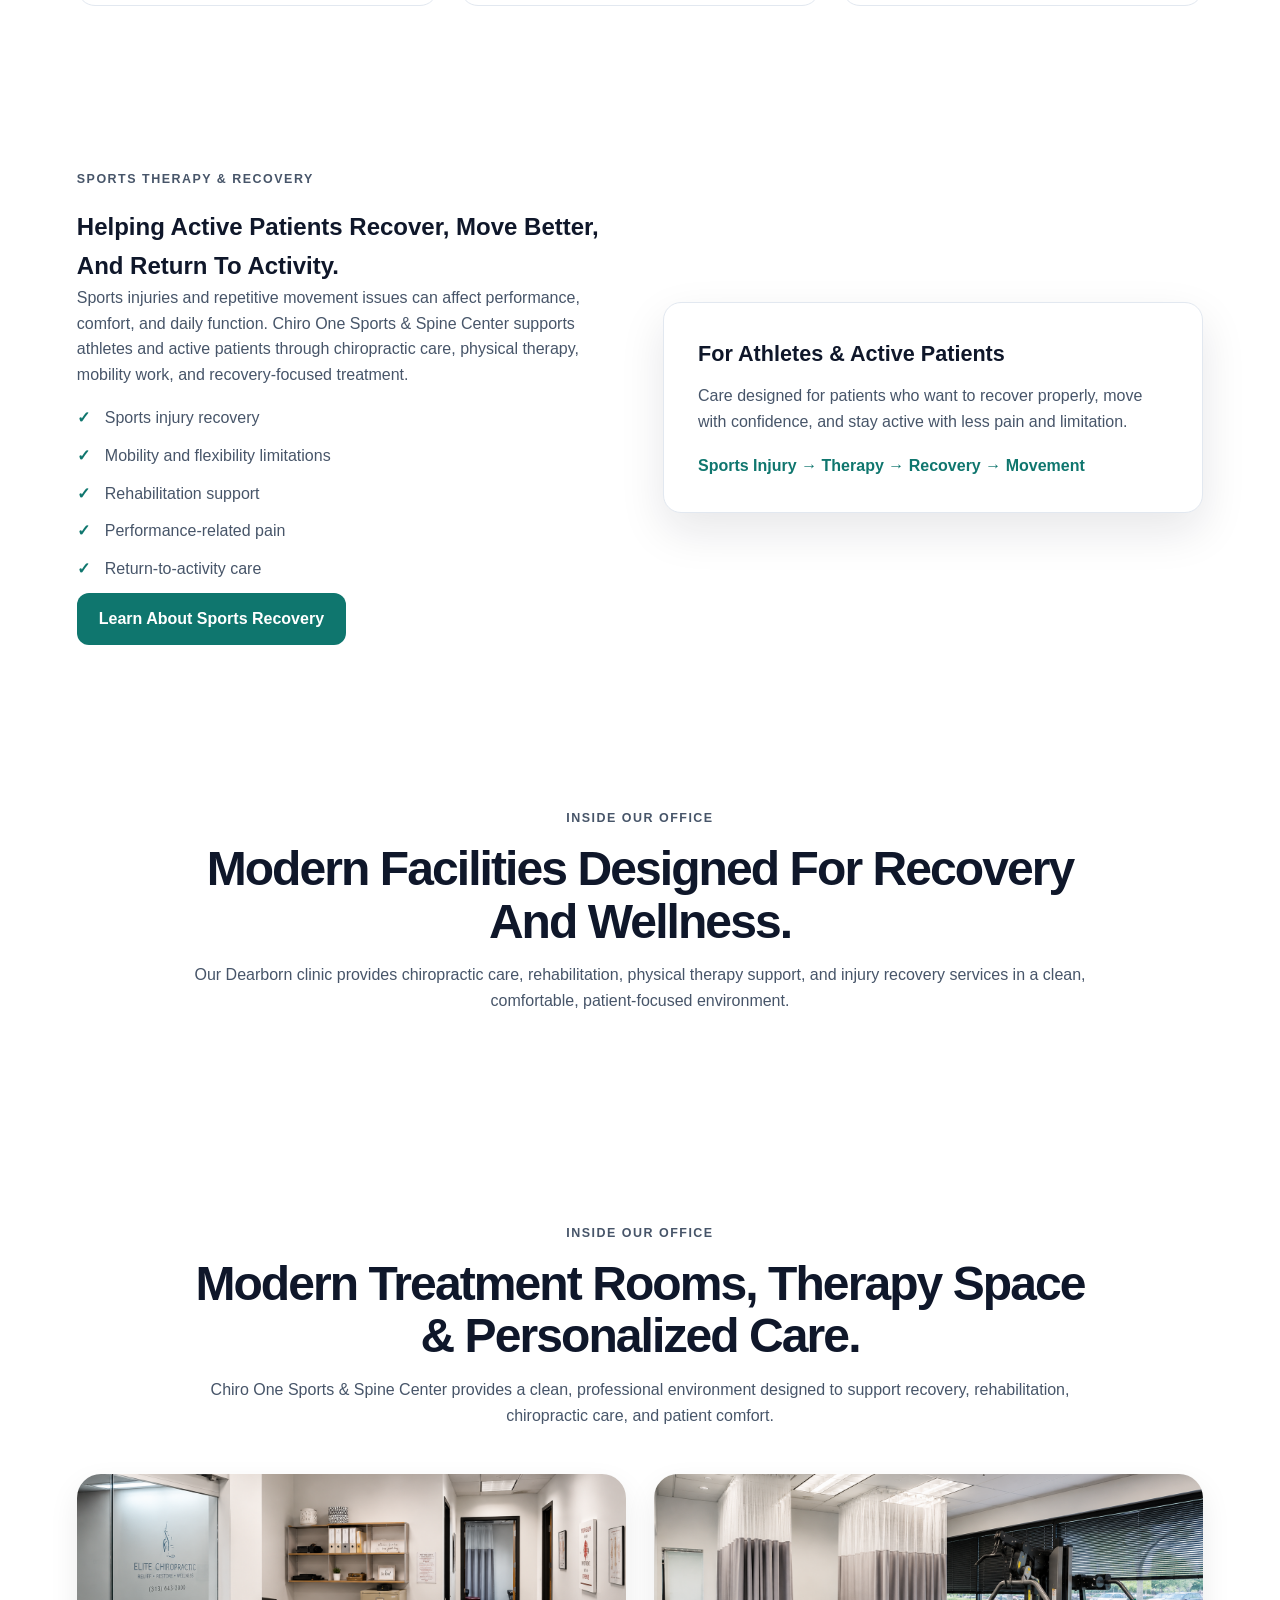
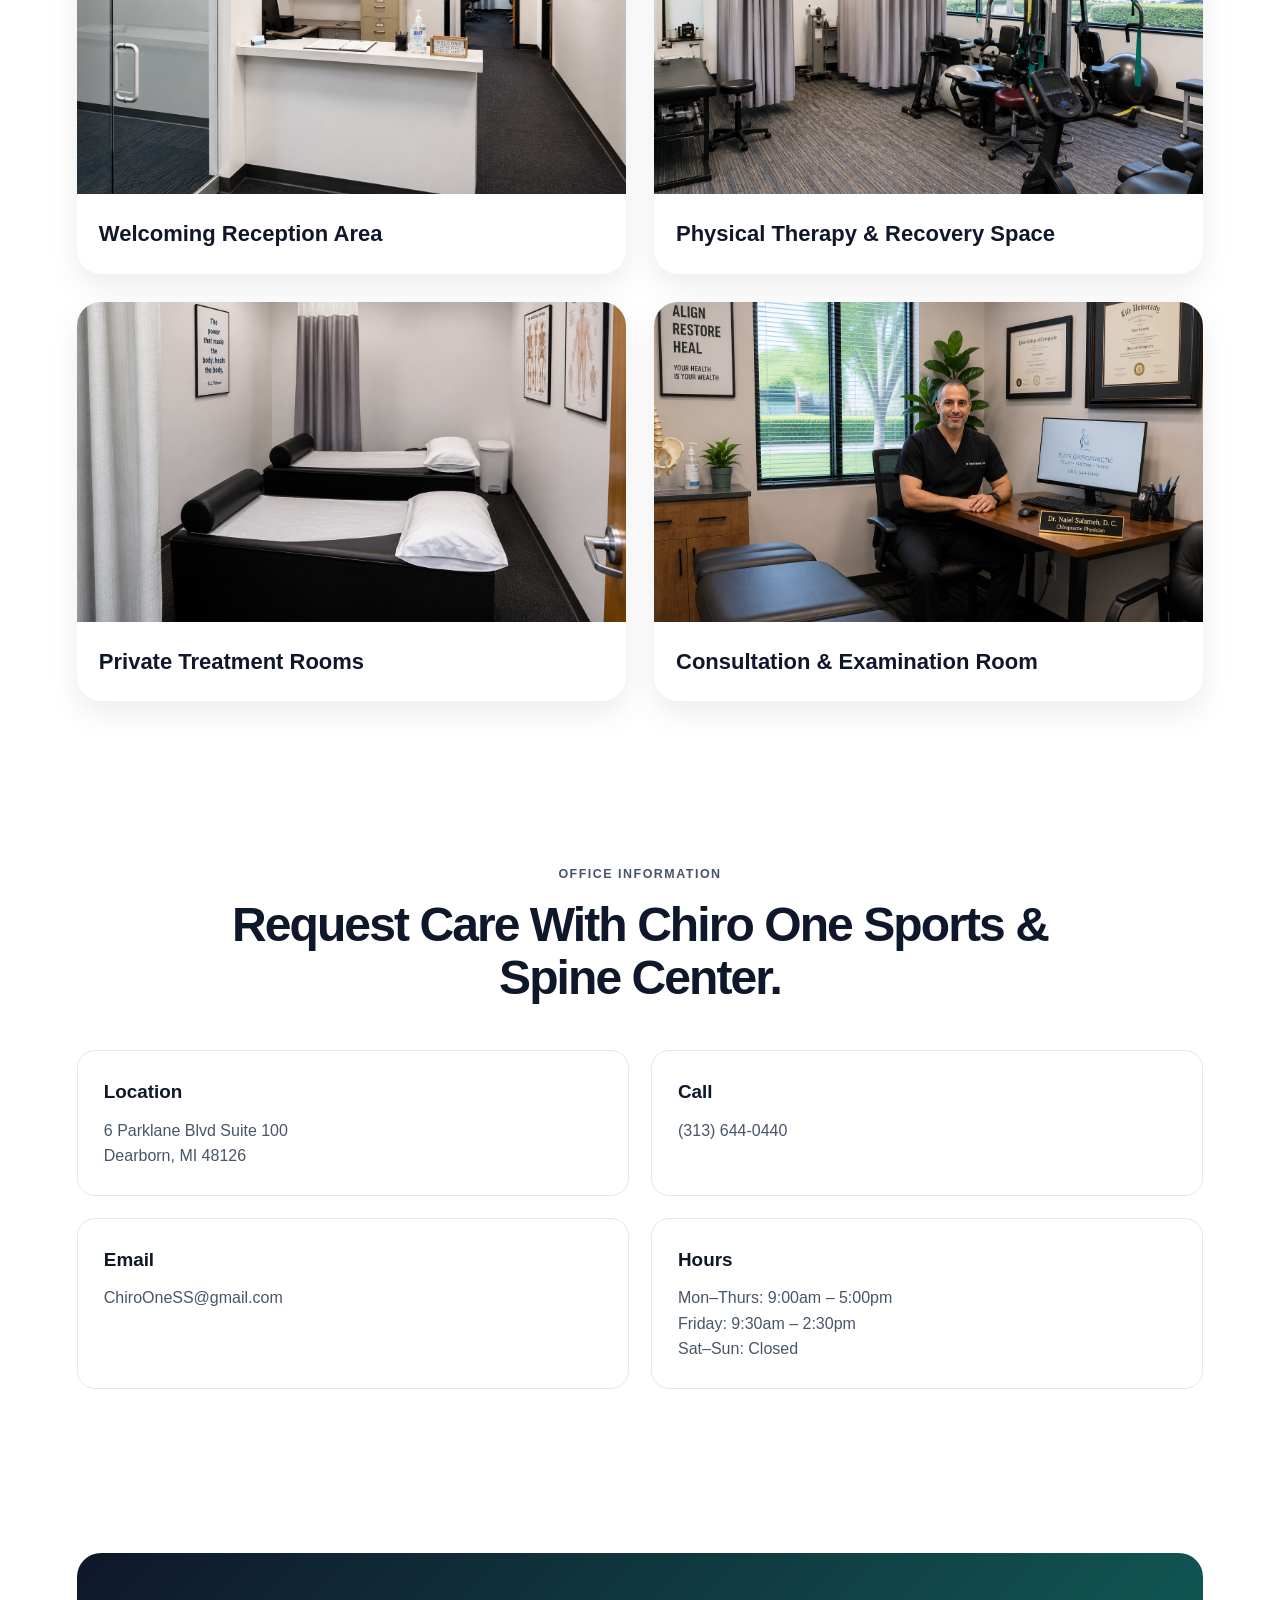
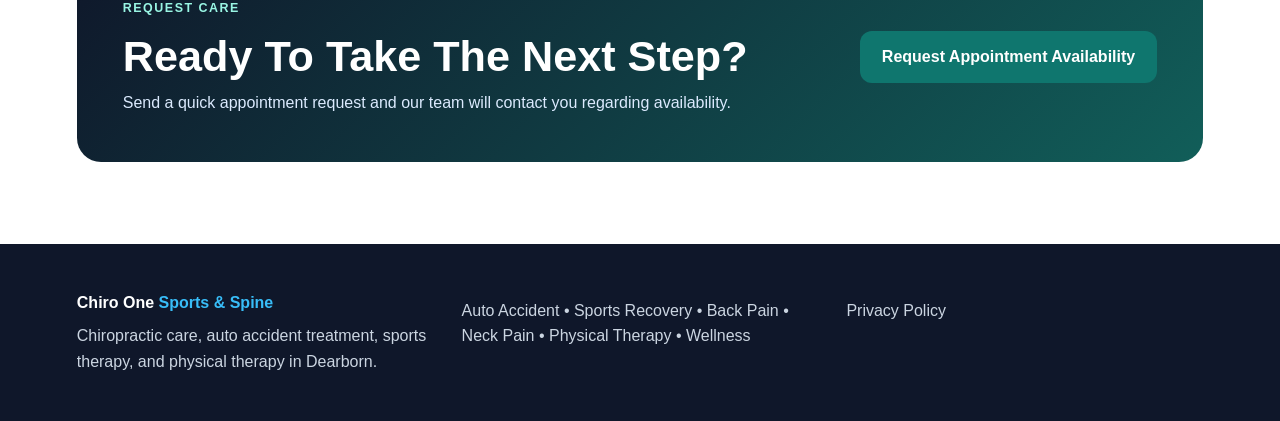
==== commit c190f66e: "Update index.html" ====
--- a/index.html
+++ b/index.html
@@ -352,7 +352,7 @@
   <div class="feature-grid">
     <div>
       <h3>Location</h3>
-      <p>6 Park Ln Blvd Suite 100<br />Dearborn, MI 48126</p>
+      <p>6 Parklane Blvd Suite 100<br />Dearborn, MI 48126</p>
     </div>
 
     <div>
